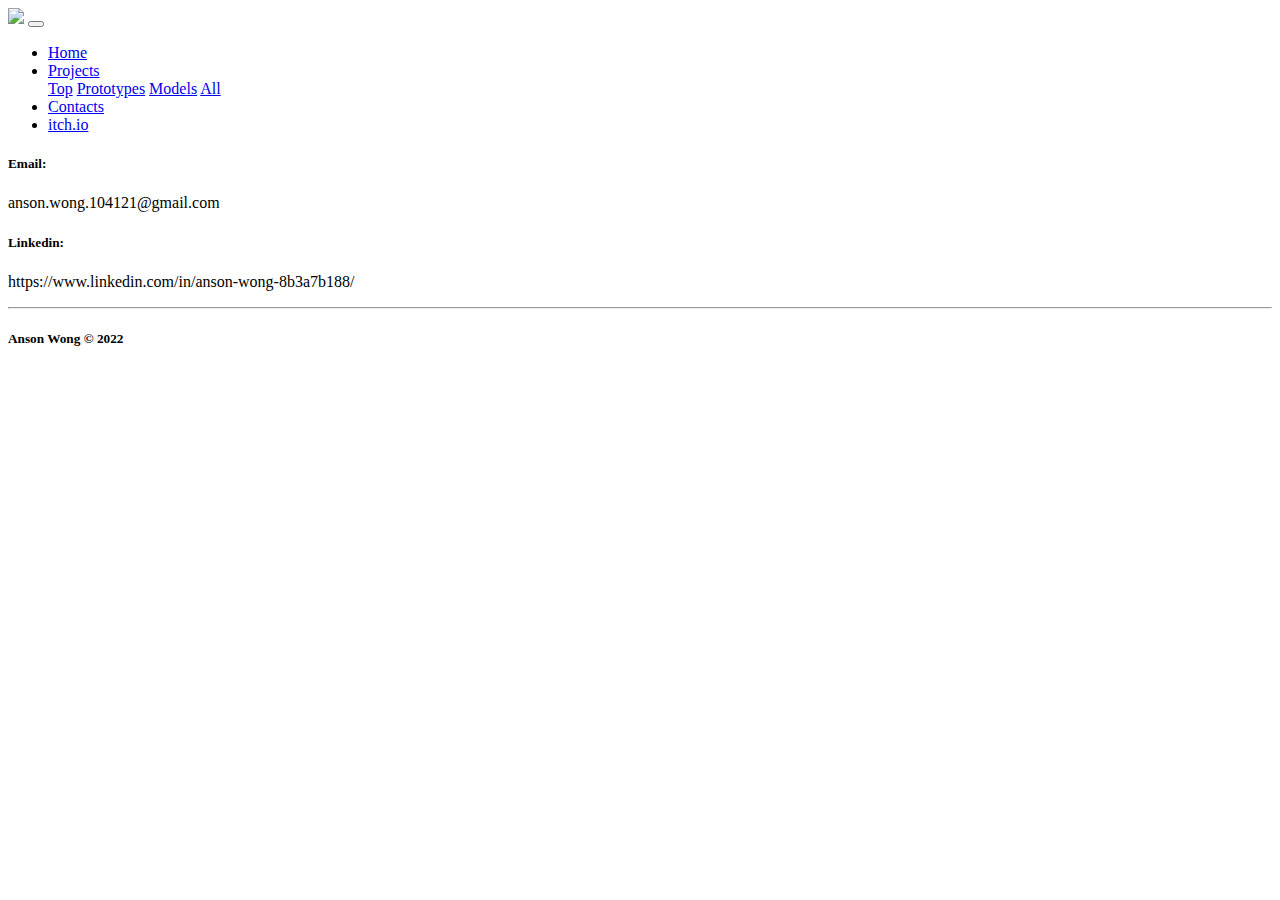
==== Contacts.html @ 91edb56d "try upload htmls" ====
<!DOCTYPE html>
<html lang="en">
<head>
    <meta charset="utf-8">
    <meta name="viewport" content="width=device-width, initial-scale=1">
    <title>NUDALZMITH</title>
    <link rel="stylesheet" href="https://cdnjs.cloudflare.com/ajax/libs/font-awesome/4.7.0/css/font-awesome.min.css">
    <link rel="stylesheet" href="sass/custom.css">
    <link rel="stylesheet" href="style.css">
    <script src="node_modules/jquery/dist/jquery.min.js"></script>
    <script src="node_modules/popper.js/dist/popper.js"></script>
    <script src="node_modules/bootstrap/dist/js/bootstrap.min.js"></script>

    <script src="https://code.iconify.design/2/2.1.2/iconify.min.js"></script>


</head>
<body class="bg-primary">

<!-- Navigation -->
<nav class="navbar navbar-expand-md navbar-orange bg-dark sticky-top">
    <div class="container-fluid">
        <a class="navbar-brand" href="#"><img src="img/icon.png"></a>
        <button class="navbar-toggler" type="button" data-toggle="collapse"
                data-target="#navbarResponsive">
            <span class="navbar-toggler-icon"> </span>
        </button>
        <div class="collapse navbar-collapse" id="navbarResponsive">
            <ul class="navbar-nav ml-auto text-orange">
                <li class="nav-item">
                    <a class="nav-link" href="index.html">Home</a>
                </li>
                <li class="nav-item dropdown">
                    <a class="nav-link dropdown-toggle" href="#" id="navbarDrop" data-toggle="dropdown">
                        Projects
                    </a>
                    <div class="dropdown-menu bg-primary ">
                        <a class="dropdown-item" href="TopProjects.html">Top</a>
                        <a class="dropdown-item" href="Projects.html">Prototypes</a>
                        <a class="dropdown-item" href="Models.html">Models</a>
                        <a class="dropdown-item" href="Projects.html">All</a>
                    </div>
                </li>
                <li class="nav-item">
                    <a class="nav-link" href="Contacts.html">Contacts</a>
                </li>
                <li class="nav-item">
                    <a class="nav-link" target="_blank" href="https://nudalzmith.itch.io/">itch.io</a>
                </li>
            </ul>
        </div>
    </div>

</nav>

<!-- Navigation_END -->

<div class="col-12 row container-fluid padding text-center">
    <div class="col-12">

        <h5>Email:</h5>
        <p>anson.wong.104121@gmail.com</p>

    </div>
    <p></p>
    <div class="col-12">

        <h5>Linkedin:</h5>
        <p>https://www.linkedin.com/in/anson-wong-8b3a7b188/</p>

    </div>
</div>


<!--- Footer -->

<footer>
    <hr class="dark-100">
    <div class="container-fluid padding footer">
        <div class="row text-center">

            <div class="col-12">
                <h5>Anson Wong &copy; 2022</h5>
            </div>
        </div>
    </div>
</footer>

</body>
</html>
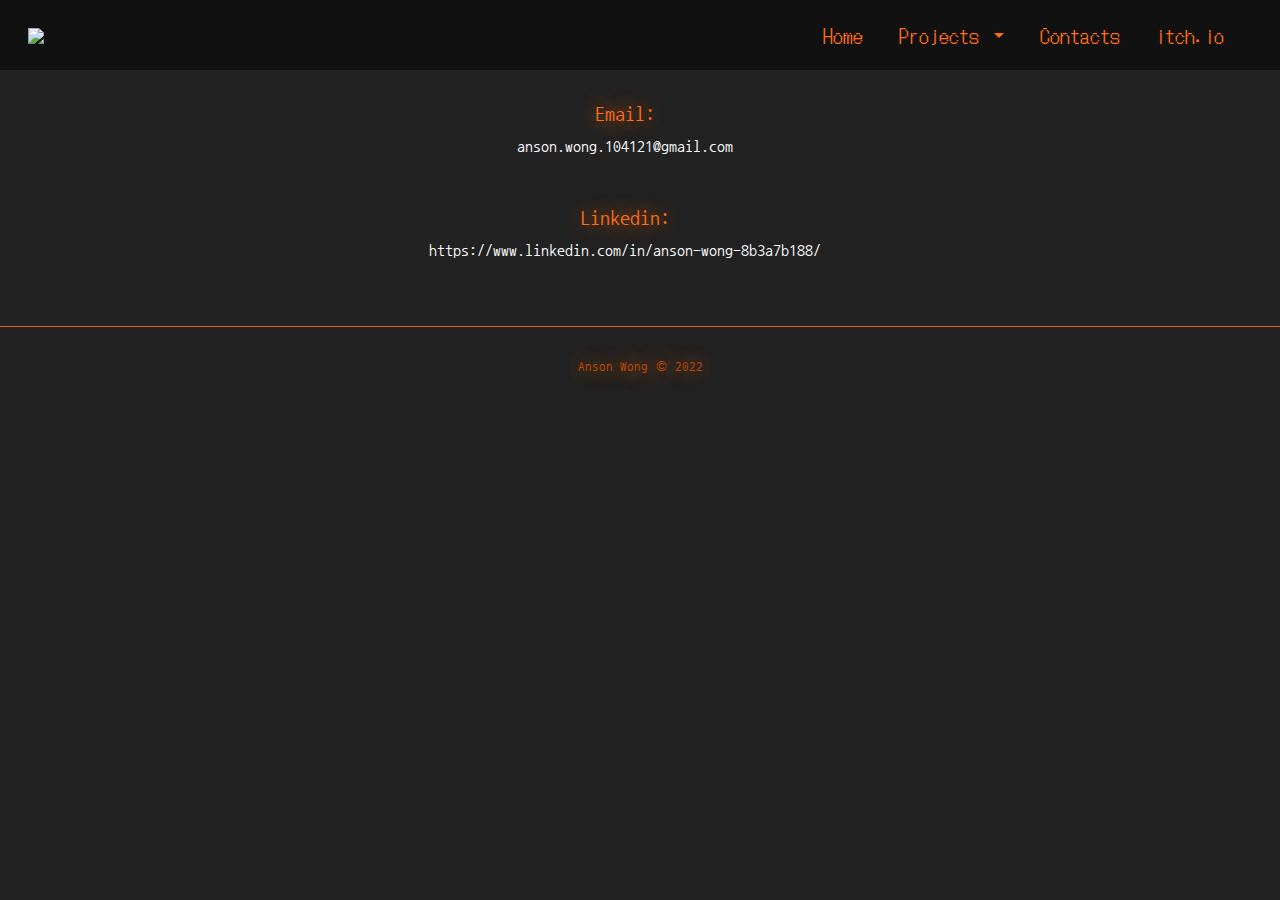
==== commit ca6ca0be: "Adding pages" ====
--- a/Contacts.html
+++ b/Contacts.html
@@ -5,7 +5,7 @@
     <meta name="viewport" content="width=device-width, initial-scale=1">
     <title>NUDALZMITH</title>
     <link rel="stylesheet" href="https://cdnjs.cloudflare.com/ajax/libs/font-awesome/4.7.0/css/font-awesome.min.css">
-    <link rel="stylesheet" href="sass/custom.css">
+    <link rel="stylesheet" href="scss/custom.css">
     <link rel="stylesheet" href="style.css">
     <script src="node_modules/jquery/dist/jquery.min.js"></script>
     <script src="node_modules/popper.js/dist/popper.js"></script>
--- a/scss/custom.css
+++ b/scss/custom.css
@@ -0,0 +1,10771 @@
+@charset "UTF-8";
+@import url("https://fonts.googleapis.com/css2?family=Nanum+Gothic+Coding&display=swap");
+@import url("https://fonts.googleapis.com/css2?family=DotGothic16&display=swap");
+/*!
+ * Bootstrap v4.6.1 (https://getbootstrap.com/)
+ * Copyright 2011-2021 The Bootstrap Authors
+ * Copyright 2011-2021 Twitter, Inc.
+ * Licensed under MIT (https://github.com/twbs/bootstrap/blob/main/LICENSE)
+ */
+:root {
+  --blue: #007bff;
+  --indigo: #6610f2;
+  --purple: #6f42c1;
+  --pink: #e83e8c;
+  --red: #dc3545;
+  --orange: #FF6D13;
+  --yellow: #ffc107;
+  --green: #28a745;
+  --teal: #20c997;
+  --cyan: #17a2b8;
+  --white: #fff;
+  --gray: #6c757d;
+  --gray-dark: #343a40;
+  --primary: #222222;
+  --secondary: #505050;
+  --success: #28a745;
+  --info: #17a2b8;
+  --warning: #ffc107;
+  --danger: #dc3545;
+  --light: #f8f9fa;
+  --dark: #111111;
+  --orange: #FF6D13;
+  --dark-orange: #be4a00;
+  --breakpoint-xs: 0;
+  --breakpoint-sm: 576px;
+  --breakpoint-md: 768px;
+  --breakpoint-lg: 992px;
+  --breakpoint-xl: 1200px;
+  --font-family-sans-serif: -apple-system, BlinkMacSystemFont, "Segoe UI", Roboto, "Helvetica Neue", Arial, "Noto Sans", "Liberation Sans", sans-serif, "Apple Color Emoji", "Segoe UI Emoji", "Segoe UI Symbol", "Noto Color Emoji";
+  --font-family-monospace: SFMono-Regular, Menlo, Monaco, Consolas, "Liberation Mono", "Courier New", monospace;
+}
+
+*,
+*::before,
+*::after {
+  box-sizing: border-box;
+}
+
+html {
+  font-family: sans-serif;
+  line-height: 1.15;
+  -webkit-text-size-adjust: 100%;
+  -webkit-tap-highlight-color: rgba(0, 0, 0, 0);
+}
+
+article, aside, figcaption, figure, footer, header, hgroup, main, nav, section {
+  display: block;
+}
+
+body {
+  margin: 0;
+  font-family: -apple-system, BlinkMacSystemFont, "Segoe UI", Roboto, "Helvetica Neue", Arial, "Noto Sans", "Liberation Sans", sans-serif, "Apple Color Emoji", "Segoe UI Emoji", "Segoe UI Symbol", "Noto Color Emoji";
+  font-size: 1rem;
+  font-weight: 400;
+  line-height: 1.5;
+  color: #212529;
+  text-align: left;
+  background-color: #fff;
+}
+
+[tabindex="-1"]:focus:not(:focus-visible) {
+  outline: 0 !important;
+}
+
+hr {
+  box-sizing: content-box;
+  height: 0;
+  overflow: visible;
+}
+
+h1, h2, h3, h4, h5, h6 {
+  margin-top: 0;
+  margin-bottom: 0.5rem;
+}
+
+p {
+  margin-top: 0;
+  margin-bottom: 1rem;
+}
+
+abbr[title],
+abbr[data-original-title] {
+  text-decoration: underline;
+  text-decoration: underline dotted;
+  cursor: help;
+  border-bottom: 0;
+  text-decoration-skip-ink: none;
+}
+
+address {
+  margin-bottom: 1rem;
+  font-style: normal;
+  line-height: inherit;
+}
+
+ol,
+ul,
+dl {
+  margin-top: 0;
+  margin-bottom: 1rem;
+}
+
+ol ol,
+ul ul,
+ol ul,
+ul ol {
+  margin-bottom: 0;
+}
+
+dt {
+  font-weight: 700;
+}
+
+dd {
+  margin-bottom: 0.5rem;
+  margin-left: 0;
+}
+
+blockquote {
+  margin: 0 0 1rem;
+}
+
+b,
+strong {
+  font-weight: bolder;
+}
+
+small {
+  font-size: 80%;
+}
+
+sub,
+sup {
+  position: relative;
+  font-size: 75%;
+  line-height: 0;
+  vertical-align: baseline;
+}
+
+sub {
+  bottom: -0.25em;
+}
+
+sup {
+  top: -0.5em;
+}
+
+a {
+  color: #222222;
+  text-decoration: none;
+  background-color: transparent;
+}
+a:hover {
+  color: black;
+  text-decoration: underline;
+}
+
+a:not([href]):not([class]) {
+  color: inherit;
+  text-decoration: none;
+}
+a:not([href]):not([class]):hover {
+  color: inherit;
+  text-decoration: none;
+}
+
+pre,
+code,
+kbd,
+samp {
+  font-family: SFMono-Regular, Menlo, Monaco, Consolas, "Liberation Mono", "Courier New", monospace;
+  font-size: 1em;
+}
+
+pre {
+  margin-top: 0;
+  margin-bottom: 1rem;
+  overflow: auto;
+  -ms-overflow-style: scrollbar;
+}
+
+figure {
+  margin: 0 0 1rem;
+}
+
+img {
+  vertical-align: middle;
+  border-style: none;
+}
+
+svg {
+  overflow: hidden;
+  vertical-align: middle;
+}
+
+table {
+  border-collapse: collapse;
+}
+
+caption {
+  padding-top: 0.75rem;
+  padding-bottom: 0.75rem;
+  color: #6c757d;
+  text-align: left;
+  caption-side: bottom;
+}
+
+th {
+  text-align: inherit;
+  text-align: -webkit-match-parent;
+}
+
+label {
+  display: inline-block;
+  margin-bottom: 0.5rem;
+}
+
+button {
+  border-radius: 0;
+}
+
+button:focus:not(:focus-visible) {
+  outline: 0;
+}
+
+input,
+button,
+select,
+optgroup,
+textarea {
+  margin: 0;
+  font-family: inherit;
+  font-size: inherit;
+  line-height: inherit;
+}
+
+button,
+input {
+  overflow: visible;
+}
+
+button,
+select {
+  text-transform: none;
+}
+
+[role=button] {
+  cursor: pointer;
+}
+
+select {
+  word-wrap: normal;
+}
+
+button,
+[type=button],
+[type=reset],
+[type=submit] {
+  -webkit-appearance: button;
+}
+
+button:not(:disabled),
+[type=button]:not(:disabled),
+[type=reset]:not(:disabled),
+[type=submit]:not(:disabled) {
+  cursor: pointer;
+}
+
+button::-moz-focus-inner,
+[type=button]::-moz-focus-inner,
+[type=reset]::-moz-focus-inner,
+[type=submit]::-moz-focus-inner {
+  padding: 0;
+  border-style: none;
+}
+
+input[type=radio],
+input[type=checkbox] {
+  box-sizing: border-box;
+  padding: 0;
+}
+
+textarea {
+  overflow: auto;
+  resize: vertical;
+}
+
+fieldset {
+  min-width: 0;
+  padding: 0;
+  margin: 0;
+  border: 0;
+}
+
+legend {
+  display: block;
+  width: 100%;
+  max-width: 100%;
+  padding: 0;
+  margin-bottom: 0.5rem;
+  font-size: 1.5rem;
+  line-height: inherit;
+  color: inherit;
+  white-space: normal;
+}
+
+progress {
+  vertical-align: baseline;
+}
+
+[type=number]::-webkit-inner-spin-button,
+[type=number]::-webkit-outer-spin-button {
+  height: auto;
+}
+
+[type=search] {
+  outline-offset: -2px;
+  -webkit-appearance: none;
+}
+
+[type=search]::-webkit-search-decoration {
+  -webkit-appearance: none;
+}
+
+::-webkit-file-upload-button {
+  font: inherit;
+  -webkit-appearance: button;
+}
+
+output {
+  display: inline-block;
+}
+
+summary {
+  display: list-item;
+  cursor: pointer;
+}
+
+template {
+  display: none;
+}
+
+[hidden] {
+  display: none !important;
+}
+
+h1, h2, h3, h4, h5, h6,
+.h1, .h2, .h3, .h4, .h5, .h6 {
+  margin-bottom: 0.5rem;
+  font-weight: 500;
+  line-height: 1.2;
+}
+
+h1, .h1 {
+  font-size: 2.5rem;
+}
+
+h2, .h2 {
+  font-size: 2rem;
+}
+
+h3, .h3 {
+  font-size: 1.75rem;
+}
+
+h4, .h4 {
+  font-size: 1.5rem;
+}
+
+h5, .h5 {
+  font-size: 1.25rem;
+}
+
+h6, .h6 {
+  font-size: 1rem;
+}
+
+.lead {
+  font-size: 1.25rem;
+  font-weight: 300;
+}
+
+.display-1 {
+  font-size: 6rem;
+  font-weight: 300;
+  line-height: 1.2;
+}
+
+.display-2 {
+  font-size: 5.5rem;
+  font-weight: 300;
+  line-height: 1.2;
+}
+
+.display-3 {
+  font-size: 4.5rem;
+  font-weight: 300;
+  line-height: 1.2;
+}
+
+.display-4 {
+  font-size: 3.5rem;
+  font-weight: 300;
+  line-height: 1.2;
+}
+
+hr {
+  margin-top: 1rem;
+  margin-bottom: 1rem;
+  border: 0;
+  border-top: 1px solid rgba(0, 0, 0, 0.1);
+}
+
+small,
+.small {
+  font-size: 80%;
+  font-weight: 400;
+}
+
+mark,
+.mark {
+  padding: 0.2em;
+  background-color: #fcf8e3;
+}
+
+.list-unstyled {
+  padding-left: 0;
+  list-style: none;
+}
+
+.list-inline {
+  padding-left: 0;
+  list-style: none;
+}
+
+.list-inline-item {
+  display: inline-block;
+}
+.list-inline-item:not(:last-child) {
+  margin-right: 0.5rem;
+}
+
+.initialism {
+  font-size: 90%;
+  text-transform: uppercase;
+}
+
+.blockquote {
+  margin-bottom: 1rem;
+  font-size: 1.25rem;
+}
+
+.blockquote-footer {
+  display: block;
+  font-size: 80%;
+  color: #6c757d;
+}
+.blockquote-footer::before {
+  content: "— ";
+}
+
+.img-fluid {
+  max-width: 100%;
+  height: auto;
+}
+
+.img-thumbnail {
+  padding: 0.25rem;
+  background-color: #fff;
+  border: 1px solid #dee2e6;
+  border-radius: 0.25rem;
+  max-width: 100%;
+  height: auto;
+}
+
+.figure {
+  display: inline-block;
+}
+
+.figure-img {
+  margin-bottom: 0.5rem;
+  line-height: 1;
+}
+
+.figure-caption {
+  font-size: 90%;
+  color: #6c757d;
+}
+
+code {
+  font-size: 87.5%;
+  color: #e83e8c;
+  word-wrap: break-word;
+}
+a > code {
+  color: inherit;
+}
+
+kbd {
+  padding: 0.2rem 0.4rem;
+  font-size: 87.5%;
+  color: #fff;
+  background-color: #212529;
+  border-radius: 0.2rem;
+}
+kbd kbd {
+  padding: 0;
+  font-size: 100%;
+  font-weight: 700;
+}
+
+pre {
+  display: block;
+  font-size: 87.5%;
+  color: #212529;
+}
+pre code {
+  font-size: inherit;
+  color: inherit;
+  word-break: normal;
+}
+
+.pre-scrollable {
+  max-height: 340px;
+  overflow-y: scroll;
+}
+
+.container,
+.container-fluid,
+.container-xl,
+.container-lg,
+.container-md,
+.container-sm {
+  width: 100%;
+  padding-right: 15px;
+  padding-left: 15px;
+  margin-right: auto;
+  margin-left: auto;
+}
+
+@media (min-width: 576px) {
+  .container-sm, .container {
+    max-width: 540px;
+  }
+}
+@media (min-width: 768px) {
+  .container-md, .container-sm, .container {
+    max-width: 720px;
+  }
+}
+@media (min-width: 992px) {
+  .container-lg, .container-md, .container-sm, .container {
+    max-width: 960px;
+  }
+}
+@media (min-width: 1200px) {
+  .container-xl, .container-lg, .container-md, .container-sm, .container {
+    max-width: 1140px;
+  }
+}
+.row {
+  display: flex;
+  flex-wrap: wrap;
+  margin-right: -15px;
+  margin-left: -15px;
+}
+
+.no-gutters {
+  margin-right: 0;
+  margin-left: 0;
+}
+.no-gutters > .col,
+.no-gutters > [class*=col-] {
+  padding-right: 0;
+  padding-left: 0;
+}
+
+.col-xl,
+.col-xl-auto, .col-xl-12, .col-xl-11, .col-xl-10, .col-xl-9, .col-xl-8, .col-xl-7, .col-xl-6, .col-xl-5, .col-xl-4, .col-xl-3, .col-xl-2, .col-xl-1, .col-lg,
+.col-lg-auto, .col-lg-12, .col-lg-11, .col-lg-10, .col-lg-9, .col-lg-8, .col-lg-7, .col-lg-6, .col-lg-5, .col-lg-4, .col-lg-3, .col-lg-2, .col-lg-1, .col-md,
+.col-md-auto, .col-md-12, .col-md-11, .col-md-10, .col-md-9, .col-md-8, .col-md-7, .col-md-6, .col-md-5, .col-md-4, .col-md-3, .col-md-2, .col-md-1, .col-sm,
+.col-sm-auto, .col-sm-12, .col-sm-11, .col-sm-10, .col-sm-9, .col-sm-8, .col-sm-7, .col-sm-6, .col-sm-5, .col-sm-4, .col-sm-3, .col-sm-2, .col-sm-1, .col,
+.col-auto, .col-12, .col-11, .col-10, .col-9, .col-8, .col-7, .col-6, .col-5, .col-4, .col-3, .col-2, .col-1 {
+  position: relative;
+  width: 100%;
+  padding-right: 15px;
+  padding-left: 15px;
+}
+
+.col {
+  flex-basis: 0;
+  flex-grow: 1;
+  max-width: 100%;
+}
+
+.row-cols-1 > * {
+  flex: 0 0 100%;
+  max-width: 100%;
+}
+
+.row-cols-2 > * {
+  flex: 0 0 50%;
+  max-width: 50%;
+}
+
+.row-cols-3 > * {
+  flex: 0 0 33.3333333333%;
+  max-width: 33.3333333333%;
+}
+
+.row-cols-4 > * {
+  flex: 0 0 25%;
+  max-width: 25%;
+}
+
+.row-cols-5 > * {
+  flex: 0 0 20%;
+  max-width: 20%;
+}
+
+.row-cols-6 > * {
+  flex: 0 0 16.6666666667%;
+  max-width: 16.6666666667%;
+}
+
+.col-auto {
+  flex: 0 0 auto;
+  width: auto;
+  max-width: 100%;
+}
+
+.col-1 {
+  flex: 0 0 8.33333333%;
+  max-width: 8.33333333%;
+}
+
+.col-2 {
+  flex: 0 0 16.66666667%;
+  max-width: 16.66666667%;
+}
+
+.col-3 {
+  flex: 0 0 25%;
+  max-width: 25%;
+}
+
+.col-4 {
+  flex: 0 0 33.33333333%;
+  max-width: 33.33333333%;
+}
+
+.col-5 {
+  flex: 0 0 41.66666667%;
+  max-width: 41.66666667%;
+}
+
+.col-6 {
+  flex: 0 0 50%;
+  max-width: 50%;
+}
+
+.col-7 {
+  flex: 0 0 58.33333333%;
+  max-width: 58.33333333%;
+}
+
+.col-8 {
+  flex: 0 0 66.66666667%;
+  max-width: 66.66666667%;
+}
+
+.col-9 {
+  flex: 0 0 75%;
+  max-width: 75%;
+}
+
+.col-10 {
+  flex: 0 0 83.33333333%;
+  max-width: 83.33333333%;
+}
+
+.col-11 {
+  flex: 0 0 91.66666667%;
+  max-width: 91.66666667%;
+}
+
+.col-12 {
+  flex: 0 0 100%;
+  max-width: 100%;
+}
+
+.order-first {
+  order: -1;
+}
+
+.order-last {
+  order: 13;
+}
+
+.order-0 {
+  order: 0;
+}
+
+.order-1 {
+  order: 1;
+}
+
+.order-2 {
+  order: 2;
+}
+
+.order-3 {
+  order: 3;
+}
+
+.order-4 {
+  order: 4;
+}
+
+.order-5 {
+  order: 5;
+}
+
+.order-6 {
+  order: 6;
+}
+
+.order-7 {
+  order: 7;
+}
+
+.order-8 {
+  order: 8;
+}
+
+.order-9 {
+  order: 9;
+}
+
+.order-10 {
+  order: 10;
+}
+
+.order-11 {
+  order: 11;
+}
+
+.order-12 {
+  order: 12;
+}
+
+.offset-1 {
+  margin-left: 8.33333333%;
+}
+
+.offset-2 {
+  margin-left: 16.66666667%;
+}
+
+.offset-3 {
+  margin-left: 25%;
+}
+
+.offset-4 {
+  margin-left: 33.33333333%;
+}
+
+.offset-5 {
+  margin-left: 41.66666667%;
+}
+
+.offset-6 {
+  margin-left: 50%;
+}
+
+.offset-7 {
+  margin-left: 58.33333333%;
+}
+
+.offset-8 {
+  margin-left: 66.66666667%;
+}
+
+.offset-9 {
+  margin-left: 75%;
+}
+
+.offset-10 {
+  margin-left: 83.33333333%;
+}
+
+.offset-11 {
+  margin-left: 91.66666667%;
+}
+
+@media (min-width: 576px) {
+  .col-sm {
+    flex-basis: 0;
+    flex-grow: 1;
+    max-width: 100%;
+  }
+
+  .row-cols-sm-1 > * {
+    flex: 0 0 100%;
+    max-width: 100%;
+  }
+
+  .row-cols-sm-2 > * {
+    flex: 0 0 50%;
+    max-width: 50%;
+  }
+
+  .row-cols-sm-3 > * {
+    flex: 0 0 33.3333333333%;
+    max-width: 33.3333333333%;
+  }
+
+  .row-cols-sm-4 > * {
+    flex: 0 0 25%;
+    max-width: 25%;
+  }
+
+  .row-cols-sm-5 > * {
+    flex: 0 0 20%;
+    max-width: 20%;
+  }
+
+  .row-cols-sm-6 > * {
+    flex: 0 0 16.6666666667%;
+    max-width: 16.6666666667%;
+  }
+
+  .col-sm-auto {
+    flex: 0 0 auto;
+    width: auto;
+    max-width: 100%;
+  }
+
+  .col-sm-1 {
+    flex: 0 0 8.33333333%;
+    max-width: 8.33333333%;
+  }
+
+  .col-sm-2 {
+    flex: 0 0 16.66666667%;
+    max-width: 16.66666667%;
+  }
+
+  .col-sm-3 {
+    flex: 0 0 25%;
+    max-width: 25%;
+  }
+
+  .col-sm-4 {
+    flex: 0 0 33.33333333%;
+    max-width: 33.33333333%;
+  }
+
+  .col-sm-5 {
+    flex: 0 0 41.66666667%;
+    max-width: 41.66666667%;
+  }
+
+  .col-sm-6 {
+    flex: 0 0 50%;
+    max-width: 50%;
+  }
+
+  .col-sm-7 {
+    flex: 0 0 58.33333333%;
+    max-width: 58.33333333%;
+  }
+
+  .col-sm-8 {
+    flex: 0 0 66.66666667%;
+    max-width: 66.66666667%;
+  }
+
+  .col-sm-9 {
+    flex: 0 0 75%;
+    max-width: 75%;
+  }
+
+  .col-sm-10 {
+    flex: 0 0 83.33333333%;
+    max-width: 83.33333333%;
+  }
+
+  .col-sm-11 {
+    flex: 0 0 91.66666667%;
+    max-width: 91.66666667%;
+  }
+
+  .col-sm-12 {
+    flex: 0 0 100%;
+    max-width: 100%;
+  }
+
+  .order-sm-first {
+    order: -1;
+  }
+
+  .order-sm-last {
+    order: 13;
+  }
+
+  .order-sm-0 {
+    order: 0;
+  }
+
+  .order-sm-1 {
+    order: 1;
+  }
+
+  .order-sm-2 {
+    order: 2;
+  }
+
+  .order-sm-3 {
+    order: 3;
+  }
+
+  .order-sm-4 {
+    order: 4;
+  }
+
+  .order-sm-5 {
+    order: 5;
+  }
+
+  .order-sm-6 {
+    order: 6;
+  }
+
+  .order-sm-7 {
+    order: 7;
+  }
+
+  .order-sm-8 {
+    order: 8;
+  }
+
+  .order-sm-9 {
+    order: 9;
+  }
+
+  .order-sm-10 {
+    order: 10;
+  }
+
+  .order-sm-11 {
+    order: 11;
+  }
+
+  .order-sm-12 {
+    order: 12;
+  }
+
+  .offset-sm-0 {
+    margin-left: 0;
+  }
+
+  .offset-sm-1 {
+    margin-left: 8.33333333%;
+  }
+
+  .offset-sm-2 {
+    margin-left: 16.66666667%;
+  }
+
+  .offset-sm-3 {
+    margin-left: 25%;
+  }
+
+  .offset-sm-4 {
+    margin-left: 33.33333333%;
+  }
+
+  .offset-sm-5 {
+    margin-left: 41.66666667%;
+  }
+
+  .offset-sm-6 {
+    margin-left: 50%;
+  }
+
+  .offset-sm-7 {
+    margin-left: 58.33333333%;
+  }
+
+  .offset-sm-8 {
+    margin-left: 66.66666667%;
+  }
+
+  .offset-sm-9 {
+    margin-left: 75%;
+  }
+
+  .offset-sm-10 {
+    margin-left: 83.33333333%;
+  }
+
+  .offset-sm-11 {
+    margin-left: 91.66666667%;
+  }
+}
+@media (min-width: 768px) {
+  .col-md {
+    flex-basis: 0;
+    flex-grow: 1;
+    max-width: 100%;
+  }
+
+  .row-cols-md-1 > * {
+    flex: 0 0 100%;
+    max-width: 100%;
+  }
+
+  .row-cols-md-2 > * {
+    flex: 0 0 50%;
+    max-width: 50%;
+  }
+
+  .row-cols-md-3 > * {
+    flex: 0 0 33.3333333333%;
+    max-width: 33.3333333333%;
+  }
+
+  .row-cols-md-4 > * {
+    flex: 0 0 25%;
+    max-width: 25%;
+  }
+
+  .row-cols-md-5 > * {
+    flex: 0 0 20%;
+    max-width: 20%;
+  }
+
+  .row-cols-md-6 > * {
+    flex: 0 0 16.6666666667%;
+    max-width: 16.6666666667%;
+  }
+
+  .col-md-auto {
+    flex: 0 0 auto;
+    width: auto;
+    max-width: 100%;
+  }
+
+  .col-md-1 {
+    flex: 0 0 8.33333333%;
+    max-width: 8.33333333%;
+  }
+
+  .col-md-2 {
+    flex: 0 0 16.66666667%;
+    max-width: 16.66666667%;
+  }
+
+  .col-md-3 {
+    flex: 0 0 25%;
+    max-width: 25%;
+  }
+
+  .col-md-4 {
+    flex: 0 0 33.33333333%;
+    max-width: 33.33333333%;
+  }
+
+  .col-md-5 {
+    flex: 0 0 41.66666667%;
+    max-width: 41.66666667%;
+  }
+
+  .col-md-6 {
+    flex: 0 0 50%;
+    max-width: 50%;
+  }
+
+  .col-md-7 {
+    flex: 0 0 58.33333333%;
+    max-width: 58.33333333%;
+  }
+
+  .col-md-8 {
+    flex: 0 0 66.66666667%;
+    max-width: 66.66666667%;
+  }
+
+  .col-md-9 {
+    flex: 0 0 75%;
+    max-width: 75%;
+  }
+
+  .col-md-10 {
+    flex: 0 0 83.33333333%;
+    max-width: 83.33333333%;
+  }
+
+  .col-md-11 {
+    flex: 0 0 91.66666667%;
+    max-width: 91.66666667%;
+  }
+
+  .col-md-12 {
+    flex: 0 0 100%;
+    max-width: 100%;
+  }
+
+  .order-md-first {
+    order: -1;
+  }
+
+  .order-md-last {
+    order: 13;
+  }
+
+  .order-md-0 {
+    order: 0;
+  }
+
+  .order-md-1 {
+    order: 1;
+  }
+
+  .order-md-2 {
+    order: 2;
+  }
+
+  .order-md-3 {
+    order: 3;
+  }
+
+  .order-md-4 {
+    order: 4;
+  }
+
+  .order-md-5 {
+    order: 5;
+  }
+
+  .order-md-6 {
+    order: 6;
+  }
+
+  .order-md-7 {
+    order: 7;
+  }
+
+  .order-md-8 {
+    order: 8;
+  }
+
+  .order-md-9 {
+    order: 9;
+  }
+
+  .order-md-10 {
+    order: 10;
+  }
+
+  .order-md-11 {
+    order: 11;
+  }
+
+  .order-md-12 {
+    order: 12;
+  }
+
+  .offset-md-0 {
+    margin-left: 0;
+  }
+
+  .offset-md-1 {
+    margin-left: 8.33333333%;
+  }
+
+  .offset-md-2 {
+    margin-left: 16.66666667%;
+  }
+
+  .offset-md-3 {
+    margin-left: 25%;
+  }
+
+  .offset-md-4 {
+    margin-left: 33.33333333%;
+  }
+
+  .offset-md-5 {
+    margin-left: 41.66666667%;
+  }
+
+  .offset-md-6 {
+    margin-left: 50%;
+  }
+
+  .offset-md-7 {
+    margin-left: 58.33333333%;
+  }
+
+  .offset-md-8 {
+    margin-left: 66.66666667%;
+  }
+
+  .offset-md-9 {
+    margin-left: 75%;
+  }
+
+  .offset-md-10 {
+    margin-left: 83.33333333%;
+  }
+
+  .offset-md-11 {
+    margin-left: 91.66666667%;
+  }
+}
+@media (min-width: 992px) {
+  .col-lg {
+    flex-basis: 0;
+    flex-grow: 1;
+    max-width: 100%;
+  }
+
+  .row-cols-lg-1 > * {
+    flex: 0 0 100%;
+    max-width: 100%;
+  }
+
+  .row-cols-lg-2 > * {
+    flex: 0 0 50%;
+    max-width: 50%;
+  }
+
+  .row-cols-lg-3 > * {
+    flex: 0 0 33.3333333333%;
+    max-width: 33.3333333333%;
+  }
+
+  .row-cols-lg-4 > * {
+    flex: 0 0 25%;
+    max-width: 25%;
+  }
+
+  .row-cols-lg-5 > * {
+    flex: 0 0 20%;
+    max-width: 20%;
+  }
+
+  .row-cols-lg-6 > * {
+    flex: 0 0 16.6666666667%;
+    max-width: 16.6666666667%;
+  }
+
+  .col-lg-auto {
+    flex: 0 0 auto;
+    width: auto;
+    max-width: 100%;
+  }
+
+  .col-lg-1 {
+    flex: 0 0 8.33333333%;
+    max-width: 8.33333333%;
+  }
+
+  .col-lg-2 {
+    flex: 0 0 16.66666667%;
+    max-width: 16.66666667%;
+  }
+
+  .col-lg-3 {
+    flex: 0 0 25%;
+    max-width: 25%;
+  }
+
+  .col-lg-4 {
+    flex: 0 0 33.33333333%;
+    max-width: 33.33333333%;
+  }
+
+  .col-lg-5 {
+    flex: 0 0 41.66666667%;
+    max-width: 41.66666667%;
+  }
+
+  .col-lg-6 {
+    flex: 0 0 50%;
+    max-width: 50%;
+  }
+
+  .col-lg-7 {
+    flex: 0 0 58.33333333%;
+    max-width: 58.33333333%;
+  }
+
+  .col-lg-8 {
+    flex: 0 0 66.66666667%;
+    max-width: 66.66666667%;
+  }
+
+  .col-lg-9 {
+    flex: 0 0 75%;
+    max-width: 75%;
+  }
+
+  .col-lg-10 {
+    flex: 0 0 83.33333333%;
+    max-width: 83.33333333%;
+  }
+
+  .col-lg-11 {
+    flex: 0 0 91.66666667%;
+    max-width: 91.66666667%;
+  }
+
+  .col-lg-12 {
+    flex: 0 0 100%;
+    max-width: 100%;
+  }
+
+  .order-lg-first {
+    order: -1;
+  }
+
+  .order-lg-last {
+    order: 13;
+  }
+
+  .order-lg-0 {
+    order: 0;
+  }
+
+  .order-lg-1 {
+    order: 1;
+  }
+
+  .order-lg-2 {
+    order: 2;
+  }
+
+  .order-lg-3 {
+    order: 3;
+  }
+
+  .order-lg-4 {
+    order: 4;
+  }
+
+  .order-lg-5 {
+    order: 5;
+  }
+
+  .order-lg-6 {
+    order: 6;
+  }
+
+  .order-lg-7 {
+    order: 7;
+  }
+
+  .order-lg-8 {
+    order: 8;
+  }
+
+  .order-lg-9 {
+    order: 9;
+  }
+
+  .order-lg-10 {
+    order: 10;
+  }
+
+  .order-lg-11 {
+    order: 11;
+  }
+
+  .order-lg-12 {
+    order: 12;
+  }
+
+  .offset-lg-0 {
+    margin-left: 0;
+  }
+
+  .offset-lg-1 {
+    margin-left: 8.33333333%;
+  }
+
+  .offset-lg-2 {
+    margin-left: 16.66666667%;
+  }
+
+  .offset-lg-3 {
+    margin-left: 25%;
+  }
+
+  .offset-lg-4 {
+    margin-left: 33.33333333%;
+  }
+
+  .offset-lg-5 {
+    margin-left: 41.66666667%;
+  }
+
+  .offset-lg-6 {
+    margin-left: 50%;
+  }
+
+  .offset-lg-7 {
+    margin-left: 58.33333333%;
+  }
+
+  .offset-lg-8 {
+    margin-left: 66.66666667%;
+  }
+
+  .offset-lg-9 {
+    margin-left: 75%;
+  }
+
+  .offset-lg-10 {
+    margin-left: 83.33333333%;
+  }
+
+  .offset-lg-11 {
+    margin-left: 91.66666667%;
+  }
+}
+@media (min-width: 1200px) {
+  .col-xl {
+    flex-basis: 0;
+    flex-grow: 1;
+    max-width: 100%;
+  }
+
+  .row-cols-xl-1 > * {
+    flex: 0 0 100%;
+    max-width: 100%;
+  }
+
+  .row-cols-xl-2 > * {
+    flex: 0 0 50%;
+    max-width: 50%;
+  }
+
+  .row-cols-xl-3 > * {
+    flex: 0 0 33.3333333333%;
+    max-width: 33.3333333333%;
+  }
+
+  .row-cols-xl-4 > * {
+    flex: 0 0 25%;
+    max-width: 25%;
+  }
+
+  .row-cols-xl-5 > * {
+    flex: 0 0 20%;
+    max-width: 20%;
+  }
+
+  .row-cols-xl-6 > * {
+    flex: 0 0 16.6666666667%;
+    max-width: 16.6666666667%;
+  }
+
+  .col-xl-auto {
+    flex: 0 0 auto;
+    width: auto;
+    max-width: 100%;
+  }
+
+  .col-xl-1 {
+    flex: 0 0 8.33333333%;
+    max-width: 8.33333333%;
+  }
+
+  .col-xl-2 {
+    flex: 0 0 16.66666667%;
+    max-width: 16.66666667%;
+  }
+
+  .col-xl-3 {
+    flex: 0 0 25%;
+    max-width: 25%;
+  }
+
+  .col-xl-4 {
+    flex: 0 0 33.33333333%;
+    max-width: 33.33333333%;
+  }
+
+  .col-xl-5 {
+    flex: 0 0 41.66666667%;
+    max-width: 41.66666667%;
+  }
+
+  .col-xl-6 {
+    flex: 0 0 50%;
+    max-width: 50%;
+  }
+
+  .col-xl-7 {
+    flex: 0 0 58.33333333%;
+    max-width: 58.33333333%;
+  }
+
+  .col-xl-8 {
+    flex: 0 0 66.66666667%;
+    max-width: 66.66666667%;
+  }
+
+  .col-xl-9 {
+    flex: 0 0 75%;
+    max-width: 75%;
+  }
+
+  .col-xl-10 {
+    flex: 0 0 83.33333333%;
+    max-width: 83.33333333%;
+  }
+
+  .col-xl-11 {
+    flex: 0 0 91.66666667%;
+    max-width: 91.66666667%;
+  }
+
+  .col-xl-12 {
+    flex: 0 0 100%;
+    max-width: 100%;
+  }
+
+  .order-xl-first {
+    order: -1;
+  }
+
+  .order-xl-last {
+    order: 13;
+  }
+
+  .order-xl-0 {
+    order: 0;
+  }
+
+  .order-xl-1 {
+    order: 1;
+  }
+
+  .order-xl-2 {
+    order: 2;
+  }
+
+  .order-xl-3 {
+    order: 3;
+  }
+
+  .order-xl-4 {
+    order: 4;
+  }
+
+  .order-xl-5 {
+    order: 5;
+  }
+
+  .order-xl-6 {
+    order: 6;
+  }
+
+  .order-xl-7 {
+    order: 7;
+  }
+
+  .order-xl-8 {
+    order: 8;
+  }
+
+  .order-xl-9 {
+    order: 9;
+  }
+
+  .order-xl-10 {
+    order: 10;
+  }
+
+  .order-xl-11 {
+    order: 11;
+  }
+
+  .order-xl-12 {
+    order: 12;
+  }
+
+  .offset-xl-0 {
+    margin-left: 0;
+  }
+
+  .offset-xl-1 {
+    margin-left: 8.33333333%;
+  }
+
+  .offset-xl-2 {
+    margin-left: 16.66666667%;
+  }
+
+  .offset-xl-3 {
+    margin-left: 25%;
+  }
+
+  .offset-xl-4 {
+    margin-left: 33.33333333%;
+  }
+
+  .offset-xl-5 {
+    margin-left: 41.66666667%;
+  }
+
+  .offset-xl-6 {
+    margin-left: 50%;
+  }
+
+  .offset-xl-7 {
+    margin-left: 58.33333333%;
+  }
+
+  .offset-xl-8 {
+    margin-left: 66.66666667%;
+  }
+
+  .offset-xl-9 {
+    margin-left: 75%;
+  }
+
+  .offset-xl-10 {
+    margin-left: 83.33333333%;
+  }
+
+  .offset-xl-11 {
+    margin-left: 91.66666667%;
+  }
+}
+.table {
+  width: 100%;
+  margin-bottom: 1rem;
+  color: #212529;
+}
+.table th,
+.table td {
+  padding: 0.75rem;
+  vertical-align: top;
+  border-top: 1px solid #dee2e6;
+}
+.table thead th {
+  vertical-align: bottom;
+  border-bottom: 2px solid #dee2e6;
+}
+.table tbody + tbody {
+  border-top: 2px solid #dee2e6;
+}
+
+.table-sm th,
+.table-sm td {
+  padding: 0.3rem;
+}
+
+.table-bordered {
+  border: 1px solid #dee2e6;
+}
+.table-bordered th,
+.table-bordered td {
+  border: 1px solid #dee2e6;
+}
+.table-bordered thead th,
+.table-bordered thead td {
+  border-bottom-width: 2px;
+}
+
+.table-borderless th,
+.table-borderless td,
+.table-borderless thead th,
+.table-borderless tbody + tbody {
+  border: 0;
+}
+
+.table-striped tbody tr:nth-of-type(odd) {
+  background-color: rgba(0, 0, 0, 0.05);
+}
+
+.table-hover tbody tr:hover {
+  color: #212529;
+  background-color: rgba(0, 0, 0, 0.075);
+}
+
+.table-primary,
+.table-primary > th,
+.table-primary > td {
+  background-color: #c1c1c1;
+}
+.table-primary th,
+.table-primary td,
+.table-primary thead th,
+.table-primary tbody + tbody {
+  border-color: #8c8c8c;
+}
+
+.table-hover .table-primary:hover {
+  background-color: #b4b4b4;
+}
+.table-hover .table-primary:hover > td,
+.table-hover .table-primary:hover > th {
+  background-color: #b4b4b4;
+}
+
+.table-secondary,
+.table-secondary > th,
+.table-secondary > td {
+  background-color: #cecece;
+}
+.table-secondary th,
+.table-secondary td,
+.table-secondary thead th,
+.table-secondary tbody + tbody {
+  border-color: #a4a4a4;
+}
+
+.table-hover .table-secondary:hover {
+  background-color: #c1c1c1;
+}
+.table-hover .table-secondary:hover > td,
+.table-hover .table-secondary:hover > th {
+  background-color: #c1c1c1;
+}
+
+.table-success,
+.table-success > th,
+.table-success > td {
+  background-color: #c3e6cb;
+}
+.table-success th,
+.table-success td,
+.table-success thead th,
+.table-success tbody + tbody {
+  border-color: #8fd19e;
+}
+
+.table-hover .table-success:hover {
+  background-color: #b1dfbb;
+}
+.table-hover .table-success:hover > td,
+.table-hover .table-success:hover > th {
+  background-color: #b1dfbb;
+}
+
+.table-info,
+.table-info > th,
+.table-info > td {
+  background-color: #bee5eb;
+}
+.table-info th,
+.table-info td,
+.table-info thead th,
+.table-info tbody + tbody {
+  border-color: #86cfda;
+}
+
+.table-hover .table-info:hover {
+  background-color: #abdde5;
+}
+.table-hover .table-info:hover > td,
+.table-hover .table-info:hover > th {
+  background-color: #abdde5;
+}
+
+.table-warning,
+.table-warning > th,
+.table-warning > td {
+  background-color: #ffeeba;
+}
+.table-warning th,
+.table-warning td,
+.table-warning thead th,
+.table-warning tbody + tbody {
+  border-color: #ffdf7e;
+}
+
+.table-hover .table-warning:hover {
+  background-color: #ffe8a1;
+}
+.table-hover .table-warning:hover > td,
+.table-hover .table-warning:hover > th {
+  background-color: #ffe8a1;
+}
+
+.table-danger,
+.table-danger > th,
+.table-danger > td {
+  background-color: #f5c6cb;
+}
+.table-danger th,
+.table-danger td,
+.table-danger thead th,
+.table-danger tbody + tbody {
+  border-color: #ed969e;
+}
+
+.table-hover .table-danger:hover {
+  background-color: #f1b0b7;
+}
+.table-hover .table-danger:hover > td,
+.table-hover .table-danger:hover > th {
+  background-color: #f1b0b7;
+}
+
+.table-light,
+.table-light > th,
+.table-light > td {
+  background-color: #fdfdfe;
+}
+.table-light th,
+.table-light td,
+.table-light thead th,
+.table-light tbody + tbody {
+  border-color: #fbfcfc;
+}
+
+.table-hover .table-light:hover {
+  background-color: #ececf6;
+}
+.table-hover .table-light:hover > td,
+.table-hover .table-light:hover > th {
+  background-color: #ececf6;
+}
+
+.table-dark,
+.table-dark > th,
+.table-dark > td {
+  background-color: #bcbcbc;
+}
+.table-dark th,
+.table-dark td,
+.table-dark thead th,
+.table-dark tbody + tbody {
+  border-color: #838383;
+}
+
+.table-hover .table-dark:hover {
+  background-color: #afafaf;
+}
+.table-hover .table-dark:hover > td,
+.table-hover .table-dark:hover > th {
+  background-color: #afafaf;
+}
+
+.table-orange,
+.table-orange > th,
+.table-orange > td {
+  background-color: #ffd6bd;
+}
+.table-orange th,
+.table-orange td,
+.table-orange thead th,
+.table-orange tbody + tbody {
+  border-color: #ffb384;
+}
+
+.table-hover .table-orange:hover {
+  background-color: #ffc6a4;
+}
+.table-hover .table-orange:hover > td,
+.table-hover .table-orange:hover > th {
+  background-color: #ffc6a4;
+}
+
+.table-dark-orange,
+.table-dark-orange > th,
+.table-dark-orange > td {
+  background-color: #edccb8;
+}
+.table-dark-orange th,
+.table-dark-orange td,
+.table-dark-orange thead th,
+.table-dark-orange tbody + tbody {
+  border-color: #dda17a;
+}
+
+.table-hover .table-dark-orange:hover {
+  background-color: #e8bda4;
+}
+.table-hover .table-dark-orange:hover > td,
+.table-hover .table-dark-orange:hover > th {
+  background-color: #e8bda4;
+}
+
+.table-active,
+.table-active > th,
+.table-active > td {
+  background-color: rgba(0, 0, 0, 0.075);
+}
+
+.table-hover .table-active:hover {
+  background-color: rgba(0, 0, 0, 0.075);
+}
+.table-hover .table-active:hover > td,
+.table-hover .table-active:hover > th {
+  background-color: rgba(0, 0, 0, 0.075);
+}
+
+.table .thead-dark th {
+  color: #fff;
+  background-color: #343a40;
+  border-color: #454d55;
+}
+.table .thead-light th {
+  color: #495057;
+  background-color: #e9ecef;
+  border-color: #dee2e6;
+}
+
+.table-dark {
+  color: #fff;
+  background-color: #343a40;
+}
+.table-dark th,
+.table-dark td,
+.table-dark thead th {
+  border-color: #454d55;
+}
+.table-dark.table-bordered {
+  border: 0;
+}
+.table-dark.table-striped tbody tr:nth-of-type(odd) {
+  background-color: rgba(255, 255, 255, 0.05);
+}
+.table-dark.table-hover tbody tr:hover {
+  color: #fff;
+  background-color: rgba(255, 255, 255, 0.075);
+}
+
+@media (max-width: 575.98px) {
+  .table-responsive-sm {
+    display: block;
+    width: 100%;
+    overflow-x: auto;
+    -webkit-overflow-scrolling: touch;
+  }
+  .table-responsive-sm > .table-bordered {
+    border: 0;
+  }
+}
+@media (max-width: 767.98px) {
+  .table-responsive-md {
+    display: block;
+    width: 100%;
+    overflow-x: auto;
+    -webkit-overflow-scrolling: touch;
+  }
+  .table-responsive-md > .table-bordered {
+    border: 0;
+  }
+}
+@media (max-width: 991.98px) {
+  .table-responsive-lg {
+    display: block;
+    width: 100%;
+    overflow-x: auto;
+    -webkit-overflow-scrolling: touch;
+  }
+  .table-responsive-lg > .table-bordered {
+    border: 0;
+  }
+}
+@media (max-width: 1199.98px) {
+  .table-responsive-xl {
+    display: block;
+    width: 100%;
+    overflow-x: auto;
+    -webkit-overflow-scrolling: touch;
+  }
+  .table-responsive-xl > .table-bordered {
+    border: 0;
+  }
+}
+.table-responsive {
+  display: block;
+  width: 100%;
+  overflow-x: auto;
+  -webkit-overflow-scrolling: touch;
+}
+.table-responsive > .table-bordered {
+  border: 0;
+}
+
+.form-control {
+  display: block;
+  width: 100%;
+  height: calc(1.5em + 0.75rem + 2px);
+  padding: 0.375rem 0.75rem;
+  font-size: 1rem;
+  font-weight: 400;
+  line-height: 1.5;
+  color: #495057;
+  background-color: #fff;
+  background-clip: padding-box;
+  border: 1px solid #ced4da;
+  border-radius: 0.25rem;
+  transition: border-color 0.15s ease-in-out, box-shadow 0.15s ease-in-out;
+}
+@media (prefers-reduced-motion: reduce) {
+  .form-control {
+    transition: none;
+  }
+}
+.form-control::-ms-expand {
+  background-color: transparent;
+  border: 0;
+}
+.form-control:focus {
+  color: #495057;
+  background-color: #fff;
+  border-color: #626262;
+  outline: 0;
+  box-shadow: 0 0 0 0.2rem rgba(34, 34, 34, 0.25);
+}
+.form-control::placeholder {
+  color: #6c757d;
+  opacity: 1;
+}
+.form-control:disabled, .form-control[readonly] {
+  background-color: #e9ecef;
+  opacity: 1;
+}
+
+input[type=date].form-control,
+input[type=time].form-control,
+input[type=datetime-local].form-control,
+input[type=month].form-control {
+  appearance: none;
+}
+
+select.form-control:-moz-focusring {
+  color: transparent;
+  text-shadow: 0 0 0 #495057;
+}
+select.form-control:focus::-ms-value {
+  color: #495057;
+  background-color: #fff;
+}
+
+.form-control-file,
+.form-control-range {
+  display: block;
+  width: 100%;
+}
+
+.col-form-label {
+  padding-top: calc(0.375rem + 1px);
+  padding-bottom: calc(0.375rem + 1px);
+  margin-bottom: 0;
+  font-size: inherit;
+  line-height: 1.5;
+}
+
+.col-form-label-lg {
+  padding-top: calc(0.5rem + 1px);
+  padding-bottom: calc(0.5rem + 1px);
+  font-size: 1.25rem;
+  line-height: 1.5;
+}
+
+.col-form-label-sm {
+  padding-top: calc(0.25rem + 1px);
+  padding-bottom: calc(0.25rem + 1px);
+  font-size: 0.875rem;
+  line-height: 1.5;
+}
+
+.form-control-plaintext {
+  display: block;
+  width: 100%;
+  padding: 0.375rem 0;
+  margin-bottom: 0;
+  font-size: 1rem;
+  line-height: 1.5;
+  color: #212529;
+  background-color: transparent;
+  border: solid transparent;
+  border-width: 1px 0;
+}
+.form-control-plaintext.form-control-sm, .form-control-plaintext.form-control-lg {
+  padding-right: 0;
+  padding-left: 0;
+}
+
+.form-control-sm {
+  height: calc(1.5em + 0.5rem + 2px);
+  padding: 0.25rem 0.5rem;
+  font-size: 0.875rem;
+  line-height: 1.5;
+  border-radius: 0.2rem;
+}
+
+.form-control-lg {
+  height: calc(1.5em + 1rem + 2px);
+  padding: 0.5rem 1rem;
+  font-size: 1.25rem;
+  line-height: 1.5;
+  border-radius: 0.3rem;
+}
+
+select.form-control[size], select.form-control[multiple] {
+  height: auto;
+}
+
+textarea.form-control {
+  height: auto;
+}
+
+.form-group {
+  margin-bottom: 1rem;
+}
+
+.form-text {
+  display: block;
+  margin-top: 0.25rem;
+}
+
+.form-row {
+  display: flex;
+  flex-wrap: wrap;
+  margin-right: -5px;
+  margin-left: -5px;
+}
+.form-row > .col,
+.form-row > [class*=col-] {
+  padding-right: 5px;
+  padding-left: 5px;
+}
+
+.form-check {
+  position: relative;
+  display: block;
+  padding-left: 1.25rem;
+}
+
+.form-check-input {
+  position: absolute;
+  margin-top: 0.3rem;
+  margin-left: -1.25rem;
+}
+.form-check-input[disabled] ~ .form-check-label, .form-check-input:disabled ~ .form-check-label {
+  color: #6c757d;
+}
+
+.form-check-label {
+  margin-bottom: 0;
+}
+
+.form-check-inline {
+  display: inline-flex;
+  align-items: center;
+  padding-left: 0;
+  margin-right: 0.75rem;
+}
+.form-check-inline .form-check-input {
+  position: static;
+  margin-top: 0;
+  margin-right: 0.3125rem;
+  margin-left: 0;
+}
+
+.valid-feedback {
+  display: none;
+  width: 100%;
+  margin-top: 0.25rem;
+  font-size: 80%;
+  color: #28a745;
+}
+
+.valid-tooltip {
+  position: absolute;
+  top: 100%;
+  left: 0;
+  z-index: 5;
+  display: none;
+  max-width: 100%;
+  padding: 0.25rem 0.5rem;
+  margin-top: 0.1rem;
+  font-size: 0.875rem;
+  line-height: 1.5;
+  color: #fff;
+  background-color: rgba(40, 167, 69, 0.9);
+  border-radius: 0.25rem;
+}
+.form-row > .col > .valid-tooltip, .form-row > [class*=col-] > .valid-tooltip {
+  left: 5px;
+}
+
+.was-validated :valid ~ .valid-feedback,
+.was-validated :valid ~ .valid-tooltip,
+.is-valid ~ .valid-feedback,
+.is-valid ~ .valid-tooltip {
+  display: block;
+}
+
+.was-validated .form-control:valid, .form-control.is-valid {
+  border-color: #28a745;
+  padding-right: calc(1.5em + 0.75rem) !important;
+  background-image: url("data:image/svg+xml,%3csvg xmlns='http://www.w3.org/2000/svg' width='8' height='8' viewBox='0 0 8 8'%3e%3cpath fill='%2328a745' d='M2.3 6.73L.6 4.53c-.4-1.04.46-1.4 1.1-.8l1.1 1.4 3.4-3.8c.6-.63 1.6-.27 1.2.7l-4 4.6c-.43.5-.8.4-1.1.1z'/%3e%3c/svg%3e");
+  background-repeat: no-repeat;
+  background-position: right calc(0.375em + 0.1875rem) center;
+  background-size: calc(0.75em + 0.375rem) calc(0.75em + 0.375rem);
+}
+.was-validated .form-control:valid:focus, .form-control.is-valid:focus {
+  border-color: #28a745;
+  box-shadow: 0 0 0 0.2rem rgba(40, 167, 69, 0.25);
+}
+
+.was-validated select.form-control:valid, select.form-control.is-valid {
+  padding-right: 3rem !important;
+  background-position: right 1.5rem center;
+}
+
+.was-validated textarea.form-control:valid, textarea.form-control.is-valid {
+  padding-right: calc(1.5em + 0.75rem);
+  background-position: top calc(0.375em + 0.1875rem) right calc(0.375em + 0.1875rem);
+}
+
+.was-validated .custom-select:valid, .custom-select.is-valid {
+  border-color: #28a745;
+  padding-right: calc(0.75em + 2.3125rem) !important;
+  background: url("data:image/svg+xml,%3csvg xmlns='http://www.w3.org/2000/svg' width='4' height='5' viewBox='0 0 4 5'%3e%3cpath fill='%23343a40' d='M2 0L0 2h4zm0 5L0 3h4z'/%3e%3c/svg%3e") right 0.75rem center/8px 10px no-repeat, #fff url("data:image/svg+xml,%3csvg xmlns='http://www.w3.org/2000/svg' width='8' height='8' viewBox='0 0 8 8'%3e%3cpath fill='%2328a745' d='M2.3 6.73L.6 4.53c-.4-1.04.46-1.4 1.1-.8l1.1 1.4 3.4-3.8c.6-.63 1.6-.27 1.2.7l-4 4.6c-.43.5-.8.4-1.1.1z'/%3e%3c/svg%3e") center right 1.75rem/calc(0.75em + 0.375rem) calc(0.75em + 0.375rem) no-repeat;
+}
+.was-validated .custom-select:valid:focus, .custom-select.is-valid:focus {
+  border-color: #28a745;
+  box-shadow: 0 0 0 0.2rem rgba(40, 167, 69, 0.25);
+}
+
+.was-validated .form-check-input:valid ~ .form-check-label, .form-check-input.is-valid ~ .form-check-label {
+  color: #28a745;
+}
+.was-validated .form-check-input:valid ~ .valid-feedback,
+.was-validated .form-check-input:valid ~ .valid-tooltip, .form-check-input.is-valid ~ .valid-feedback,
+.form-check-input.is-valid ~ .valid-tooltip {
+  display: block;
+}
+
+.was-validated .custom-control-input:valid ~ .custom-control-label, .custom-control-input.is-valid ~ .custom-control-label {
+  color: #28a745;
+}
+.was-validated .custom-control-input:valid ~ .custom-control-label::before, .custom-control-input.is-valid ~ .custom-control-label::before {
+  border-color: #28a745;
+}
+.was-validated .custom-control-input:valid:checked ~ .custom-control-label::before, .custom-control-input.is-valid:checked ~ .custom-control-label::before {
+  border-color: #34ce57;
+  background-color: #34ce57;
+}
+.was-validated .custom-control-input:valid:focus ~ .custom-control-label::before, .custom-control-input.is-valid:focus ~ .custom-control-label::before {
+  box-shadow: 0 0 0 0.2rem rgba(40, 167, 69, 0.25);
+}
+.was-validated .custom-control-input:valid:focus:not(:checked) ~ .custom-control-label::before, .custom-control-input.is-valid:focus:not(:checked) ~ .custom-control-label::before {
+  border-color: #28a745;
+}
+
+.was-validated .custom-file-input:valid ~ .custom-file-label, .custom-file-input.is-valid ~ .custom-file-label {
+  border-color: #28a745;
+}
+.was-validated .custom-file-input:valid:focus ~ .custom-file-label, .custom-file-input.is-valid:focus ~ .custom-file-label {
+  border-color: #28a745;
+  box-shadow: 0 0 0 0.2rem rgba(40, 167, 69, 0.25);
+}
+
+.invalid-feedback {
+  display: none;
+  width: 100%;
+  margin-top: 0.25rem;
+  font-size: 80%;
+  color: #dc3545;
+}
+
+.invalid-tooltip {
+  position: absolute;
+  top: 100%;
+  left: 0;
+  z-index: 5;
+  display: none;
+  max-width: 100%;
+  padding: 0.25rem 0.5rem;
+  margin-top: 0.1rem;
+  font-size: 0.875rem;
+  line-height: 1.5;
+  color: #fff;
+  background-color: rgba(220, 53, 69, 0.9);
+  border-radius: 0.25rem;
+}
+.form-row > .col > .invalid-tooltip, .form-row > [class*=col-] > .invalid-tooltip {
+  left: 5px;
+}
+
+.was-validated :invalid ~ .invalid-feedback,
+.was-validated :invalid ~ .invalid-tooltip,
+.is-invalid ~ .invalid-feedback,
+.is-invalid ~ .invalid-tooltip {
+  display: block;
+}
+
+.was-validated .form-control:invalid, .form-control.is-invalid {
+  border-color: #dc3545;
+  padding-right: calc(1.5em + 0.75rem) !important;
+  background-image: url("data:image/svg+xml,%3csvg xmlns='http://www.w3.org/2000/svg' width='12' height='12' fill='none' stroke='%23dc3545' viewBox='0 0 12 12'%3e%3ccircle cx='6' cy='6' r='4.5'/%3e%3cpath stroke-linejoin='round' d='M5.8 3.6h.4L6 6.5z'/%3e%3ccircle cx='6' cy='8.2' r='.6' fill='%23dc3545' stroke='none'/%3e%3c/svg%3e");
+  background-repeat: no-repeat;
+  background-position: right calc(0.375em + 0.1875rem) center;
+  background-size: calc(0.75em + 0.375rem) calc(0.75em + 0.375rem);
+}
+.was-validated .form-control:invalid:focus, .form-control.is-invalid:focus {
+  border-color: #dc3545;
+  box-shadow: 0 0 0 0.2rem rgba(220, 53, 69, 0.25);
+}
+
+.was-validated select.form-control:invalid, select.form-control.is-invalid {
+  padding-right: 3rem !important;
+  background-position: right 1.5rem center;
+}
+
+.was-validated textarea.form-control:invalid, textarea.form-control.is-invalid {
+  padding-right: calc(1.5em + 0.75rem);
+  background-position: top calc(0.375em + 0.1875rem) right calc(0.375em + 0.1875rem);
+}
+
+.was-validated .custom-select:invalid, .custom-select.is-invalid {
+  border-color: #dc3545;
+  padding-right: calc(0.75em + 2.3125rem) !important;
+  background: url("data:image/svg+xml,%3csvg xmlns='http://www.w3.org/2000/svg' width='4' height='5' viewBox='0 0 4 5'%3e%3cpath fill='%23343a40' d='M2 0L0 2h4zm0 5L0 3h4z'/%3e%3c/svg%3e") right 0.75rem center/8px 10px no-repeat, #fff url("data:image/svg+xml,%3csvg xmlns='http://www.w3.org/2000/svg' width='12' height='12' fill='none' stroke='%23dc3545' viewBox='0 0 12 12'%3e%3ccircle cx='6' cy='6' r='4.5'/%3e%3cpath stroke-linejoin='round' d='M5.8 3.6h.4L6 6.5z'/%3e%3ccircle cx='6' cy='8.2' r='.6' fill='%23dc3545' stroke='none'/%3e%3c/svg%3e") center right 1.75rem/calc(0.75em + 0.375rem) calc(0.75em + 0.375rem) no-repeat;
+}
+.was-validated .custom-select:invalid:focus, .custom-select.is-invalid:focus {
+  border-color: #dc3545;
+  box-shadow: 0 0 0 0.2rem rgba(220, 53, 69, 0.25);
+}
+
+.was-validated .form-check-input:invalid ~ .form-check-label, .form-check-input.is-invalid ~ .form-check-label {
+  color: #dc3545;
+}
+.was-validated .form-check-input:invalid ~ .invalid-feedback,
+.was-validated .form-check-input:invalid ~ .invalid-tooltip, .form-check-input.is-invalid ~ .invalid-feedback,
+.form-check-input.is-invalid ~ .invalid-tooltip {
+  display: block;
+}
+
+.was-validated .custom-control-input:invalid ~ .custom-control-label, .custom-control-input.is-invalid ~ .custom-control-label {
+  color: #dc3545;
+}
+.was-validated .custom-control-input:invalid ~ .custom-control-label::before, .custom-control-input.is-invalid ~ .custom-control-label::before {
+  border-color: #dc3545;
+}
+.was-validated .custom-control-input:invalid:checked ~ .custom-control-label::before, .custom-control-input.is-invalid:checked ~ .custom-control-label::before {
+  border-color: #e4606d;
+  background-color: #e4606d;
+}
+.was-validated .custom-control-input:invalid:focus ~ .custom-control-label::before, .custom-control-input.is-invalid:focus ~ .custom-control-label::before {
+  box-shadow: 0 0 0 0.2rem rgba(220, 53, 69, 0.25);
+}
+.was-validated .custom-control-input:invalid:focus:not(:checked) ~ .custom-control-label::before, .custom-control-input.is-invalid:focus:not(:checked) ~ .custom-control-label::before {
+  border-color: #dc3545;
+}
+
+.was-validated .custom-file-input:invalid ~ .custom-file-label, .custom-file-input.is-invalid ~ .custom-file-label {
+  border-color: #dc3545;
+}
+.was-validated .custom-file-input:invalid:focus ~ .custom-file-label, .custom-file-input.is-invalid:focus ~ .custom-file-label {
+  border-color: #dc3545;
+  box-shadow: 0 0 0 0.2rem rgba(220, 53, 69, 0.25);
+}
+
+.form-inline {
+  display: flex;
+  flex-flow: row wrap;
+  align-items: center;
+}
+.form-inline .form-check {
+  width: 100%;
+}
+@media (min-width: 576px) {
+  .form-inline label {
+    display: flex;
+    align-items: center;
+    justify-content: center;
+    margin-bottom: 0;
+  }
+  .form-inline .form-group {
+    display: flex;
+    flex: 0 0 auto;
+    flex-flow: row wrap;
+    align-items: center;
+    margin-bottom: 0;
+  }
+  .form-inline .form-control {
+    display: inline-block;
+    width: auto;
+    vertical-align: middle;
+  }
+  .form-inline .form-control-plaintext {
+    display: inline-block;
+  }
+  .form-inline .input-group,
+.form-inline .custom-select {
+    width: auto;
+  }
+  .form-inline .form-check {
+    display: flex;
+    align-items: center;
+    justify-content: center;
+    width: auto;
+    padding-left: 0;
+  }
+  .form-inline .form-check-input {
+    position: relative;
+    flex-shrink: 0;
+    margin-top: 0;
+    margin-right: 0.25rem;
+    margin-left: 0;
+  }
+  .form-inline .custom-control {
+    align-items: center;
+    justify-content: center;
+  }
+  .form-inline .custom-control-label {
+    margin-bottom: 0;
+  }
+}
+
+.btn {
+  display: inline-block;
+  font-weight: 400;
+  color: #212529;
+  text-align: center;
+  vertical-align: middle;
+  user-select: none;
+  background-color: transparent;
+  border: 1px solid transparent;
+  padding: 0.375rem 0.75rem;
+  font-size: 1rem;
+  line-height: 1.5;
+  border-radius: 0.25rem;
+  transition: color 0.15s ease-in-out, background-color 0.15s ease-in-out, border-color 0.15s ease-in-out, box-shadow 0.15s ease-in-out;
+}
+@media (prefers-reduced-motion: reduce) {
+  .btn {
+    transition: none;
+  }
+}
+.btn:hover {
+  color: #212529;
+  text-decoration: none;
+}
+.btn:focus, .btn.focus {
+  outline: 0;
+  box-shadow: 0 0 0 0.2rem rgba(34, 34, 34, 0.25);
+}
+.btn.disabled, .btn:disabled {
+  opacity: 0.65;
+}
+.btn:not(:disabled):not(.disabled) {
+  cursor: pointer;
+}
+a.btn.disabled,
+fieldset:disabled a.btn {
+  pointer-events: none;
+}
+
+.btn-primary {
+  color: #fff;
+  background-color: #222222;
+  border-color: #222222;
+}
+.btn-primary:hover {
+  color: #fff;
+  background-color: #0f0f0f;
+  border-color: #090909;
+}
+.btn-primary:focus, .btn-primary.focus {
+  color: #fff;
+  background-color: #0f0f0f;
+  border-color: #090909;
+  box-shadow: 0 0 0 0.2rem rgba(67, 67, 67, 0.5);
+}
+.btn-primary.disabled, .btn-primary:disabled {
+  color: #fff;
+  background-color: #222222;
+  border-color: #222222;
+}
+.btn-primary:not(:disabled):not(.disabled):active, .btn-primary:not(:disabled):not(.disabled).active, .show > .btn-primary.dropdown-toggle {
+  color: #fff;
+  background-color: #090909;
+  border-color: #020202;
+}
+.btn-primary:not(:disabled):not(.disabled):active:focus, .btn-primary:not(:disabled):not(.disabled).active:focus, .show > .btn-primary.dropdown-toggle:focus {
+  box-shadow: 0 0 0 0.2rem rgba(67, 67, 67, 0.5);
+}
+
+.btn-secondary {
+  color: #fff;
+  background-color: #505050;
+  border-color: #505050;
+}
+.btn-secondary:hover {
+  color: #fff;
+  background-color: #3d3d3d;
+  border-color: #373737;
+}
+.btn-secondary:focus, .btn-secondary.focus {
+  color: #fff;
+  background-color: #3d3d3d;
+  border-color: #373737;
+  box-shadow: 0 0 0 0.2rem rgba(106, 106, 106, 0.5);
+}
+.btn-secondary.disabled, .btn-secondary:disabled {
+  color: #fff;
+  background-color: #505050;
+  border-color: #505050;
+}
+.btn-secondary:not(:disabled):not(.disabled):active, .btn-secondary:not(:disabled):not(.disabled).active, .show > .btn-secondary.dropdown-toggle {
+  color: #fff;
+  background-color: #373737;
+  border-color: #303030;
+}
+.btn-secondary:not(:disabled):not(.disabled):active:focus, .btn-secondary:not(:disabled):not(.disabled).active:focus, .show > .btn-secondary.dropdown-toggle:focus {
+  box-shadow: 0 0 0 0.2rem rgba(106, 106, 106, 0.5);
+}
+
+.btn-success {
+  color: #fff;
+  background-color: #28a745;
+  border-color: #28a745;
+}
+.btn-success:hover {
+  color: #fff;
+  background-color: #218838;
+  border-color: #1e7e34;
+}
+.btn-success:focus, .btn-success.focus {
+  color: #fff;
+  background-color: #218838;
+  border-color: #1e7e34;
+  box-shadow: 0 0 0 0.2rem rgba(72, 180, 97, 0.5);
+}
+.btn-success.disabled, .btn-success:disabled {
+  color: #fff;
+  background-color: #28a745;
+  border-color: #28a745;
+}
+.btn-success:not(:disabled):not(.disabled):active, .btn-success:not(:disabled):not(.disabled).active, .show > .btn-success.dropdown-toggle {
+  color: #fff;
+  background-color: #1e7e34;
+  border-color: #1c7430;
+}
+.btn-success:not(:disabled):not(.disabled):active:focus, .btn-success:not(:disabled):not(.disabled).active:focus, .show > .btn-success.dropdown-toggle:focus {
+  box-shadow: 0 0 0 0.2rem rgba(72, 180, 97, 0.5);
+}
+
+.btn-info {
+  color: #fff;
+  background-color: #17a2b8;
+  border-color: #17a2b8;
+}
+.btn-info:hover {
+  color: #fff;
+  background-color: #138496;
+  border-color: #117a8b;
+}
+.btn-info:focus, .btn-info.focus {
+  color: #fff;
+  background-color: #138496;
+  border-color: #117a8b;
+  box-shadow: 0 0 0 0.2rem rgba(58, 176, 195, 0.5);
+}
+.btn-info.disabled, .btn-info:disabled {
+  color: #fff;
+  background-color: #17a2b8;
+  border-color: #17a2b8;
+}
+.btn-info:not(:disabled):not(.disabled):active, .btn-info:not(:disabled):not(.disabled).active, .show > .btn-info.dropdown-toggle {
+  color: #fff;
+  background-color: #117a8b;
+  border-color: #10707f;
+}
+.btn-info:not(:disabled):not(.disabled):active:focus, .btn-info:not(:disabled):not(.disabled).active:focus, .show > .btn-info.dropdown-toggle:focus {
+  box-shadow: 0 0 0 0.2rem rgba(58, 176, 195, 0.5);
+}
+
+.btn-warning {
+  color: #212529;
+  background-color: #ffc107;
+  border-color: #ffc107;
+}
+.btn-warning:hover {
+  color: #212529;
+  background-color: #e0a800;
+  border-color: #d39e00;
+}
+.btn-warning:focus, .btn-warning.focus {
+  color: #212529;
+  background-color: #e0a800;
+  border-color: #d39e00;
+  box-shadow: 0 0 0 0.2rem rgba(222, 170, 12, 0.5);
+}
+.btn-warning.disabled, .btn-warning:disabled {
+  color: #212529;
+  background-color: #ffc107;
+  border-color: #ffc107;
+}
+.btn-warning:not(:disabled):not(.disabled):active, .btn-warning:not(:disabled):not(.disabled).active, .show > .btn-warning.dropdown-toggle {
+  color: #212529;
+  background-color: #d39e00;
+  border-color: #c69500;
+}
+.btn-warning:not(:disabled):not(.disabled):active:focus, .btn-warning:not(:disabled):not(.disabled).active:focus, .show > .btn-warning.dropdown-toggle:focus {
+  box-shadow: 0 0 0 0.2rem rgba(222, 170, 12, 0.5);
+}
+
+.btn-danger {
+  color: #fff;
+  background-color: #dc3545;
+  border-color: #dc3545;
+}
+.btn-danger:hover {
+  color: #fff;
+  background-color: #c82333;
+  border-color: #bd2130;
+}
+.btn-danger:focus, .btn-danger.focus {
+  color: #fff;
+  background-color: #c82333;
+  border-color: #bd2130;
+  box-shadow: 0 0 0 0.2rem rgba(225, 83, 97, 0.5);
+}
+.btn-danger.disabled, .btn-danger:disabled {
+  color: #fff;
+  background-color: #dc3545;
+  border-color: #dc3545;
+}
+.btn-danger:not(:disabled):not(.disabled):active, .btn-danger:not(:disabled):not(.disabled).active, .show > .btn-danger.dropdown-toggle {
+  color: #fff;
+  background-color: #bd2130;
+  border-color: #b21f2d;
+}
+.btn-danger:not(:disabled):not(.disabled):active:focus, .btn-danger:not(:disabled):not(.disabled).active:focus, .show > .btn-danger.dropdown-toggle:focus {
+  box-shadow: 0 0 0 0.2rem rgba(225, 83, 97, 0.5);
+}
+
+.btn-light {
+  color: #212529;
+  background-color: #f8f9fa;
+  border-color: #f8f9fa;
+}
+.btn-light:hover {
+  color: #212529;
+  background-color: #e2e6ea;
+  border-color: #dae0e5;
+}
+.btn-light:focus, .btn-light.focus {
+  color: #212529;
+  background-color: #e2e6ea;
+  border-color: #dae0e5;
+  box-shadow: 0 0 0 0.2rem rgba(216, 217, 219, 0.5);
+}
+.btn-light.disabled, .btn-light:disabled {
+  color: #212529;
+  background-color: #f8f9fa;
+  border-color: #f8f9fa;
+}
+.btn-light:not(:disabled):not(.disabled):active, .btn-light:not(:disabled):not(.disabled).active, .show > .btn-light.dropdown-toggle {
+  color: #212529;
+  background-color: #dae0e5;
+  border-color: #d3d9df;
+}
+.btn-light:not(:disabled):not(.disabled):active:focus, .btn-light:not(:disabled):not(.disabled).active:focus, .show > .btn-light.dropdown-toggle:focus {
+  box-shadow: 0 0 0 0.2rem rgba(216, 217, 219, 0.5);
+}
+
+.btn-dark {
+  color: #fff;
+  background-color: #111111;
+  border-color: #111111;
+}
+.btn-dark:hover {
+  color: #fff;
+  background-color: black;
+  border-color: black;
+}
+.btn-dark:focus, .btn-dark.focus {
+  color: #fff;
+  background-color: black;
+  border-color: black;
+  box-shadow: 0 0 0 0.2rem rgba(53, 53, 53, 0.5);
+}
+.btn-dark.disabled, .btn-dark:disabled {
+  color: #fff;
+  background-color: #111111;
+  border-color: #111111;
+}
+.btn-dark:not(:disabled):not(.disabled):active, .btn-dark:not(:disabled):not(.disabled).active, .show > .btn-dark.dropdown-toggle {
+  color: #fff;
+  background-color: black;
+  border-color: black;
+}
+.btn-dark:not(:disabled):not(.disabled):active:focus, .btn-dark:not(:disabled):not(.disabled).active:focus, .show > .btn-dark.dropdown-toggle:focus {
+  box-shadow: 0 0 0 0.2rem rgba(53, 53, 53, 0.5);
+}
+
+.btn-orange {
+  color: #fff;
+  background-color: #FF6D13;
+  border-color: #FF6D13;
+}
+.btn-orange:hover {
+  color: #fff;
+  background-color: #ec5a00;
+  border-color: #df5500;
+}
+.btn-orange:focus, .btn-orange.focus {
+  color: #fff;
+  background-color: #ec5a00;
+  border-color: #df5500;
+  box-shadow: 0 0 0 0.2rem rgba(255, 131, 54, 0.5);
+}
+.btn-orange.disabled, .btn-orange:disabled {
+  color: #fff;
+  background-color: #FF6D13;
+  border-color: #FF6D13;
+}
+.btn-orange:not(:disabled):not(.disabled):active, .btn-orange:not(:disabled):not(.disabled).active, .show > .btn-orange.dropdown-toggle {
+  color: #fff;
+  background-color: #df5500;
+  border-color: #d25000;
+}
+.btn-orange:not(:disabled):not(.disabled):active:focus, .btn-orange:not(:disabled):not(.disabled).active:focus, .show > .btn-orange.dropdown-toggle:focus {
+  box-shadow: 0 0 0 0.2rem rgba(255, 131, 54, 0.5);
+}
+
+.btn-dark-orange {
+  color: #fff;
+  background-color: #be4a00;
+  border-color: #be4a00;
+}
+.btn-dark-orange:hover {
+  color: #fff;
+  background-color: #983b00;
+  border-color: #8b3600;
+}
+.btn-dark-orange:focus, .btn-dark-orange.focus {
+  color: #fff;
+  background-color: #983b00;
+  border-color: #8b3600;
+  box-shadow: 0 0 0 0.2rem rgba(200, 101, 38, 0.5);
+}
+.btn-dark-orange.disabled, .btn-dark-orange:disabled {
+  color: #fff;
+  background-color: #be4a00;
+  border-color: #be4a00;
+}
+.btn-dark-orange:not(:disabled):not(.disabled):active, .btn-dark-orange:not(:disabled):not(.disabled).active, .show > .btn-dark-orange.dropdown-toggle {
+  color: #fff;
+  background-color: #8b3600;
+  border-color: #7e3100;
+}
+.btn-dark-orange:not(:disabled):not(.disabled):active:focus, .btn-dark-orange:not(:disabled):not(.disabled).active:focus, .show > .btn-dark-orange.dropdown-toggle:focus {
+  box-shadow: 0 0 0 0.2rem rgba(200, 101, 38, 0.5);
+}
+
+.btn-outline-primary {
+  color: #222222;
+  border-color: #222222;
+}
+.btn-outline-primary:hover {
+  color: #fff;
+  background-color: #222222;
+  border-color: #222222;
+}
+.btn-outline-primary:focus, .btn-outline-primary.focus {
+  box-shadow: 0 0 0 0.2rem rgba(34, 34, 34, 0.5);
+}
+.btn-outline-primary.disabled, .btn-outline-primary:disabled {
+  color: #222222;
+  background-color: transparent;
+}
+.btn-outline-primary:not(:disabled):not(.disabled):active, .btn-outline-primary:not(:disabled):not(.disabled).active, .show > .btn-outline-primary.dropdown-toggle {
+  color: #fff;
+  background-color: #222222;
+  border-color: #222222;
+}
+.btn-outline-primary:not(:disabled):not(.disabled):active:focus, .btn-outline-primary:not(:disabled):not(.disabled).active:focus, .show > .btn-outline-primary.dropdown-toggle:focus {
+  box-shadow: 0 0 0 0.2rem rgba(34, 34, 34, 0.5);
+}
+
+.btn-outline-secondary {
+  color: #505050;
+  border-color: #505050;
+}
+.btn-outline-secondary:hover {
+  color: #fff;
+  background-color: #505050;
+  border-color: #505050;
+}
+.btn-outline-secondary:focus, .btn-outline-secondary.focus {
+  box-shadow: 0 0 0 0.2rem rgba(80, 80, 80, 0.5);
+}
+.btn-outline-secondary.disabled, .btn-outline-secondary:disabled {
+  color: #505050;
+  background-color: transparent;
+}
+.btn-outline-secondary:not(:disabled):not(.disabled):active, .btn-outline-secondary:not(:disabled):not(.disabled).active, .show > .btn-outline-secondary.dropdown-toggle {
+  color: #fff;
+  background-color: #505050;
+  border-color: #505050;
+}
+.btn-outline-secondary:not(:disabled):not(.disabled):active:focus, .btn-outline-secondary:not(:disabled):not(.disabled).active:focus, .show > .btn-outline-secondary.dropdown-toggle:focus {
+  box-shadow: 0 0 0 0.2rem rgba(80, 80, 80, 0.5);
+}
+
+.btn-outline-success {
+  color: #28a745;
+  border-color: #28a745;
+}
+.btn-outline-success:hover {
+  color: #fff;
+  background-color: #28a745;
+  border-color: #28a745;
+}
+.btn-outline-success:focus, .btn-outline-success.focus {
+  box-shadow: 0 0 0 0.2rem rgba(40, 167, 69, 0.5);
+}
+.btn-outline-success.disabled, .btn-outline-success:disabled {
+  color: #28a745;
+  background-color: transparent;
+}
+.btn-outline-success:not(:disabled):not(.disabled):active, .btn-outline-success:not(:disabled):not(.disabled).active, .show > .btn-outline-success.dropdown-toggle {
+  color: #fff;
+  background-color: #28a745;
+  border-color: #28a745;
+}
+.btn-outline-success:not(:disabled):not(.disabled):active:focus, .btn-outline-success:not(:disabled):not(.disabled).active:focus, .show > .btn-outline-success.dropdown-toggle:focus {
+  box-shadow: 0 0 0 0.2rem rgba(40, 167, 69, 0.5);
+}
+
+.btn-outline-info {
+  color: #17a2b8;
+  border-color: #17a2b8;
+}
+.btn-outline-info:hover {
+  color: #fff;
+  background-color: #17a2b8;
+  border-color: #17a2b8;
+}
+.btn-outline-info:focus, .btn-outline-info.focus {
+  box-shadow: 0 0 0 0.2rem rgba(23, 162, 184, 0.5);
+}
+.btn-outline-info.disabled, .btn-outline-info:disabled {
+  color: #17a2b8;
+  background-color: transparent;
+}
+.btn-outline-info:not(:disabled):not(.disabled):active, .btn-outline-info:not(:disabled):not(.disabled).active, .show > .btn-outline-info.dropdown-toggle {
+  color: #fff;
+  background-color: #17a2b8;
+  border-color: #17a2b8;
+}
+.btn-outline-info:not(:disabled):not(.disabled):active:focus, .btn-outline-info:not(:disabled):not(.disabled).active:focus, .show > .btn-outline-info.dropdown-toggle:focus {
+  box-shadow: 0 0 0 0.2rem rgba(23, 162, 184, 0.5);
+}
+
+.btn-outline-warning {
+  color: #ffc107;
+  border-color: #ffc107;
+}
+.btn-outline-warning:hover {
+  color: #212529;
+  background-color: #ffc107;
+  border-color: #ffc107;
+}
+.btn-outline-warning:focus, .btn-outline-warning.focus {
+  box-shadow: 0 0 0 0.2rem rgba(255, 193, 7, 0.5);
+}
+.btn-outline-warning.disabled, .btn-outline-warning:disabled {
+  color: #ffc107;
+  background-color: transparent;
+}
+.btn-outline-warning:not(:disabled):not(.disabled):active, .btn-outline-warning:not(:disabled):not(.disabled).active, .show > .btn-outline-warning.dropdown-toggle {
+  color: #212529;
+  background-color: #ffc107;
+  border-color: #ffc107;
+}
+.btn-outline-warning:not(:disabled):not(.disabled):active:focus, .btn-outline-warning:not(:disabled):not(.disabled).active:focus, .show > .btn-outline-warning.dropdown-toggle:focus {
+  box-shadow: 0 0 0 0.2rem rgba(255, 193, 7, 0.5);
+}
+
+.btn-outline-danger {
+  color: #dc3545;
+  border-color: #dc3545;
+}
+.btn-outline-danger:hover {
+  color: #fff;
+  background-color: #dc3545;
+  border-color: #dc3545;
+}
+.btn-outline-danger:focus, .btn-outline-danger.focus {
+  box-shadow: 0 0 0 0.2rem rgba(220, 53, 69, 0.5);
+}
+.btn-outline-danger.disabled, .btn-outline-danger:disabled {
+  color: #dc3545;
+  background-color: transparent;
+}
+.btn-outline-danger:not(:disabled):not(.disabled):active, .btn-outline-danger:not(:disabled):not(.disabled).active, .show > .btn-outline-danger.dropdown-toggle {
+  color: #fff;
+  background-color: #dc3545;
+  border-color: #dc3545;
+}
+.btn-outline-danger:not(:disabled):not(.disabled):active:focus, .btn-outline-danger:not(:disabled):not(.disabled).active:focus, .show > .btn-outline-danger.dropdown-toggle:focus {
+  box-shadow: 0 0 0 0.2rem rgba(220, 53, 69, 0.5);
+}
+
+.btn-outline-light {
+  color: #f8f9fa;
+  border-color: #f8f9fa;
+}
+.btn-outline-light:hover {
+  color: #212529;
+  background-color: #f8f9fa;
+  border-color: #f8f9fa;
+}
+.btn-outline-light:focus, .btn-outline-light.focus {
+  box-shadow: 0 0 0 0.2rem rgba(248, 249, 250, 0.5);
+}
+.btn-outline-light.disabled, .btn-outline-light:disabled {
+  color: #f8f9fa;
+  background-color: transparent;
+}
+.btn-outline-light:not(:disabled):not(.disabled):active, .btn-outline-light:not(:disabled):not(.disabled).active, .show > .btn-outline-light.dropdown-toggle {
+  color: #212529;
+  background-color: #f8f9fa;
+  border-color: #f8f9fa;
+}
+.btn-outline-light:not(:disabled):not(.disabled):active:focus, .btn-outline-light:not(:disabled):not(.disabled).active:focus, .show > .btn-outline-light.dropdown-toggle:focus {
+  box-shadow: 0 0 0 0.2rem rgba(248, 249, 250, 0.5);
+}
+
+.btn-outline-dark {
+  color: #111111;
+  border-color: #111111;
+}
+.btn-outline-dark:hover {
+  color: #fff;
+  background-color: #111111;
+  border-color: #111111;
+}
+.btn-outline-dark:focus, .btn-outline-dark.focus {
+  box-shadow: 0 0 0 0.2rem rgba(17, 17, 17, 0.5);
+}
+.btn-outline-dark.disabled, .btn-outline-dark:disabled {
+  color: #111111;
+  background-color: transparent;
+}
+.btn-outline-dark:not(:disabled):not(.disabled):active, .btn-outline-dark:not(:disabled):not(.disabled).active, .show > .btn-outline-dark.dropdown-toggle {
+  color: #fff;
+  background-color: #111111;
+  border-color: #111111;
+}
+.btn-outline-dark:not(:disabled):not(.disabled):active:focus, .btn-outline-dark:not(:disabled):not(.disabled).active:focus, .show > .btn-outline-dark.dropdown-toggle:focus {
+  box-shadow: 0 0 0 0.2rem rgba(17, 17, 17, 0.5);
+}
+
+.btn-outline-orange {
+  color: #FF6D13;
+  border-color: #FF6D13;
+}
+.btn-outline-orange:hover {
+  color: #fff;
+  background-color: #FF6D13;
+  border-color: #FF6D13;
+}
+.btn-outline-orange:focus, .btn-outline-orange.focus {
+  box-shadow: 0 0 0 0.2rem rgba(255, 109, 19, 0.5);
+}
+.btn-outline-orange.disabled, .btn-outline-orange:disabled {
+  color: #FF6D13;
+  background-color: transparent;
+}
+.btn-outline-orange:not(:disabled):not(.disabled):active, .btn-outline-orange:not(:disabled):not(.disabled).active, .show > .btn-outline-orange.dropdown-toggle {
+  color: #fff;
+  background-color: #FF6D13;
+  border-color: #FF6D13;
+}
+.btn-outline-orange:not(:disabled):not(.disabled):active:focus, .btn-outline-orange:not(:disabled):not(.disabled).active:focus, .show > .btn-outline-orange.dropdown-toggle:focus {
+  box-shadow: 0 0 0 0.2rem rgba(255, 109, 19, 0.5);
+}
+
+.btn-outline-dark-orange {
+  color: #be4a00;
+  border-color: #be4a00;
+}
+.btn-outline-dark-orange:hover {
+  color: #fff;
+  background-color: #be4a00;
+  border-color: #be4a00;
+}
+.btn-outline-dark-orange:focus, .btn-outline-dark-orange.focus {
+  box-shadow: 0 0 0 0.2rem rgba(190, 74, 0, 0.5);
+}
+.btn-outline-dark-orange.disabled, .btn-outline-dark-orange:disabled {
+  color: #be4a00;
+  background-color: transparent;
+}
+.btn-outline-dark-orange:not(:disabled):not(.disabled):active, .btn-outline-dark-orange:not(:disabled):not(.disabled).active, .show > .btn-outline-dark-orange.dropdown-toggle {
+  color: #fff;
+  background-color: #be4a00;
+  border-color: #be4a00;
+}
+.btn-outline-dark-orange:not(:disabled):not(.disabled):active:focus, .btn-outline-dark-orange:not(:disabled):not(.disabled).active:focus, .show > .btn-outline-dark-orange.dropdown-toggle:focus {
+  box-shadow: 0 0 0 0.2rem rgba(190, 74, 0, 0.5);
+}
+
+.btn-link {
+  font-weight: 400;
+  color: #222222;
+  text-decoration: none;
+}
+.btn-link:hover {
+  color: black;
+  text-decoration: underline;
+}
+.btn-link:focus, .btn-link.focus {
+  text-decoration: underline;
+}
+.btn-link:disabled, .btn-link.disabled {
+  color: #6c757d;
+  pointer-events: none;
+}
+
+.btn-lg, .btn-group-lg > .btn {
+  padding: 0.5rem 1rem;
+  font-size: 1.25rem;
+  line-height: 1.5;
+  border-radius: 0.3rem;
+}
+
+.btn-sm, .btn-group-sm > .btn {
+  padding: 0.25rem 0.5rem;
+  font-size: 0.875rem;
+  line-height: 1.5;
+  border-radius: 0.2rem;
+}
+
+.btn-block {
+  display: block;
+  width: 100%;
+}
+.btn-block + .btn-block {
+  margin-top: 0.5rem;
+}
+
+input[type=submit].btn-block,
+input[type=reset].btn-block,
+input[type=button].btn-block {
+  width: 100%;
+}
+
+.fade {
+  transition: opacity 0.15s linear;
+}
+@media (prefers-reduced-motion: reduce) {
+  .fade {
+    transition: none;
+  }
+}
+.fade:not(.show) {
+  opacity: 0;
+}
+
+.collapse:not(.show) {
+  display: none;
+}
+
+.collapsing {
+  position: relative;
+  height: 0;
+  overflow: hidden;
+  transition: height 0.35s ease;
+}
+@media (prefers-reduced-motion: reduce) {
+  .collapsing {
+    transition: none;
+  }
+}
+
+.dropup,
+.dropright,
+.dropdown,
+.dropleft {
+  position: relative;
+}
+
+.dropdown-toggle {
+  white-space: nowrap;
+}
+.dropdown-toggle::after {
+  display: inline-block;
+  margin-left: 0.255em;
+  vertical-align: 0.255em;
+  content: "";
+  border-top: 0.3em solid;
+  border-right: 0.3em solid transparent;
+  border-bottom: 0;
+  border-left: 0.3em solid transparent;
+}
+.dropdown-toggle:empty::after {
+  margin-left: 0;
+}
+
+.dropdown-menu {
+  position: absolute;
+  top: 100%;
+  left: 0;
+  z-index: 1000;
+  display: none;
+  float: left;
+  min-width: 10rem;
+  padding: 0.5rem 0;
+  margin: 0.125rem 0 0;
+  font-size: 1rem;
+  color: #212529;
+  text-align: left;
+  list-style: none;
+  background-color: #fff;
+  background-clip: padding-box;
+  border: 1px solid rgba(0, 0, 0, 0.15);
+  border-radius: 0.25rem;
+}
+
+.dropdown-menu-left {
+  right: auto;
+  left: 0;
+}
+
+.dropdown-menu-right {
+  right: 0;
+  left: auto;
+}
+
+@media (min-width: 576px) {
+  .dropdown-menu-sm-left {
+    right: auto;
+    left: 0;
+  }
+
+  .dropdown-menu-sm-right {
+    right: 0;
+    left: auto;
+  }
+}
+@media (min-width: 768px) {
+  .dropdown-menu-md-left {
+    right: auto;
+    left: 0;
+  }
+
+  .dropdown-menu-md-right {
+    right: 0;
+    left: auto;
+  }
+}
+@media (min-width: 992px) {
+  .dropdown-menu-lg-left {
+    right: auto;
+    left: 0;
+  }
+
+  .dropdown-menu-lg-right {
+    right: 0;
+    left: auto;
+  }
+}
+@media (min-width: 1200px) {
+  .dropdown-menu-xl-left {
+    right: auto;
+    left: 0;
+  }
+
+  .dropdown-menu-xl-right {
+    right: 0;
+    left: auto;
+  }
+}
+.dropup .dropdown-menu {
+  top: auto;
+  bottom: 100%;
+  margin-top: 0;
+  margin-bottom: 0.125rem;
+}
+.dropup .dropdown-toggle::after {
+  display: inline-block;
+  margin-left: 0.255em;
+  vertical-align: 0.255em;
+  content: "";
+  border-top: 0;
+  border-right: 0.3em solid transparent;
+  border-bottom: 0.3em solid;
+  border-left: 0.3em solid transparent;
+}
+.dropup .dropdown-toggle:empty::after {
+  margin-left: 0;
+}
+
+.dropright .dropdown-menu {
+  top: 0;
+  right: auto;
+  left: 100%;
+  margin-top: 0;
+  margin-left: 0.125rem;
+}
+.dropright .dropdown-toggle::after {
+  display: inline-block;
+  margin-left: 0.255em;
+  vertical-align: 0.255em;
+  content: "";
+  border-top: 0.3em solid transparent;
+  border-right: 0;
+  border-bottom: 0.3em solid transparent;
+  border-left: 0.3em solid;
+}
+.dropright .dropdown-toggle:empty::after {
+  margin-left: 0;
+}
+.dropright .dropdown-toggle::after {
+  vertical-align: 0;
+}
+
+.dropleft .dropdown-menu {
+  top: 0;
+  right: 100%;
+  left: auto;
+  margin-top: 0;
+  margin-right: 0.125rem;
+}
+.dropleft .dropdown-toggle::after {
+  display: inline-block;
+  margin-left: 0.255em;
+  vertical-align: 0.255em;
+  content: "";
+}
+.dropleft .dropdown-toggle::after {
+  display: none;
+}
+.dropleft .dropdown-toggle::before {
+  display: inline-block;
+  margin-right: 0.255em;
+  vertical-align: 0.255em;
+  content: "";
+  border-top: 0.3em solid transparent;
+  border-right: 0.3em solid;
+  border-bottom: 0.3em solid transparent;
+}
+.dropleft .dropdown-toggle:empty::after {
+  margin-left: 0;
+}
+.dropleft .dropdown-toggle::before {
+  vertical-align: 0;
+}
+
+.dropdown-menu[x-placement^=top], .dropdown-menu[x-placement^=right], .dropdown-menu[x-placement^=bottom], .dropdown-menu[x-placement^=left] {
+  right: auto;
+  bottom: auto;
+}
+
+.dropdown-divider {
+  height: 0;
+  margin: 0.5rem 0;
+  overflow: hidden;
+  border-top: 1px solid #e9ecef;
+}
+
+.dropdown-item {
+  display: block;
+  width: 100%;
+  padding: 0.25rem 1.5rem;
+  clear: both;
+  font-weight: 400;
+  color: #212529;
+  text-align: inherit;
+  white-space: nowrap;
+  background-color: transparent;
+  border: 0;
+}
+.dropdown-item:hover, .dropdown-item:focus {
+  color: #16181b;
+  text-decoration: none;
+  background-color: #e9ecef;
+}
+.dropdown-item.active, .dropdown-item:active {
+  color: #fff;
+  text-decoration: none;
+  background-color: #222222;
+}
+.dropdown-item.disabled, .dropdown-item:disabled {
+  color: #adb5bd;
+  pointer-events: none;
+  background-color: transparent;
+}
+
+.dropdown-menu.show {
+  display: block;
+}
+
+.dropdown-header {
+  display: block;
+  padding: 0.5rem 1.5rem;
+  margin-bottom: 0;
+  font-size: 0.875rem;
+  color: #6c757d;
+  white-space: nowrap;
+}
+
+.dropdown-item-text {
+  display: block;
+  padding: 0.25rem 1.5rem;
+  color: #212529;
+}
+
+.btn-group,
+.btn-group-vertical {
+  position: relative;
+  display: inline-flex;
+  vertical-align: middle;
+}
+.btn-group > .btn,
+.btn-group-vertical > .btn {
+  position: relative;
+  flex: 1 1 auto;
+}
+.btn-group > .btn:hover,
+.btn-group-vertical > .btn:hover {
+  z-index: 1;
+}
+.btn-group > .btn:focus, .btn-group > .btn:active, .btn-group > .btn.active,
+.btn-group-vertical > .btn:focus,
+.btn-group-vertical > .btn:active,
+.btn-group-vertical > .btn.active {
+  z-index: 1;
+}
+
+.btn-toolbar {
+  display: flex;
+  flex-wrap: wrap;
+  justify-content: flex-start;
+}
+.btn-toolbar .input-group {
+  width: auto;
+}
+
+.btn-group > .btn:not(:first-child),
+.btn-group > .btn-group:not(:first-child) {
+  margin-left: -1px;
+}
+.btn-group > .btn:not(:last-child):not(.dropdown-toggle),
+.btn-group > .btn-group:not(:last-child) > .btn {
+  border-top-right-radius: 0;
+  border-bottom-right-radius: 0;
+}
+.btn-group > .btn:not(:first-child),
+.btn-group > .btn-group:not(:first-child) > .btn {
+  border-top-left-radius: 0;
+  border-bottom-left-radius: 0;
+}
+
+.dropdown-toggle-split {
+  padding-right: 0.5625rem;
+  padding-left: 0.5625rem;
+}
+.dropdown-toggle-split::after, .dropup .dropdown-toggle-split::after, .dropright .dropdown-toggle-split::after {
+  margin-left: 0;
+}
+.dropleft .dropdown-toggle-split::before {
+  margin-right: 0;
+}
+
+.btn-sm + .dropdown-toggle-split, .btn-group-sm > .btn + .dropdown-toggle-split {
+  padding-right: 0.375rem;
+  padding-left: 0.375rem;
+}
+
+.btn-lg + .dropdown-toggle-split, .btn-group-lg > .btn + .dropdown-toggle-split {
+  padding-right: 0.75rem;
+  padding-left: 0.75rem;
+}
+
+.btn-group-vertical {
+  flex-direction: column;
+  align-items: flex-start;
+  justify-content: center;
+}
+.btn-group-vertical > .btn,
+.btn-group-vertical > .btn-group {
+  width: 100%;
+}
+.btn-group-vertical > .btn:not(:first-child),
+.btn-group-vertical > .btn-group:not(:first-child) {
+  margin-top: -1px;
+}
+.btn-group-vertical > .btn:not(:last-child):not(.dropdown-toggle),
+.btn-group-vertical > .btn-group:not(:last-child) > .btn {
+  border-bottom-right-radius: 0;
+  border-bottom-left-radius: 0;
+}
+.btn-group-vertical > .btn:not(:first-child),
+.btn-group-vertical > .btn-group:not(:first-child) > .btn {
+  border-top-left-radius: 0;
+  border-top-right-radius: 0;
+}
+
+.btn-group-toggle > .btn,
+.btn-group-toggle > .btn-group > .btn {
+  margin-bottom: 0;
+}
+.btn-group-toggle > .btn input[type=radio],
+.btn-group-toggle > .btn input[type=checkbox],
+.btn-group-toggle > .btn-group > .btn input[type=radio],
+.btn-group-toggle > .btn-group > .btn input[type=checkbox] {
+  position: absolute;
+  clip: rect(0, 0, 0, 0);
+  pointer-events: none;
+}
+
+.input-group {
+  position: relative;
+  display: flex;
+  flex-wrap: wrap;
+  align-items: stretch;
+  width: 100%;
+}
+.input-group > .form-control,
+.input-group > .form-control-plaintext,
+.input-group > .custom-select,
+.input-group > .custom-file {
+  position: relative;
+  flex: 1 1 auto;
+  width: 1%;
+  min-width: 0;
+  margin-bottom: 0;
+}
+.input-group > .form-control + .form-control,
+.input-group > .form-control + .custom-select,
+.input-group > .form-control + .custom-file,
+.input-group > .form-control-plaintext + .form-control,
+.input-group > .form-control-plaintext + .custom-select,
+.input-group > .form-control-plaintext + .custom-file,
+.input-group > .custom-select + .form-control,
+.input-group > .custom-select + .custom-select,
+.input-group > .custom-select + .custom-file,
+.input-group > .custom-file + .form-control,
+.input-group > .custom-file + .custom-select,
+.input-group > .custom-file + .custom-file {
+  margin-left: -1px;
+}
+.input-group > .form-control:focus,
+.input-group > .custom-select:focus,
+.input-group > .custom-file .custom-file-input:focus ~ .custom-file-label {
+  z-index: 3;
+}
+.input-group > .custom-file .custom-file-input:focus {
+  z-index: 4;
+}
+.input-group > .form-control:not(:first-child),
+.input-group > .custom-select:not(:first-child) {
+  border-top-left-radius: 0;
+  border-bottom-left-radius: 0;
+}
+.input-group > .custom-file {
+  display: flex;
+  align-items: center;
+}
+.input-group > .custom-file:not(:last-child) .custom-file-label, .input-group > .custom-file:not(:last-child) .custom-file-label::after {
+  border-top-right-radius: 0;
+  border-bottom-right-radius: 0;
+}
+.input-group > .custom-file:not(:first-child) .custom-file-label {
+  border-top-left-radius: 0;
+  border-bottom-left-radius: 0;
+}
+.input-group:not(.has-validation) > .form-control:not(:last-child),
+.input-group:not(.has-validation) > .custom-select:not(:last-child),
+.input-group:not(.has-validation) > .custom-file:not(:last-child) .custom-file-label,
+.input-group:not(.has-validation) > .custom-file:not(:last-child) .custom-file-label::after {
+  border-top-right-radius: 0;
+  border-bottom-right-radius: 0;
+}
+.input-group.has-validation > .form-control:nth-last-child(n+3),
+.input-group.has-validation > .custom-select:nth-last-child(n+3),
+.input-group.has-validation > .custom-file:nth-last-child(n+3) .custom-file-label,
+.input-group.has-validation > .custom-file:nth-last-child(n+3) .custom-file-label::after {
+  border-top-right-radius: 0;
+  border-bottom-right-radius: 0;
+}
+
+.input-group-prepend,
+.input-group-append {
+  display: flex;
+}
+.input-group-prepend .btn,
+.input-group-append .btn {
+  position: relative;
+  z-index: 2;
+}
+.input-group-prepend .btn:focus,
+.input-group-append .btn:focus {
+  z-index: 3;
+}
+.input-group-prepend .btn + .btn,
+.input-group-prepend .btn + .input-group-text,
+.input-group-prepend .input-group-text + .input-group-text,
+.input-group-prepend .input-group-text + .btn,
+.input-group-append .btn + .btn,
+.input-group-append .btn + .input-group-text,
+.input-group-append .input-group-text + .input-group-text,
+.input-group-append .input-group-text + .btn {
+  margin-left: -1px;
+}
+
+.input-group-prepend {
+  margin-right: -1px;
+}
+
+.input-group-append {
+  margin-left: -1px;
+}
+
+.input-group-text {
+  display: flex;
+  align-items: center;
+  padding: 0.375rem 0.75rem;
+  margin-bottom: 0;
+  font-size: 1rem;
+  font-weight: 400;
+  line-height: 1.5;
+  color: #495057;
+  text-align: center;
+  white-space: nowrap;
+  background-color: #e9ecef;
+  border: 1px solid #ced4da;
+  border-radius: 0.25rem;
+}
+.input-group-text input[type=radio],
+.input-group-text input[type=checkbox] {
+  margin-top: 0;
+}
+
+.input-group-lg > .form-control:not(textarea),
+.input-group-lg > .custom-select {
+  height: calc(1.5em + 1rem + 2px);
+}
+
+.input-group-lg > .form-control,
+.input-group-lg > .custom-select,
+.input-group-lg > .input-group-prepend > .input-group-text,
+.input-group-lg > .input-group-append > .input-group-text,
+.input-group-lg > .input-group-prepend > .btn,
+.input-group-lg > .input-group-append > .btn {
+  padding: 0.5rem 1rem;
+  font-size: 1.25rem;
+  line-height: 1.5;
+  border-radius: 0.3rem;
+}
+
+.input-group-sm > .form-control:not(textarea),
+.input-group-sm > .custom-select {
+  height: calc(1.5em + 0.5rem + 2px);
+}
+
+.input-group-sm > .form-control,
+.input-group-sm > .custom-select,
+.input-group-sm > .input-group-prepend > .input-group-text,
+.input-group-sm > .input-group-append > .input-group-text,
+.input-group-sm > .input-group-prepend > .btn,
+.input-group-sm > .input-group-append > .btn {
+  padding: 0.25rem 0.5rem;
+  font-size: 0.875rem;
+  line-height: 1.5;
+  border-radius: 0.2rem;
+}
+
+.input-group-lg > .custom-select,
+.input-group-sm > .custom-select {
+  padding-right: 1.75rem;
+}
+
+.input-group > .input-group-prepend > .btn,
+.input-group > .input-group-prepend > .input-group-text,
+.input-group:not(.has-validation) > .input-group-append:not(:last-child) > .btn,
+.input-group:not(.has-validation) > .input-group-append:not(:last-child) > .input-group-text,
+.input-group.has-validation > .input-group-append:nth-last-child(n+3) > .btn,
+.input-group.has-validation > .input-group-append:nth-last-child(n+3) > .input-group-text,
+.input-group > .input-group-append:last-child > .btn:not(:last-child):not(.dropdown-toggle),
+.input-group > .input-group-append:last-child > .input-group-text:not(:last-child) {
+  border-top-right-radius: 0;
+  border-bottom-right-radius: 0;
+}
+
+.input-group > .input-group-append > .btn,
+.input-group > .input-group-append > .input-group-text,
+.input-group > .input-group-prepend:not(:first-child) > .btn,
+.input-group > .input-group-prepend:not(:first-child) > .input-group-text,
+.input-group > .input-group-prepend:first-child > .btn:not(:first-child),
+.input-group > .input-group-prepend:first-child > .input-group-text:not(:first-child) {
+  border-top-left-radius: 0;
+  border-bottom-left-radius: 0;
+}
+
+.custom-control {
+  position: relative;
+  z-index: 1;
+  display: block;
+  min-height: 1.5rem;
+  padding-left: 1.5rem;
+  color-adjust: exact;
+}
+
+.custom-control-inline {
+  display: inline-flex;
+  margin-right: 1rem;
+}
+
+.custom-control-input {
+  position: absolute;
+  left: 0;
+  z-index: -1;
+  width: 1rem;
+  height: 1.25rem;
+  opacity: 0;
+}
+.custom-control-input:checked ~ .custom-control-label::before {
+  color: #fff;
+  border-color: #222222;
+  background-color: #222222;
+}
+.custom-control-input:focus ~ .custom-control-label::before {
+  box-shadow: 0 0 0 0.2rem rgba(34, 34, 34, 0.25);
+}
+.custom-control-input:focus:not(:checked) ~ .custom-control-label::before {
+  border-color: #626262;
+}
+.custom-control-input:not(:disabled):active ~ .custom-control-label::before {
+  color: #fff;
+  background-color: #7b7b7b;
+  border-color: #7b7b7b;
+}
+.custom-control-input[disabled] ~ .custom-control-label, .custom-control-input:disabled ~ .custom-control-label {
+  color: #6c757d;
+}
+.custom-control-input[disabled] ~ .custom-control-label::before, .custom-control-input:disabled ~ .custom-control-label::before {
+  background-color: #e9ecef;
+}
+
+.custom-control-label {
+  position: relative;
+  margin-bottom: 0;
+  vertical-align: top;
+}
+.custom-control-label::before {
+  position: absolute;
+  top: 0.25rem;
+  left: -1.5rem;
+  display: block;
+  width: 1rem;
+  height: 1rem;
+  pointer-events: none;
+  content: "";
+  background-color: #fff;
+  border: #adb5bd solid 1px;
+}
+.custom-control-label::after {
+  position: absolute;
+  top: 0.25rem;
+  left: -1.5rem;
+  display: block;
+  width: 1rem;
+  height: 1rem;
+  content: "";
+  background: 50%/50% 50% no-repeat;
+}
+
+.custom-checkbox .custom-control-label::before {
+  border-radius: 0.25rem;
+}
+.custom-checkbox .custom-control-input:checked ~ .custom-control-label::after {
+  background-image: url("data:image/svg+xml,%3csvg xmlns='http://www.w3.org/2000/svg' width='8' height='8' viewBox='0 0 8 8'%3e%3cpath fill='%23fff' d='M6.564.75l-3.59 3.612-1.538-1.55L0 4.26l2.974 2.99L8 2.193z'/%3e%3c/svg%3e");
+}
+.custom-checkbox .custom-control-input:indeterminate ~ .custom-control-label::before {
+  border-color: #222222;
+  background-color: #222222;
+}
+.custom-checkbox .custom-control-input:indeterminate ~ .custom-control-label::after {
+  background-image: url("data:image/svg+xml,%3csvg xmlns='http://www.w3.org/2000/svg' width='4' height='4' viewBox='0 0 4 4'%3e%3cpath stroke='%23fff' d='M0 2h4'/%3e%3c/svg%3e");
+}
+.custom-checkbox .custom-control-input:disabled:checked ~ .custom-control-label::before {
+  background-color: rgba(34, 34, 34, 0.5);
+}
+.custom-checkbox .custom-control-input:disabled:indeterminate ~ .custom-control-label::before {
+  background-color: rgba(34, 34, 34, 0.5);
+}
+
+.custom-radio .custom-control-label::before {
+  border-radius: 50%;
+}
+.custom-radio .custom-control-input:checked ~ .custom-control-label::after {
+  background-image: url("data:image/svg+xml,%3csvg xmlns='http://www.w3.org/2000/svg' width='12' height='12' viewBox='-4 -4 8 8'%3e%3ccircle r='3' fill='%23fff'/%3e%3c/svg%3e");
+}
+.custom-radio .custom-control-input:disabled:checked ~ .custom-control-label::before {
+  background-color: rgba(34, 34, 34, 0.5);
+}
+
+.custom-switch {
+  padding-left: 2.25rem;
+}
+.custom-switch .custom-control-label::before {
+  left: -2.25rem;
+  width: 1.75rem;
+  pointer-events: all;
+  border-radius: 0.5rem;
+}
+.custom-switch .custom-control-label::after {
+  top: calc(0.25rem + 2px);
+  left: calc(-2.25rem + 2px);
+  width: calc(1rem - 4px);
+  height: calc(1rem - 4px);
+  background-color: #adb5bd;
+  border-radius: 0.5rem;
+  transition: transform 0.15s ease-in-out, background-color 0.15s ease-in-out, border-color 0.15s ease-in-out, box-shadow 0.15s ease-in-out;
+}
+@media (prefers-reduced-motion: reduce) {
+  .custom-switch .custom-control-label::after {
+    transition: none;
+  }
+}
+.custom-switch .custom-control-input:checked ~ .custom-control-label::after {
+  background-color: #fff;
+  transform: translateX(0.75rem);
+}
+.custom-switch .custom-control-input:disabled:checked ~ .custom-control-label::before {
+  background-color: rgba(34, 34, 34, 0.5);
+}
+
+.custom-select {
+  display: inline-block;
+  width: 100%;
+  height: calc(1.5em + 0.75rem + 2px);
+  padding: 0.375rem 1.75rem 0.375rem 0.75rem;
+  font-size: 1rem;
+  font-weight: 400;
+  line-height: 1.5;
+  color: #495057;
+  vertical-align: middle;
+  background: #fff url("data:image/svg+xml,%3csvg xmlns='http://www.w3.org/2000/svg' width='4' height='5' viewBox='0 0 4 5'%3e%3cpath fill='%23343a40' d='M2 0L0 2h4zm0 5L0 3h4z'/%3e%3c/svg%3e") right 0.75rem center/8px 10px no-repeat;
+  border: 1px solid #ced4da;
+  border-radius: 0.25rem;
+  appearance: none;
+}
+.custom-select:focus {
+  border-color: #626262;
+  outline: 0;
+  box-shadow: 0 0 0 0.2rem rgba(34, 34, 34, 0.25);
+}
+.custom-select:focus::-ms-value {
+  color: #495057;
+  background-color: #fff;
+}
+.custom-select[multiple], .custom-select[size]:not([size="1"]) {
+  height: auto;
+  padding-right: 0.75rem;
+  background-image: none;
+}
+.custom-select:disabled {
+  color: #6c757d;
+  background-color: #e9ecef;
+}
+.custom-select::-ms-expand {
+  display: none;
+}
+.custom-select:-moz-focusring {
+  color: transparent;
+  text-shadow: 0 0 0 #495057;
+}
+
+.custom-select-sm {
+  height: calc(1.5em + 0.5rem + 2px);
+  padding-top: 0.25rem;
+  padding-bottom: 0.25rem;
+  padding-left: 0.5rem;
+  font-size: 0.875rem;
+}
+
+.custom-select-lg {
+  height: calc(1.5em + 1rem + 2px);
+  padding-top: 0.5rem;
+  padding-bottom: 0.5rem;
+  padding-left: 1rem;
+  font-size: 1.25rem;
+}
+
+.custom-file {
+  position: relative;
+  display: inline-block;
+  width: 100%;
+  height: calc(1.5em + 0.75rem + 2px);
+  margin-bottom: 0;
+}
+
+.custom-file-input {
+  position: relative;
+  z-index: 2;
+  width: 100%;
+  height: calc(1.5em + 0.75rem + 2px);
+  margin: 0;
+  overflow: hidden;
+  opacity: 0;
+}
+.custom-file-input:focus ~ .custom-file-label {
+  border-color: #626262;
+  box-shadow: 0 0 0 0.2rem rgba(34, 34, 34, 0.25);
+}
+.custom-file-input[disabled] ~ .custom-file-label, .custom-file-input:disabled ~ .custom-file-label {
+  background-color: #e9ecef;
+}
+.custom-file-input:lang(en) ~ .custom-file-label::after {
+  content: "Browse";
+}
+.custom-file-input ~ .custom-file-label[data-browse]::after {
+  content: attr(data-browse);
+}
+
+.custom-file-label {
+  position: absolute;
+  top: 0;
+  right: 0;
+  left: 0;
+  z-index: 1;
+  height: calc(1.5em + 0.75rem + 2px);
+  padding: 0.375rem 0.75rem;
+  overflow: hidden;
+  font-weight: 400;
+  line-height: 1.5;
+  color: #495057;
+  background-color: #fff;
+  border: 1px solid #ced4da;
+  border-radius: 0.25rem;
+}
+.custom-file-label::after {
+  position: absolute;
+  top: 0;
+  right: 0;
+  bottom: 0;
+  z-index: 3;
+  display: block;
+  height: calc(1.5em + 0.75rem);
+  padding: 0.375rem 0.75rem;
+  line-height: 1.5;
+  color: #495057;
+  content: "Browse";
+  background-color: #e9ecef;
+  border-left: inherit;
+  border-radius: 0 0.25rem 0.25rem 0;
+}
+
+.custom-range {
+  width: 100%;
+  height: 1.4rem;
+  padding: 0;
+  background-color: transparent;
+  appearance: none;
+}
+.custom-range:focus {
+  outline: 0;
+}
+.custom-range:focus::-webkit-slider-thumb {
+  box-shadow: 0 0 0 1px #fff, 0 0 0 0.2rem rgba(34, 34, 34, 0.25);
+}
+.custom-range:focus::-moz-range-thumb {
+  box-shadow: 0 0 0 1px #fff, 0 0 0 0.2rem rgba(34, 34, 34, 0.25);
+}
+.custom-range:focus::-ms-thumb {
+  box-shadow: 0 0 0 1px #fff, 0 0 0 0.2rem rgba(34, 34, 34, 0.25);
+}
+.custom-range::-moz-focus-outer {
+  border: 0;
+}
+.custom-range::-webkit-slider-thumb {
+  width: 1rem;
+  height: 1rem;
+  margin-top: -0.25rem;
+  background-color: #222222;
+  border: 0;
+  border-radius: 1rem;
+  transition: background-color 0.15s ease-in-out, border-color 0.15s ease-in-out, box-shadow 0.15s ease-in-out;
+  appearance: none;
+}
+@media (prefers-reduced-motion: reduce) {
+  .custom-range::-webkit-slider-thumb {
+    transition: none;
+  }
+}
+.custom-range::-webkit-slider-thumb:active {
+  background-color: #7b7b7b;
+}
+.custom-range::-webkit-slider-runnable-track {
+  width: 100%;
+  height: 0.5rem;
+  color: transparent;
+  cursor: pointer;
+  background-color: #dee2e6;
+  border-color: transparent;
+  border-radius: 1rem;
+}
+.custom-range::-moz-range-thumb {
+  width: 1rem;
+  height: 1rem;
+  background-color: #222222;
+  border: 0;
+  border-radius: 1rem;
+  transition: background-color 0.15s ease-in-out, border-color 0.15s ease-in-out, box-shadow 0.15s ease-in-out;
+  appearance: none;
+}
+@media (prefers-reduced-motion: reduce) {
+  .custom-range::-moz-range-thumb {
+    transition: none;
+  }
+}
+.custom-range::-moz-range-thumb:active {
+  background-color: #7b7b7b;
+}
+.custom-range::-moz-range-track {
+  width: 100%;
+  height: 0.5rem;
+  color: transparent;
+  cursor: pointer;
+  background-color: #dee2e6;
+  border-color: transparent;
+  border-radius: 1rem;
+}
+.custom-range::-ms-thumb {
+  width: 1rem;
+  height: 1rem;
+  margin-top: 0;
+  margin-right: 0.2rem;
+  margin-left: 0.2rem;
+  background-color: #222222;
+  border: 0;
+  border-radius: 1rem;
+  transition: background-color 0.15s ease-in-out, border-color 0.15s ease-in-out, box-shadow 0.15s ease-in-out;
+  appearance: none;
+}
+@media (prefers-reduced-motion: reduce) {
+  .custom-range::-ms-thumb {
+    transition: none;
+  }
+}
+.custom-range::-ms-thumb:active {
+  background-color: #7b7b7b;
+}
+.custom-range::-ms-track {
+  width: 100%;
+  height: 0.5rem;
+  color: transparent;
+  cursor: pointer;
+  background-color: transparent;
+  border-color: transparent;
+  border-width: 0.5rem;
+}
+.custom-range::-ms-fill-lower {
+  background-color: #dee2e6;
+  border-radius: 1rem;
+}
+.custom-range::-ms-fill-upper {
+  margin-right: 15px;
+  background-color: #dee2e6;
+  border-radius: 1rem;
+}
+.custom-range:disabled::-webkit-slider-thumb {
+  background-color: #adb5bd;
+}
+.custom-range:disabled::-webkit-slider-runnable-track {
+  cursor: default;
+}
+.custom-range:disabled::-moz-range-thumb {
+  background-color: #adb5bd;
+}
+.custom-range:disabled::-moz-range-track {
+  cursor: default;
+}
+.custom-range:disabled::-ms-thumb {
+  background-color: #adb5bd;
+}
+
+.custom-control-label::before,
+.custom-file-label,
+.custom-select {
+  transition: background-color 0.15s ease-in-out, border-color 0.15s ease-in-out, box-shadow 0.15s ease-in-out;
+}
+@media (prefers-reduced-motion: reduce) {
+  .custom-control-label::before,
+.custom-file-label,
+.custom-select {
+    transition: none;
+  }
+}
+
+.nav {
+  display: flex;
+  flex-wrap: wrap;
+  padding-left: 0;
+  margin-bottom: 0;
+  list-style: none;
+}
+
+.nav-link {
+  display: block;
+  padding: 0.5rem 1rem;
+}
+.nav-link:hover, .nav-link:focus {
+  text-decoration: none;
+}
+.nav-link.disabled {
+  color: #6c757d;
+  pointer-events: none;
+  cursor: default;
+}
+
+.nav-tabs {
+  border-bottom: 1px solid #dee2e6;
+}
+.nav-tabs .nav-link {
+  margin-bottom: -1px;
+  border: 1px solid transparent;
+  border-top-left-radius: 0.25rem;
+  border-top-right-radius: 0.25rem;
+}
+.nav-tabs .nav-link:hover, .nav-tabs .nav-link:focus {
+  border-color: #e9ecef #e9ecef #dee2e6;
+}
+.nav-tabs .nav-link.disabled {
+  color: #6c757d;
+  background-color: transparent;
+  border-color: transparent;
+}
+.nav-tabs .nav-link.active,
+.nav-tabs .nav-item.show .nav-link {
+  color: #495057;
+  background-color: #fff;
+  border-color: #dee2e6 #dee2e6 #fff;
+}
+.nav-tabs .dropdown-menu {
+  margin-top: -1px;
+  border-top-left-radius: 0;
+  border-top-right-radius: 0;
+}
+
+.nav-pills .nav-link {
+  border-radius: 0.25rem;
+}
+.nav-pills .nav-link.active,
+.nav-pills .show > .nav-link {
+  color: #fff;
+  background-color: #222222;
+}
+
+.nav-fill > .nav-link,
+.nav-fill .nav-item {
+  flex: 1 1 auto;
+  text-align: center;
+}
+
+.nav-justified > .nav-link,
+.nav-justified .nav-item {
+  flex-basis: 0;
+  flex-grow: 1;
+  text-align: center;
+}
+
+.tab-content > .tab-pane {
+  display: none;
+}
+.tab-content > .active {
+  display: block;
+}
+
+.navbar {
+  position: relative;
+  display: flex;
+  flex-wrap: wrap;
+  align-items: center;
+  justify-content: space-between;
+  padding: 0.5rem 1rem;
+}
+.navbar .container,
+.navbar .container-fluid,
+.navbar .container-sm,
+.navbar .container-md,
+.navbar .container-lg,
+.navbar .container-xl {
+  display: flex;
+  flex-wrap: wrap;
+  align-items: center;
+  justify-content: space-between;
+}
+.navbar-brand {
+  display: inline-block;
+  padding-top: 0.3125rem;
+  padding-bottom: 0.3125rem;
+  margin-right: 1rem;
+  font-size: 1.25rem;
+  line-height: inherit;
+  white-space: nowrap;
+}
+.navbar-brand:hover, .navbar-brand:focus {
+  text-decoration: none;
+}
+
+.navbar-nav {
+  display: flex;
+  flex-direction: column;
+  padding-left: 0;
+  margin-bottom: 0;
+  list-style: none;
+}
+.navbar-nav .nav-link {
+  padding-right: 0;
+  padding-left: 0;
+}
+.navbar-nav .dropdown-menu {
+  position: static;
+  float: none;
+}
+
+.navbar-text {
+  display: inline-block;
+  padding-top: 0.5rem;
+  padding-bottom: 0.5rem;
+}
+
+.navbar-collapse {
+  flex-basis: 100%;
+  flex-grow: 1;
+  align-items: center;
+}
+
+.navbar-toggler {
+  padding: 0.25rem 0.75rem;
+  font-size: 1.25rem;
+  line-height: 1;
+  background-color: transparent;
+  border: 1px solid transparent;
+  border-radius: 0.25rem;
+}
+.navbar-toggler:hover, .navbar-toggler:focus {
+  text-decoration: none;
+}
+
+.navbar-toggler-icon {
+  display: inline-block;
+  width: 1.5em;
+  height: 1.5em;
+  vertical-align: middle;
+  content: "";
+  background: 50%/100% 100% no-repeat;
+}
+
+.navbar-nav-scroll {
+  max-height: 75vh;
+  overflow-y: auto;
+}
+
+@media (max-width: 575.98px) {
+  .navbar-expand-sm > .container,
+.navbar-expand-sm > .container-fluid,
+.navbar-expand-sm > .container-sm,
+.navbar-expand-sm > .container-md,
+.navbar-expand-sm > .container-lg,
+.navbar-expand-sm > .container-xl {
+    padding-right: 0;
+    padding-left: 0;
+  }
+}
+@media (min-width: 576px) {
+  .navbar-expand-sm {
+    flex-flow: row nowrap;
+    justify-content: flex-start;
+  }
+  .navbar-expand-sm .navbar-nav {
+    flex-direction: row;
+  }
+  .navbar-expand-sm .navbar-nav .dropdown-menu {
+    position: absolute;
+  }
+  .navbar-expand-sm .navbar-nav .nav-link {
+    padding-right: 0.5rem;
+    padding-left: 0.5rem;
+  }
+  .navbar-expand-sm > .container,
+.navbar-expand-sm > .container-fluid,
+.navbar-expand-sm > .container-sm,
+.navbar-expand-sm > .container-md,
+.navbar-expand-sm > .container-lg,
+.navbar-expand-sm > .container-xl {
+    flex-wrap: nowrap;
+  }
+  .navbar-expand-sm .navbar-nav-scroll {
+    overflow: visible;
+  }
+  .navbar-expand-sm .navbar-collapse {
+    display: flex !important;
+    flex-basis: auto;
+  }
+  .navbar-expand-sm .navbar-toggler {
+    display: none;
+  }
+}
+@media (max-width: 767.98px) {
+  .navbar-expand-md > .container,
+.navbar-expand-md > .container-fluid,
+.navbar-expand-md > .container-sm,
+.navbar-expand-md > .container-md,
+.navbar-expand-md > .container-lg,
+.navbar-expand-md > .container-xl {
+    padding-right: 0;
+    padding-left: 0;
+  }
+}
+@media (min-width: 768px) {
+  .navbar-expand-md {
+    flex-flow: row nowrap;
+    justify-content: flex-start;
+  }
+  .navbar-expand-md .navbar-nav {
+    flex-direction: row;
+  }
+  .navbar-expand-md .navbar-nav .dropdown-menu {
+    position: absolute;
+  }
+  .navbar-expand-md .navbar-nav .nav-link {
+    padding-right: 0.5rem;
+    padding-left: 0.5rem;
+  }
+  .navbar-expand-md > .container,
+.navbar-expand-md > .container-fluid,
+.navbar-expand-md > .container-sm,
+.navbar-expand-md > .container-md,
+.navbar-expand-md > .container-lg,
+.navbar-expand-md > .container-xl {
+    flex-wrap: nowrap;
+  }
+  .navbar-expand-md .navbar-nav-scroll {
+    overflow: visible;
+  }
+  .navbar-expand-md .navbar-collapse {
+    display: flex !important;
+    flex-basis: auto;
+  }
+  .navbar-expand-md .navbar-toggler {
+    display: none;
+  }
+}
+@media (max-width: 991.98px) {
+  .navbar-expand-lg > .container,
+.navbar-expand-lg > .container-fluid,
+.navbar-expand-lg > .container-sm,
+.navbar-expand-lg > .container-md,
+.navbar-expand-lg > .container-lg,
+.navbar-expand-lg > .container-xl {
+    padding-right: 0;
+    padding-left: 0;
+  }
+}
+@media (min-width: 992px) {
+  .navbar-expand-lg {
+    flex-flow: row nowrap;
+    justify-content: flex-start;
+  }
+  .navbar-expand-lg .navbar-nav {
+    flex-direction: row;
+  }
+  .navbar-expand-lg .navbar-nav .dropdown-menu {
+    position: absolute;
+  }
+  .navbar-expand-lg .navbar-nav .nav-link {
+    padding-right: 0.5rem;
+    padding-left: 0.5rem;
+  }
+  .navbar-expand-lg > .container,
+.navbar-expand-lg > .container-fluid,
+.navbar-expand-lg > .container-sm,
+.navbar-expand-lg > .container-md,
+.navbar-expand-lg > .container-lg,
+.navbar-expand-lg > .container-xl {
+    flex-wrap: nowrap;
+  }
+  .navbar-expand-lg .navbar-nav-scroll {
+    overflow: visible;
+  }
+  .navbar-expand-lg .navbar-collapse {
+    display: flex !important;
+    flex-basis: auto;
+  }
+  .navbar-expand-lg .navbar-toggler {
+    display: none;
+  }
+}
+@media (max-width: 1199.98px) {
+  .navbar-expand-xl > .container,
+.navbar-expand-xl > .container-fluid,
+.navbar-expand-xl > .container-sm,
+.navbar-expand-xl > .container-md,
+.navbar-expand-xl > .container-lg,
+.navbar-expand-xl > .container-xl {
+    padding-right: 0;
+    padding-left: 0;
+  }
+}
+@media (min-width: 1200px) {
+  .navbar-expand-xl {
+    flex-flow: row nowrap;
+    justify-content: flex-start;
+  }
+  .navbar-expand-xl .navbar-nav {
+    flex-direction: row;
+  }
+  .navbar-expand-xl .navbar-nav .dropdown-menu {
+    position: absolute;
+  }
+  .navbar-expand-xl .navbar-nav .nav-link {
+    padding-right: 0.5rem;
+    padding-left: 0.5rem;
+  }
+  .navbar-expand-xl > .container,
+.navbar-expand-xl > .container-fluid,
+.navbar-expand-xl > .container-sm,
+.navbar-expand-xl > .container-md,
+.navbar-expand-xl > .container-lg,
+.navbar-expand-xl > .container-xl {
+    flex-wrap: nowrap;
+  }
+  .navbar-expand-xl .navbar-nav-scroll {
+    overflow: visible;
+  }
+  .navbar-expand-xl .navbar-collapse {
+    display: flex !important;
+    flex-basis: auto;
+  }
+  .navbar-expand-xl .navbar-toggler {
+    display: none;
+  }
+}
+.navbar-expand {
+  flex-flow: row nowrap;
+  justify-content: flex-start;
+}
+.navbar-expand > .container,
+.navbar-expand > .container-fluid,
+.navbar-expand > .container-sm,
+.navbar-expand > .container-md,
+.navbar-expand > .container-lg,
+.navbar-expand > .container-xl {
+  padding-right: 0;
+  padding-left: 0;
+}
+.navbar-expand .navbar-nav {
+  flex-direction: row;
+}
+.navbar-expand .navbar-nav .dropdown-menu {
+  position: absolute;
+}
+.navbar-expand .navbar-nav .nav-link {
+  padding-right: 0.5rem;
+  padding-left: 0.5rem;
+}
+.navbar-expand > .container,
+.navbar-expand > .container-fluid,
+.navbar-expand > .container-sm,
+.navbar-expand > .container-md,
+.navbar-expand > .container-lg,
+.navbar-expand > .container-xl {
+  flex-wrap: nowrap;
+}
+.navbar-expand .navbar-nav-scroll {
+  overflow: visible;
+}
+.navbar-expand .navbar-collapse {
+  display: flex !important;
+  flex-basis: auto;
+}
+.navbar-expand .navbar-toggler {
+  display: none;
+}
+
+.navbar-light .navbar-brand {
+  color: rgba(0, 0, 0, 0.9);
+}
+.navbar-light .navbar-brand:hover, .navbar-light .navbar-brand:focus {
+  color: rgba(0, 0, 0, 0.9);
+}
+.navbar-light .navbar-nav .nav-link {
+  color: rgba(0, 0, 0, 0.5);
+}
+.navbar-light .navbar-nav .nav-link:hover, .navbar-light .navbar-nav .nav-link:focus {
+  color: rgba(0, 0, 0, 0.7);
+}
+.navbar-light .navbar-nav .nav-link.disabled {
+  color: rgba(0, 0, 0, 0.3);
+}
+.navbar-light .navbar-nav .show > .nav-link,
+.navbar-light .navbar-nav .active > .nav-link,
+.navbar-light .navbar-nav .nav-link.show,
+.navbar-light .navbar-nav .nav-link.active {
+  color: rgba(0, 0, 0, 0.9);
+}
+.navbar-light .navbar-toggler {
+  color: rgba(0, 0, 0, 0.5);
+  border-color: rgba(0, 0, 0, 0.1);
+}
+.navbar-light .navbar-toggler-icon {
+  background-image: url("data:image/svg+xml,%3csvg xmlns='http://www.w3.org/2000/svg' width='30' height='30' viewBox='0 0 30 30'%3e%3cpath stroke='rgba%280, 0, 0, 0.5%29' stroke-linecap='round' stroke-miterlimit='10' stroke-width='2' d='M4 7h22M4 15h22M4 23h22'/%3e%3c/svg%3e");
+}
+.navbar-light .navbar-text {
+  color: rgba(0, 0, 0, 0.5);
+}
+.navbar-light .navbar-text a {
+  color: rgba(0, 0, 0, 0.9);
+}
+.navbar-light .navbar-text a:hover, .navbar-light .navbar-text a:focus {
+  color: rgba(0, 0, 0, 0.9);
+}
+
+.navbar-dark .navbar-brand {
+  color: #fff;
+}
+.navbar-dark .navbar-brand:hover, .navbar-dark .navbar-brand:focus {
+  color: #fff;
+}
+.navbar-dark .navbar-nav .nav-link {
+  color: rgba(255, 255, 255, 0.5);
+}
+.navbar-dark .navbar-nav .nav-link:hover, .navbar-dark .navbar-nav .nav-link:focus {
+  color: rgba(255, 255, 255, 0.75);
+}
+.navbar-dark .navbar-nav .nav-link.disabled {
+  color: rgba(255, 255, 255, 0.25);
+}
+.navbar-dark .navbar-nav .show > .nav-link,
+.navbar-dark .navbar-nav .active > .nav-link,
+.navbar-dark .navbar-nav .nav-link.show,
+.navbar-dark .navbar-nav .nav-link.active {
+  color: #fff;
+}
+.navbar-dark .navbar-toggler {
+  color: rgba(255, 255, 255, 0.5);
+  border-color: rgba(255, 255, 255, 0.1);
+}
+.navbar-dark .navbar-toggler-icon {
+  background-image: url("data:image/svg+xml,%3csvg xmlns='http://www.w3.org/2000/svg' width='30' height='30' viewBox='0 0 30 30'%3e%3cpath stroke='rgba%28255, 255, 255, 0.5%29' stroke-linecap='round' stroke-miterlimit='10' stroke-width='2' d='M4 7h22M4 15h22M4 23h22'/%3e%3c/svg%3e");
+}
+.navbar-dark .navbar-text {
+  color: rgba(255, 255, 255, 0.5);
+}
+.navbar-dark .navbar-text a {
+  color: #fff;
+}
+.navbar-dark .navbar-text a:hover, .navbar-dark .navbar-text a:focus {
+  color: #fff;
+}
+
+.card {
+  position: relative;
+  display: flex;
+  flex-direction: column;
+  min-width: 0;
+  word-wrap: break-word;
+  background-color: #fff;
+  background-clip: border-box;
+  border: 1px solid rgba(0, 0, 0, 0.125);
+  border-radius: 0.25rem;
+}
+.card > hr {
+  margin-right: 0;
+  margin-left: 0;
+}
+.card > .list-group {
+  border-top: inherit;
+  border-bottom: inherit;
+}
+.card > .list-group:first-child {
+  border-top-width: 0;
+  border-top-left-radius: calc(0.25rem - 1px);
+  border-top-right-radius: calc(0.25rem - 1px);
+}
+.card > .list-group:last-child {
+  border-bottom-width: 0;
+  border-bottom-right-radius: calc(0.25rem - 1px);
+  border-bottom-left-radius: calc(0.25rem - 1px);
+}
+.card > .card-header + .list-group,
+.card > .list-group + .card-footer {
+  border-top: 0;
+}
+
+.card-body {
+  flex: 1 1 auto;
+  min-height: 1px;
+  padding: 1.25rem;
+}
+
+.card-title {
+  margin-bottom: 0.75rem;
+}
+
+.card-subtitle {
+  margin-top: -0.375rem;
+  margin-bottom: 0;
+}
+
+.card-text:last-child {
+  margin-bottom: 0;
+}
+
+.card-link:hover {
+  text-decoration: none;
+}
+.card-link + .card-link {
+  margin-left: 1.25rem;
+}
+
+.card-header {
+  padding: 0.75rem 1.25rem;
+  margin-bottom: 0;
+  background-color: rgba(0, 0, 0, 0.03);
+  border-bottom: 1px solid rgba(0, 0, 0, 0.125);
+}
+.card-header:first-child {
+  border-radius: calc(0.25rem - 1px) calc(0.25rem - 1px) 0 0;
+}
+
+.card-footer {
+  padding: 0.75rem 1.25rem;
+  background-color: rgba(0, 0, 0, 0.03);
+  border-top: 1px solid rgba(0, 0, 0, 0.125);
+}
+.card-footer:last-child {
+  border-radius: 0 0 calc(0.25rem - 1px) calc(0.25rem - 1px);
+}
+
+.card-header-tabs {
+  margin-right: -0.625rem;
+  margin-bottom: -0.75rem;
+  margin-left: -0.625rem;
+  border-bottom: 0;
+}
+
+.card-header-pills {
+  margin-right: -0.625rem;
+  margin-left: -0.625rem;
+}
+
+.card-img-overlay {
+  position: absolute;
+  top: 0;
+  right: 0;
+  bottom: 0;
+  left: 0;
+  padding: 1.25rem;
+  border-radius: calc(0.25rem - 1px);
+}
+
+.card-img,
+.card-img-top,
+.card-img-bottom {
+  flex-shrink: 0;
+  width: 100%;
+}
+
+.card-img,
+.card-img-top {
+  border-top-left-radius: calc(0.25rem - 1px);
+  border-top-right-radius: calc(0.25rem - 1px);
+}
+
+.card-img,
+.card-img-bottom {
+  border-bottom-right-radius: calc(0.25rem - 1px);
+  border-bottom-left-radius: calc(0.25rem - 1px);
+}
+
+.card-deck .card {
+  margin-bottom: 15px;
+}
+@media (min-width: 576px) {
+  .card-deck {
+    display: flex;
+    flex-flow: row wrap;
+    margin-right: -15px;
+    margin-left: -15px;
+  }
+  .card-deck .card {
+    flex: 1 0 0%;
+    margin-right: 15px;
+    margin-bottom: 0;
+    margin-left: 15px;
+  }
+}
+
+.card-group > .card {
+  margin-bottom: 15px;
+}
+@media (min-width: 576px) {
+  .card-group {
+    display: flex;
+    flex-flow: row wrap;
+  }
+  .card-group > .card {
+    flex: 1 0 0%;
+    margin-bottom: 0;
+  }
+  .card-group > .card + .card {
+    margin-left: 0;
+    border-left: 0;
+  }
+  .card-group > .card:not(:last-child) {
+    border-top-right-radius: 0;
+    border-bottom-right-radius: 0;
+  }
+  .card-group > .card:not(:last-child) .card-img-top,
+.card-group > .card:not(:last-child) .card-header {
+    border-top-right-radius: 0;
+  }
+  .card-group > .card:not(:last-child) .card-img-bottom,
+.card-group > .card:not(:last-child) .card-footer {
+    border-bottom-right-radius: 0;
+  }
+  .card-group > .card:not(:first-child) {
+    border-top-left-radius: 0;
+    border-bottom-left-radius: 0;
+  }
+  .card-group > .card:not(:first-child) .card-img-top,
+.card-group > .card:not(:first-child) .card-header {
+    border-top-left-radius: 0;
+  }
+  .card-group > .card:not(:first-child) .card-img-bottom,
+.card-group > .card:not(:first-child) .card-footer {
+    border-bottom-left-radius: 0;
+  }
+}
+
+.card-columns .card {
+  margin-bottom: 0.75rem;
+}
+@media (min-width: 576px) {
+  .card-columns {
+    column-count: 3;
+    column-gap: 1.25rem;
+    orphans: 1;
+    widows: 1;
+  }
+  .card-columns .card {
+    display: inline-block;
+    width: 100%;
+  }
+}
+
+.accordion {
+  overflow-anchor: none;
+}
+.accordion > .card {
+  overflow: hidden;
+}
+.accordion > .card:not(:last-of-type) {
+  border-bottom: 0;
+  border-bottom-right-radius: 0;
+  border-bottom-left-radius: 0;
+}
+.accordion > .card:not(:first-of-type) {
+  border-top-left-radius: 0;
+  border-top-right-radius: 0;
+}
+.accordion > .card > .card-header {
+  border-radius: 0;
+  margin-bottom: -1px;
+}
+
+.breadcrumb {
+  display: flex;
+  flex-wrap: wrap;
+  padding: 0.75rem 1rem;
+  margin-bottom: 1rem;
+  list-style: none;
+  background-color: #e9ecef;
+  border-radius: 0.25rem;
+}
+
+.breadcrumb-item + .breadcrumb-item {
+  padding-left: 0.5rem;
+}
+.breadcrumb-item + .breadcrumb-item::before {
+  float: left;
+  padding-right: 0.5rem;
+  color: #6c757d;
+  content: "/";
+}
+.breadcrumb-item + .breadcrumb-item:hover::before {
+  text-decoration: underline;
+}
+.breadcrumb-item + .breadcrumb-item:hover::before {
+  text-decoration: none;
+}
+.breadcrumb-item.active {
+  color: #6c757d;
+}
+
+.pagination {
+  display: flex;
+  padding-left: 0;
+  list-style: none;
+  border-radius: 0.25rem;
+}
+
+.page-link {
+  position: relative;
+  display: block;
+  padding: 0.5rem 0.75rem;
+  margin-left: -1px;
+  line-height: 1.25;
+  color: #222222;
+  background-color: #fff;
+  border: 1px solid #dee2e6;
+}
+.page-link:hover {
+  z-index: 2;
+  color: black;
+  text-decoration: none;
+  background-color: #e9ecef;
+  border-color: #dee2e6;
+}
+.page-link:focus {
+  z-index: 3;
+  outline: 0;
+  box-shadow: 0 0 0 0.2rem rgba(34, 34, 34, 0.25);
+}
+
+.page-item:first-child .page-link {
+  margin-left: 0;
+  border-top-left-radius: 0.25rem;
+  border-bottom-left-radius: 0.25rem;
+}
+.page-item:last-child .page-link {
+  border-top-right-radius: 0.25rem;
+  border-bottom-right-radius: 0.25rem;
+}
+.page-item.active .page-link {
+  z-index: 3;
+  color: #fff;
+  background-color: #222222;
+  border-color: #222222;
+}
+.page-item.disabled .page-link {
+  color: #6c757d;
+  pointer-events: none;
+  cursor: auto;
+  background-color: #fff;
+  border-color: #dee2e6;
+}
+
+.pagination-lg .page-link {
+  padding: 0.75rem 1.5rem;
+  font-size: 1.25rem;
+  line-height: 1.5;
+}
+.pagination-lg .page-item:first-child .page-link {
+  border-top-left-radius: 0.3rem;
+  border-bottom-left-radius: 0.3rem;
+}
+.pagination-lg .page-item:last-child .page-link {
+  border-top-right-radius: 0.3rem;
+  border-bottom-right-radius: 0.3rem;
+}
+
+.pagination-sm .page-link {
+  padding: 0.25rem 0.5rem;
+  font-size: 0.875rem;
+  line-height: 1.5;
+}
+.pagination-sm .page-item:first-child .page-link {
+  border-top-left-radius: 0.2rem;
+  border-bottom-left-radius: 0.2rem;
+}
+.pagination-sm .page-item:last-child .page-link {
+  border-top-right-radius: 0.2rem;
+  border-bottom-right-radius: 0.2rem;
+}
+
+.badge {
+  display: inline-block;
+  padding: 0.25em 0.4em;
+  font-size: 75%;
+  font-weight: 700;
+  line-height: 1;
+  text-align: center;
+  white-space: nowrap;
+  vertical-align: baseline;
+  border-radius: 0.25rem;
+  transition: color 0.15s ease-in-out, background-color 0.15s ease-in-out, border-color 0.15s ease-in-out, box-shadow 0.15s ease-in-out;
+}
+@media (prefers-reduced-motion: reduce) {
+  .badge {
+    transition: none;
+  }
+}
+a.badge:hover, a.badge:focus {
+  text-decoration: none;
+}
+
+.badge:empty {
+  display: none;
+}
+
+.btn .badge {
+  position: relative;
+  top: -1px;
+}
+
+.badge-pill {
+  padding-right: 0.6em;
+  padding-left: 0.6em;
+  border-radius: 10rem;
+}
+
+.badge-primary {
+  color: #fff;
+  background-color: #222222;
+}
+a.badge-primary:hover, a.badge-primary:focus {
+  color: #fff;
+  background-color: #090909;
+}
+a.badge-primary:focus, a.badge-primary.focus {
+  outline: 0;
+  box-shadow: 0 0 0 0.2rem rgba(34, 34, 34, 0.5);
+}
+
+.badge-secondary {
+  color: #fff;
+  background-color: #505050;
+}
+a.badge-secondary:hover, a.badge-secondary:focus {
+  color: #fff;
+  background-color: #373737;
+}
+a.badge-secondary:focus, a.badge-secondary.focus {
+  outline: 0;
+  box-shadow: 0 0 0 0.2rem rgba(80, 80, 80, 0.5);
+}
+
+.badge-success {
+  color: #fff;
+  background-color: #28a745;
+}
+a.badge-success:hover, a.badge-success:focus {
+  color: #fff;
+  background-color: #1e7e34;
+}
+a.badge-success:focus, a.badge-success.focus {
+  outline: 0;
+  box-shadow: 0 0 0 0.2rem rgba(40, 167, 69, 0.5);
+}
+
+.badge-info {
+  color: #fff;
+  background-color: #17a2b8;
+}
+a.badge-info:hover, a.badge-info:focus {
+  color: #fff;
+  background-color: #117a8b;
+}
+a.badge-info:focus, a.badge-info.focus {
+  outline: 0;
+  box-shadow: 0 0 0 0.2rem rgba(23, 162, 184, 0.5);
+}
+
+.badge-warning {
+  color: #212529;
+  background-color: #ffc107;
+}
+a.badge-warning:hover, a.badge-warning:focus {
+  color: #212529;
+  background-color: #d39e00;
+}
+a.badge-warning:focus, a.badge-warning.focus {
+  outline: 0;
+  box-shadow: 0 0 0 0.2rem rgba(255, 193, 7, 0.5);
+}
+
+.badge-danger {
+  color: #fff;
+  background-color: #dc3545;
+}
+a.badge-danger:hover, a.badge-danger:focus {
+  color: #fff;
+  background-color: #bd2130;
+}
+a.badge-danger:focus, a.badge-danger.focus {
+  outline: 0;
+  box-shadow: 0 0 0 0.2rem rgba(220, 53, 69, 0.5);
+}
+
+.badge-light {
+  color: #212529;
+  background-color: #f8f9fa;
+}
+a.badge-light:hover, a.badge-light:focus {
+  color: #212529;
+  background-color: #dae0e5;
+}
+a.badge-light:focus, a.badge-light.focus {
+  outline: 0;
+  box-shadow: 0 0 0 0.2rem rgba(248, 249, 250, 0.5);
+}
+
+.badge-dark {
+  color: #fff;
+  background-color: #111111;
+}
+a.badge-dark:hover, a.badge-dark:focus {
+  color: #fff;
+  background-color: black;
+}
+a.badge-dark:focus, a.badge-dark.focus {
+  outline: 0;
+  box-shadow: 0 0 0 0.2rem rgba(17, 17, 17, 0.5);
+}
+
+.badge-orange {
+  color: #fff;
+  background-color: #FF6D13;
+}
+a.badge-orange:hover, a.badge-orange:focus {
+  color: #fff;
+  background-color: #df5500;
+}
+a.badge-orange:focus, a.badge-orange.focus {
+  outline: 0;
+  box-shadow: 0 0 0 0.2rem rgba(255, 109, 19, 0.5);
+}
+
+.badge-dark-orange {
+  color: #fff;
+  background-color: #be4a00;
+}
+a.badge-dark-orange:hover, a.badge-dark-orange:focus {
+  color: #fff;
+  background-color: #8b3600;
+}
+a.badge-dark-orange:focus, a.badge-dark-orange.focus {
+  outline: 0;
+  box-shadow: 0 0 0 0.2rem rgba(190, 74, 0, 0.5);
+}
+
+.jumbotron {
+  padding: 2rem 1rem;
+  margin-bottom: 2rem;
+  background-color: #e9ecef;
+  border-radius: 0.3rem;
+}
+@media (min-width: 576px) {
+  .jumbotron {
+    padding: 4rem 2rem;
+  }
+}
+
+.jumbotron-fluid {
+  padding-right: 0;
+  padding-left: 0;
+  border-radius: 0;
+}
+
+.alert {
+  position: relative;
+  padding: 0.75rem 1.25rem;
+  margin-bottom: 1rem;
+  border: 1px solid transparent;
+  border-radius: 0.25rem;
+}
+
+.alert-heading {
+  color: inherit;
+}
+
+.alert-link {
+  font-weight: 700;
+}
+
+.alert-dismissible {
+  padding-right: 4rem;
+}
+.alert-dismissible .close {
+  position: absolute;
+  top: 0;
+  right: 0;
+  z-index: 2;
+  padding: 0.75rem 1.25rem;
+  color: inherit;
+}
+
+.alert-primary {
+  color: #121212;
+  background-color: lightgray;
+  border-color: #c1c1c1;
+}
+.alert-primary hr {
+  border-top-color: #b4b4b4;
+}
+.alert-primary .alert-link {
+  color: black;
+}
+
+.alert-secondary {
+  color: #2a2a2a;
+  background-color: gainsboro;
+  border-color: #cecece;
+}
+.alert-secondary hr {
+  border-top-color: #c1c1c1;
+}
+.alert-secondary .alert-link {
+  color: #111111;
+}
+
+.alert-success {
+  color: #155724;
+  background-color: #d4edda;
+  border-color: #c3e6cb;
+}
+.alert-success hr {
+  border-top-color: #b1dfbb;
+}
+.alert-success .alert-link {
+  color: #0b2e13;
+}
+
+.alert-info {
+  color: #0c5460;
+  background-color: #d1ecf1;
+  border-color: #bee5eb;
+}
+.alert-info hr {
+  border-top-color: #abdde5;
+}
+.alert-info .alert-link {
+  color: #062c33;
+}
+
+.alert-warning {
+  color: #856404;
+  background-color: #fff3cd;
+  border-color: #ffeeba;
+}
+.alert-warning hr {
+  border-top-color: #ffe8a1;
+}
+.alert-warning .alert-link {
+  color: #533f03;
+}
+
+.alert-danger {
+  color: #721c24;
+  background-color: #f8d7da;
+  border-color: #f5c6cb;
+}
+.alert-danger hr {
+  border-top-color: #f1b0b7;
+}
+.alert-danger .alert-link {
+  color: #491217;
+}
+
+.alert-light {
+  color: #818182;
+  background-color: #fefefe;
+  border-color: #fdfdfe;
+}
+.alert-light hr {
+  border-top-color: #ececf6;
+}
+.alert-light .alert-link {
+  color: #686868;
+}
+
+.alert-dark {
+  color: #090909;
+  background-color: #cfcfcf;
+  border-color: #bcbcbc;
+}
+.alert-dark hr {
+  border-top-color: #afafaf;
+}
+.alert-dark .alert-link {
+  color: black;
+}
+
+.alert-orange {
+  color: #85390a;
+  background-color: #ffe2d0;
+  border-color: #ffd6bd;
+}
+.alert-orange hr {
+  border-top-color: #ffc6a4;
+}
+.alert-orange .alert-link {
+  color: #562506;
+}
+
+.alert-dark-orange {
+  color: #632600;
+  background-color: #f2dbcc;
+  border-color: #edccb8;
+}
+.alert-dark-orange hr {
+  border-top-color: #e8bda4;
+}
+.alert-dark-orange .alert-link {
+  color: #301200;
+}
+
+@keyframes progress-bar-stripes {
+  from {
+    background-position: 1rem 0;
+  }
+  to {
+    background-position: 0 0;
+  }
+}
+.progress {
+  display: flex;
+  height: 1rem;
+  overflow: hidden;
+  line-height: 0;
+  font-size: 0.75rem;
+  background-color: #e9ecef;
+  border-radius: 0.25rem;
+}
+
+.progress-bar {
+  display: flex;
+  flex-direction: column;
+  justify-content: center;
+  overflow: hidden;
+  color: #fff;
+  text-align: center;
+  white-space: nowrap;
+  background-color: #222222;
+  transition: width 0.6s ease;
+}
+@media (prefers-reduced-motion: reduce) {
+  .progress-bar {
+    transition: none;
+  }
+}
+
+.progress-bar-striped {
+  background-image: linear-gradient(45deg, rgba(255, 255, 255, 0.15) 25%, transparent 25%, transparent 50%, rgba(255, 255, 255, 0.15) 50%, rgba(255, 255, 255, 0.15) 75%, transparent 75%, transparent);
+  background-size: 1rem 1rem;
+}
+
+.progress-bar-animated {
+  animation: 1s linear infinite progress-bar-stripes;
+}
+@media (prefers-reduced-motion: reduce) {
+  .progress-bar-animated {
+    animation: none;
+  }
+}
+
+.media {
+  display: flex;
+  align-items: flex-start;
+}
+
+.media-body {
+  flex: 1;
+}
+
+.list-group {
+  display: flex;
+  flex-direction: column;
+  padding-left: 0;
+  margin-bottom: 0;
+  border-radius: 0.25rem;
+}
+
+.list-group-item-action {
+  width: 100%;
+  color: #495057;
+  text-align: inherit;
+}
+.list-group-item-action:hover, .list-group-item-action:focus {
+  z-index: 1;
+  color: #495057;
+  text-decoration: none;
+  background-color: #f8f9fa;
+}
+.list-group-item-action:active {
+  color: #212529;
+  background-color: #e9ecef;
+}
+
+.list-group-item {
+  position: relative;
+  display: block;
+  padding: 0.75rem 1.25rem;
+  background-color: #fff;
+  border: 1px solid rgba(0, 0, 0, 0.125);
+}
+.list-group-item:first-child {
+  border-top-left-radius: inherit;
+  border-top-right-radius: inherit;
+}
+.list-group-item:last-child {
+  border-bottom-right-radius: inherit;
+  border-bottom-left-radius: inherit;
+}
+.list-group-item.disabled, .list-group-item:disabled {
+  color: #6c757d;
+  pointer-events: none;
+  background-color: #fff;
+}
+.list-group-item.active {
+  z-index: 2;
+  color: #fff;
+  background-color: #222222;
+  border-color: #222222;
+}
+.list-group-item + .list-group-item {
+  border-top-width: 0;
+}
+.list-group-item + .list-group-item.active {
+  margin-top: -1px;
+  border-top-width: 1px;
+}
+
+.list-group-horizontal {
+  flex-direction: row;
+}
+.list-group-horizontal > .list-group-item:first-child {
+  border-bottom-left-radius: 0.25rem;
+  border-top-right-radius: 0;
+}
+.list-group-horizontal > .list-group-item:last-child {
+  border-top-right-radius: 0.25rem;
+  border-bottom-left-radius: 0;
+}
+.list-group-horizontal > .list-group-item.active {
+  margin-top: 0;
+}
+.list-group-horizontal > .list-group-item + .list-group-item {
+  border-top-width: 1px;
+  border-left-width: 0;
+}
+.list-group-horizontal > .list-group-item + .list-group-item.active {
+  margin-left: -1px;
+  border-left-width: 1px;
+}
+
+@media (min-width: 576px) {
+  .list-group-horizontal-sm {
+    flex-direction: row;
+  }
+  .list-group-horizontal-sm > .list-group-item:first-child {
+    border-bottom-left-radius: 0.25rem;
+    border-top-right-radius: 0;
+  }
+  .list-group-horizontal-sm > .list-group-item:last-child {
+    border-top-right-radius: 0.25rem;
+    border-bottom-left-radius: 0;
+  }
+  .list-group-horizontal-sm > .list-group-item.active {
+    margin-top: 0;
+  }
+  .list-group-horizontal-sm > .list-group-item + .list-group-item {
+    border-top-width: 1px;
+    border-left-width: 0;
+  }
+  .list-group-horizontal-sm > .list-group-item + .list-group-item.active {
+    margin-left: -1px;
+    border-left-width: 1px;
+  }
+}
+@media (min-width: 768px) {
+  .list-group-horizontal-md {
+    flex-direction: row;
+  }
+  .list-group-horizontal-md > .list-group-item:first-child {
+    border-bottom-left-radius: 0.25rem;
+    border-top-right-radius: 0;
+  }
+  .list-group-horizontal-md > .list-group-item:last-child {
+    border-top-right-radius: 0.25rem;
+    border-bottom-left-radius: 0;
+  }
+  .list-group-horizontal-md > .list-group-item.active {
+    margin-top: 0;
+  }
+  .list-group-horizontal-md > .list-group-item + .list-group-item {
+    border-top-width: 1px;
+    border-left-width: 0;
+  }
+  .list-group-horizontal-md > .list-group-item + .list-group-item.active {
+    margin-left: -1px;
+    border-left-width: 1px;
+  }
+}
+@media (min-width: 992px) {
+  .list-group-horizontal-lg {
+    flex-direction: row;
+  }
+  .list-group-horizontal-lg > .list-group-item:first-child {
+    border-bottom-left-radius: 0.25rem;
+    border-top-right-radius: 0;
+  }
+  .list-group-horizontal-lg > .list-group-item:last-child {
+    border-top-right-radius: 0.25rem;
+    border-bottom-left-radius: 0;
+  }
+  .list-group-horizontal-lg > .list-group-item.active {
+    margin-top: 0;
+  }
+  .list-group-horizontal-lg > .list-group-item + .list-group-item {
+    border-top-width: 1px;
+    border-left-width: 0;
+  }
+  .list-group-horizontal-lg > .list-group-item + .list-group-item.active {
+    margin-left: -1px;
+    border-left-width: 1px;
+  }
+}
+@media (min-width: 1200px) {
+  .list-group-horizontal-xl {
+    flex-direction: row;
+  }
+  .list-group-horizontal-xl > .list-group-item:first-child {
+    border-bottom-left-radius: 0.25rem;
+    border-top-right-radius: 0;
+  }
+  .list-group-horizontal-xl > .list-group-item:last-child {
+    border-top-right-radius: 0.25rem;
+    border-bottom-left-radius: 0;
+  }
+  .list-group-horizontal-xl > .list-group-item.active {
+    margin-top: 0;
+  }
+  .list-group-horizontal-xl > .list-group-item + .list-group-item {
+    border-top-width: 1px;
+    border-left-width: 0;
+  }
+  .list-group-horizontal-xl > .list-group-item + .list-group-item.active {
+    margin-left: -1px;
+    border-left-width: 1px;
+  }
+}
+.list-group-flush {
+  border-radius: 0;
+}
+.list-group-flush > .list-group-item {
+  border-width: 0 0 1px;
+}
+.list-group-flush > .list-group-item:last-child {
+  border-bottom-width: 0;
+}
+
+.list-group-item-primary {
+  color: #121212;
+  background-color: #c1c1c1;
+}
+.list-group-item-primary.list-group-item-action:hover, .list-group-item-primary.list-group-item-action:focus {
+  color: #121212;
+  background-color: #b4b4b4;
+}
+.list-group-item-primary.list-group-item-action.active {
+  color: #fff;
+  background-color: #121212;
+  border-color: #121212;
+}
+
+.list-group-item-secondary {
+  color: #2a2a2a;
+  background-color: #cecece;
+}
+.list-group-item-secondary.list-group-item-action:hover, .list-group-item-secondary.list-group-item-action:focus {
+  color: #2a2a2a;
+  background-color: #c1c1c1;
+}
+.list-group-item-secondary.list-group-item-action.active {
+  color: #fff;
+  background-color: #2a2a2a;
+  border-color: #2a2a2a;
+}
+
+.list-group-item-success {
+  color: #155724;
+  background-color: #c3e6cb;
+}
+.list-group-item-success.list-group-item-action:hover, .list-group-item-success.list-group-item-action:focus {
+  color: #155724;
+  background-color: #b1dfbb;
+}
+.list-group-item-success.list-group-item-action.active {
+  color: #fff;
+  background-color: #155724;
+  border-color: #155724;
+}
+
+.list-group-item-info {
+  color: #0c5460;
+  background-color: #bee5eb;
+}
+.list-group-item-info.list-group-item-action:hover, .list-group-item-info.list-group-item-action:focus {
+  color: #0c5460;
+  background-color: #abdde5;
+}
+.list-group-item-info.list-group-item-action.active {
+  color: #fff;
+  background-color: #0c5460;
+  border-color: #0c5460;
+}
+
+.list-group-item-warning {
+  color: #856404;
+  background-color: #ffeeba;
+}
+.list-group-item-warning.list-group-item-action:hover, .list-group-item-warning.list-group-item-action:focus {
+  color: #856404;
+  background-color: #ffe8a1;
+}
+.list-group-item-warning.list-group-item-action.active {
+  color: #fff;
+  background-color: #856404;
+  border-color: #856404;
+}
+
+.list-group-item-danger {
+  color: #721c24;
+  background-color: #f5c6cb;
+}
+.list-group-item-danger.list-group-item-action:hover, .list-group-item-danger.list-group-item-action:focus {
+  color: #721c24;
+  background-color: #f1b0b7;
+}
+.list-group-item-danger.list-group-item-action.active {
+  color: #fff;
+  background-color: #721c24;
+  border-color: #721c24;
+}
+
+.list-group-item-light {
+  color: #818182;
+  background-color: #fdfdfe;
+}
+.list-group-item-light.list-group-item-action:hover, .list-group-item-light.list-group-item-action:focus {
+  color: #818182;
+  background-color: #ececf6;
+}
+.list-group-item-light.list-group-item-action.active {
+  color: #fff;
+  background-color: #818182;
+  border-color: #818182;
+}
+
+.list-group-item-dark {
+  color: #090909;
+  background-color: #bcbcbc;
+}
+.list-group-item-dark.list-group-item-action:hover, .list-group-item-dark.list-group-item-action:focus {
+  color: #090909;
+  background-color: #afafaf;
+}
+.list-group-item-dark.list-group-item-action.active {
+  color: #fff;
+  background-color: #090909;
+  border-color: #090909;
+}
+
+.list-group-item-orange {
+  color: #85390a;
+  background-color: #ffd6bd;
+}
+.list-group-item-orange.list-group-item-action:hover, .list-group-item-orange.list-group-item-action:focus {
+  color: #85390a;
+  background-color: #ffc6a4;
+}
+.list-group-item-orange.list-group-item-action.active {
+  color: #fff;
+  background-color: #85390a;
+  border-color: #85390a;
+}
+
+.list-group-item-dark-orange {
+  color: #632600;
+  background-color: #edccb8;
+}
+.list-group-item-dark-orange.list-group-item-action:hover, .list-group-item-dark-orange.list-group-item-action:focus {
+  color: #632600;
+  background-color: #e8bda4;
+}
+.list-group-item-dark-orange.list-group-item-action.active {
+  color: #fff;
+  background-color: #632600;
+  border-color: #632600;
+}
+
+.close {
+  float: right;
+  font-size: 1.5rem;
+  font-weight: 700;
+  line-height: 1;
+  color: #000;
+  text-shadow: 0 1px 0 #fff;
+  opacity: 0.5;
+}
+.close:hover {
+  color: #000;
+  text-decoration: none;
+}
+.close:not(:disabled):not(.disabled):hover, .close:not(:disabled):not(.disabled):focus {
+  opacity: 0.75;
+}
+
+button.close {
+  padding: 0;
+  background-color: transparent;
+  border: 0;
+}
+
+a.close.disabled {
+  pointer-events: none;
+}
+
+.toast {
+  flex-basis: 350px;
+  max-width: 350px;
+  font-size: 0.875rem;
+  background-color: rgba(255, 255, 255, 0.85);
+  background-clip: padding-box;
+  border: 1px solid rgba(0, 0, 0, 0.1);
+  box-shadow: 0 0.25rem 0.75rem rgba(0, 0, 0, 0.1);
+  opacity: 0;
+  border-radius: 0.25rem;
+}
+.toast:not(:last-child) {
+  margin-bottom: 0.75rem;
+}
+.toast.showing {
+  opacity: 1;
+}
+.toast.show {
+  display: block;
+  opacity: 1;
+}
+.toast.hide {
+  display: none;
+}
+
+.toast-header {
+  display: flex;
+  align-items: center;
+  padding: 0.25rem 0.75rem;
+  color: #6c757d;
+  background-color: rgba(255, 255, 255, 0.85);
+  background-clip: padding-box;
+  border-bottom: 1px solid rgba(0, 0, 0, 0.05);
+  border-top-left-radius: calc(0.25rem - 1px);
+  border-top-right-radius: calc(0.25rem - 1px);
+}
+
+.toast-body {
+  padding: 0.75rem;
+}
+
+.modal-open {
+  overflow: hidden;
+}
+.modal-open .modal {
+  overflow-x: hidden;
+  overflow-y: auto;
+}
+
+.modal {
+  position: fixed;
+  top: 0;
+  left: 0;
+  z-index: 1050;
+  display: none;
+  width: 100%;
+  height: 100%;
+  overflow: hidden;
+  outline: 0;
+}
+
+.modal-dialog {
+  position: relative;
+  width: auto;
+  margin: 0.5rem;
+  pointer-events: none;
+}
+.modal.fade .modal-dialog {
+  transition: transform 0.3s ease-out;
+  transform: translate(0, -50px);
+}
+@media (prefers-reduced-motion: reduce) {
+  .modal.fade .modal-dialog {
+    transition: none;
+  }
+}
+.modal.show .modal-dialog {
+  transform: none;
+}
+.modal.modal-static .modal-dialog {
+  transform: scale(1.02);
+}
+
+.modal-dialog-scrollable {
+  display: flex;
+  max-height: calc(100% - 1rem);
+}
+.modal-dialog-scrollable .modal-content {
+  max-height: calc(100vh - 1rem);
+  overflow: hidden;
+}
+.modal-dialog-scrollable .modal-header,
+.modal-dialog-scrollable .modal-footer {
+  flex-shrink: 0;
+}
+.modal-dialog-scrollable .modal-body {
+  overflow-y: auto;
+}
+
+.modal-dialog-centered {
+  display: flex;
+  align-items: center;
+  min-height: calc(100% - 1rem);
+}
+.modal-dialog-centered::before {
+  display: block;
+  height: calc(100vh - 1rem);
+  height: min-content;
+  content: "";
+}
+.modal-dialog-centered.modal-dialog-scrollable {
+  flex-direction: column;
+  justify-content: center;
+  height: 100%;
+}
+.modal-dialog-centered.modal-dialog-scrollable .modal-content {
+  max-height: none;
+}
+.modal-dialog-centered.modal-dialog-scrollable::before {
+  content: none;
+}
+
+.modal-content {
+  position: relative;
+  display: flex;
+  flex-direction: column;
+  width: 100%;
+  pointer-events: auto;
+  background-color: #fff;
+  background-clip: padding-box;
+  border: 1px solid rgba(0, 0, 0, 0.2);
+  border-radius: 0.3rem;
+  outline: 0;
+}
+
+.modal-backdrop {
+  position: fixed;
+  top: 0;
+  left: 0;
+  z-index: 1040;
+  width: 100vw;
+  height: 100vh;
+  background-color: #000;
+}
+.modal-backdrop.fade {
+  opacity: 0;
+}
+.modal-backdrop.show {
+  opacity: 0.5;
+}
+
+.modal-header {
+  display: flex;
+  align-items: flex-start;
+  justify-content: space-between;
+  padding: 1rem 1rem;
+  border-bottom: 1px solid #dee2e6;
+  border-top-left-radius: calc(0.3rem - 1px);
+  border-top-right-radius: calc(0.3rem - 1px);
+}
+.modal-header .close {
+  padding: 1rem 1rem;
+  margin: -1rem -1rem -1rem auto;
+}
+
+.modal-title {
+  margin-bottom: 0;
+  line-height: 1.5;
+}
+
+.modal-body {
+  position: relative;
+  flex: 1 1 auto;
+  padding: 1rem;
+}
+
+.modal-footer {
+  display: flex;
+  flex-wrap: wrap;
+  align-items: center;
+  justify-content: flex-end;
+  padding: 0.75rem;
+  border-top: 1px solid #dee2e6;
+  border-bottom-right-radius: calc(0.3rem - 1px);
+  border-bottom-left-radius: calc(0.3rem - 1px);
+}
+.modal-footer > * {
+  margin: 0.25rem;
+}
+
+.modal-scrollbar-measure {
+  position: absolute;
+  top: -9999px;
+  width: 50px;
+  height: 50px;
+  overflow: scroll;
+}
+
+@media (min-width: 576px) {
+  .modal-dialog {
+    max-width: 500px;
+    margin: 1.75rem auto;
+  }
+
+  .modal-dialog-scrollable {
+    max-height: calc(100% - 3.5rem);
+  }
+  .modal-dialog-scrollable .modal-content {
+    max-height: calc(100vh - 3.5rem);
+  }
+
+  .modal-dialog-centered {
+    min-height: calc(100% - 3.5rem);
+  }
+  .modal-dialog-centered::before {
+    height: calc(100vh - 3.5rem);
+    height: min-content;
+  }
+
+  .modal-sm {
+    max-width: 300px;
+  }
+}
+@media (min-width: 992px) {
+  .modal-lg,
+.modal-xl {
+    max-width: 800px;
+  }
+}
+@media (min-width: 1200px) {
+  .modal-xl {
+    max-width: 1140px;
+  }
+}
+.tooltip {
+  position: absolute;
+  z-index: 1070;
+  display: block;
+  margin: 0;
+  font-family: -apple-system, BlinkMacSystemFont, "Segoe UI", Roboto, "Helvetica Neue", Arial, "Noto Sans", "Liberation Sans", sans-serif, "Apple Color Emoji", "Segoe UI Emoji", "Segoe UI Symbol", "Noto Color Emoji";
+  font-style: normal;
+  font-weight: 400;
+  line-height: 1.5;
+  text-align: left;
+  text-align: start;
+  text-decoration: none;
+  text-shadow: none;
+  text-transform: none;
+  letter-spacing: normal;
+  word-break: normal;
+  word-spacing: normal;
+  white-space: normal;
+  line-break: auto;
+  font-size: 0.875rem;
+  word-wrap: break-word;
+  opacity: 0;
+}
+.tooltip.show {
+  opacity: 0.9;
+}
+.tooltip .arrow {
+  position: absolute;
+  display: block;
+  width: 0.8rem;
+  height: 0.4rem;
+}
+.tooltip .arrow::before {
+  position: absolute;
+  content: "";
+  border-color: transparent;
+  border-style: solid;
+}
+
+.bs-tooltip-top, .bs-tooltip-auto[x-placement^=top] {
+  padding: 0.4rem 0;
+}
+.bs-tooltip-top .arrow, .bs-tooltip-auto[x-placement^=top] .arrow {
+  bottom: 0;
+}
+.bs-tooltip-top .arrow::before, .bs-tooltip-auto[x-placement^=top] .arrow::before {
+  top: 0;
+  border-width: 0.4rem 0.4rem 0;
+  border-top-color: #000;
+}
+
+.bs-tooltip-right, .bs-tooltip-auto[x-placement^=right] {
+  padding: 0 0.4rem;
+}
+.bs-tooltip-right .arrow, .bs-tooltip-auto[x-placement^=right] .arrow {
+  left: 0;
+  width: 0.4rem;
+  height: 0.8rem;
+}
+.bs-tooltip-right .arrow::before, .bs-tooltip-auto[x-placement^=right] .arrow::before {
+  right: 0;
+  border-width: 0.4rem 0.4rem 0.4rem 0;
+  border-right-color: #000;
+}
+
+.bs-tooltip-bottom, .bs-tooltip-auto[x-placement^=bottom] {
+  padding: 0.4rem 0;
+}
+.bs-tooltip-bottom .arrow, .bs-tooltip-auto[x-placement^=bottom] .arrow {
+  top: 0;
+}
+.bs-tooltip-bottom .arrow::before, .bs-tooltip-auto[x-placement^=bottom] .arrow::before {
+  bottom: 0;
+  border-width: 0 0.4rem 0.4rem;
+  border-bottom-color: #000;
+}
+
+.bs-tooltip-left, .bs-tooltip-auto[x-placement^=left] {
+  padding: 0 0.4rem;
+}
+.bs-tooltip-left .arrow, .bs-tooltip-auto[x-placement^=left] .arrow {
+  right: 0;
+  width: 0.4rem;
+  height: 0.8rem;
+}
+.bs-tooltip-left .arrow::before, .bs-tooltip-auto[x-placement^=left] .arrow::before {
+  left: 0;
+  border-width: 0.4rem 0 0.4rem 0.4rem;
+  border-left-color: #000;
+}
+
+.tooltip-inner {
+  max-width: 200px;
+  padding: 0.25rem 0.5rem;
+  color: #fff;
+  text-align: center;
+  background-color: #000;
+  border-radius: 0.25rem;
+}
+
+.popover {
+  position: absolute;
+  top: 0;
+  left: 0;
+  z-index: 1060;
+  display: block;
+  max-width: 276px;
+  font-family: -apple-system, BlinkMacSystemFont, "Segoe UI", Roboto, "Helvetica Neue", Arial, "Noto Sans", "Liberation Sans", sans-serif, "Apple Color Emoji", "Segoe UI Emoji", "Segoe UI Symbol", "Noto Color Emoji";
+  font-style: normal;
+  font-weight: 400;
+  line-height: 1.5;
+  text-align: left;
+  text-align: start;
+  text-decoration: none;
+  text-shadow: none;
+  text-transform: none;
+  letter-spacing: normal;
+  word-break: normal;
+  word-spacing: normal;
+  white-space: normal;
+  line-break: auto;
+  font-size: 0.875rem;
+  word-wrap: break-word;
+  background-color: #fff;
+  background-clip: padding-box;
+  border: 1px solid rgba(0, 0, 0, 0.2);
+  border-radius: 0.3rem;
+}
+.popover .arrow {
+  position: absolute;
+  display: block;
+  width: 1rem;
+  height: 0.5rem;
+  margin: 0 0.3rem;
+}
+.popover .arrow::before, .popover .arrow::after {
+  position: absolute;
+  display: block;
+  content: "";
+  border-color: transparent;
+  border-style: solid;
+}
+
+.bs-popover-top, .bs-popover-auto[x-placement^=top] {
+  margin-bottom: 0.5rem;
+}
+.bs-popover-top > .arrow, .bs-popover-auto[x-placement^=top] > .arrow {
+  bottom: calc(-0.5rem - 1px);
+}
+.bs-popover-top > .arrow::before, .bs-popover-auto[x-placement^=top] > .arrow::before {
+  bottom: 0;
+  border-width: 0.5rem 0.5rem 0;
+  border-top-color: rgba(0, 0, 0, 0.25);
+}
+.bs-popover-top > .arrow::after, .bs-popover-auto[x-placement^=top] > .arrow::after {
+  bottom: 1px;
+  border-width: 0.5rem 0.5rem 0;
+  border-top-color: #fff;
+}
+
+.bs-popover-right, .bs-popover-auto[x-placement^=right] {
+  margin-left: 0.5rem;
+}
+.bs-popover-right > .arrow, .bs-popover-auto[x-placement^=right] > .arrow {
+  left: calc(-0.5rem - 1px);
+  width: 0.5rem;
+  height: 1rem;
+  margin: 0.3rem 0;
+}
+.bs-popover-right > .arrow::before, .bs-popover-auto[x-placement^=right] > .arrow::before {
+  left: 0;
+  border-width: 0.5rem 0.5rem 0.5rem 0;
+  border-right-color: rgba(0, 0, 0, 0.25);
+}
+.bs-popover-right > .arrow::after, .bs-popover-auto[x-placement^=right] > .arrow::after {
+  left: 1px;
+  border-width: 0.5rem 0.5rem 0.5rem 0;
+  border-right-color: #fff;
+}
+
+.bs-popover-bottom, .bs-popover-auto[x-placement^=bottom] {
+  margin-top: 0.5rem;
+}
+.bs-popover-bottom > .arrow, .bs-popover-auto[x-placement^=bottom] > .arrow {
+  top: calc(-0.5rem - 1px);
+}
+.bs-popover-bottom > .arrow::before, .bs-popover-auto[x-placement^=bottom] > .arrow::before {
+  top: 0;
+  border-width: 0 0.5rem 0.5rem 0.5rem;
+  border-bottom-color: rgba(0, 0, 0, 0.25);
+}
+.bs-popover-bottom > .arrow::after, .bs-popover-auto[x-placement^=bottom] > .arrow::after {
+  top: 1px;
+  border-width: 0 0.5rem 0.5rem 0.5rem;
+  border-bottom-color: #fff;
+}
+.bs-popover-bottom .popover-header::before, .bs-popover-auto[x-placement^=bottom] .popover-header::before {
+  position: absolute;
+  top: 0;
+  left: 50%;
+  display: block;
+  width: 1rem;
+  margin-left: -0.5rem;
+  content: "";
+  border-bottom: 1px solid #f7f7f7;
+}
+
+.bs-popover-left, .bs-popover-auto[x-placement^=left] {
+  margin-right: 0.5rem;
+}
+.bs-popover-left > .arrow, .bs-popover-auto[x-placement^=left] > .arrow {
+  right: calc(-0.5rem - 1px);
+  width: 0.5rem;
+  height: 1rem;
+  margin: 0.3rem 0;
+}
+.bs-popover-left > .arrow::before, .bs-popover-auto[x-placement^=left] > .arrow::before {
+  right: 0;
+  border-width: 0.5rem 0 0.5rem 0.5rem;
+  border-left-color: rgba(0, 0, 0, 0.25);
+}
+.bs-popover-left > .arrow::after, .bs-popover-auto[x-placement^=left] > .arrow::after {
+  right: 1px;
+  border-width: 0.5rem 0 0.5rem 0.5rem;
+  border-left-color: #fff;
+}
+
+.popover-header {
+  padding: 0.5rem 0.75rem;
+  margin-bottom: 0;
+  font-size: 1rem;
+  background-color: #f7f7f7;
+  border-bottom: 1px solid #ebebeb;
+  border-top-left-radius: calc(0.3rem - 1px);
+  border-top-right-radius: calc(0.3rem - 1px);
+}
+.popover-header:empty {
+  display: none;
+}
+
+.popover-body {
+  padding: 0.5rem 0.75rem;
+  color: #212529;
+}
+
+.carousel {
+  position: relative;
+}
+
+.carousel.pointer-event {
+  touch-action: pan-y;
+}
+
+.carousel-inner {
+  position: relative;
+  width: 100%;
+  overflow: hidden;
+}
+.carousel-inner::after {
+  display: block;
+  clear: both;
+  content: "";
+}
+
+.carousel-item {
+  position: relative;
+  display: none;
+  float: left;
+  width: 100%;
+  margin-right: -100%;
+  backface-visibility: hidden;
+  transition: transform 0.6s ease-in-out;
+}
+@media (prefers-reduced-motion: reduce) {
+  .carousel-item {
+    transition: none;
+  }
+}
+
+.carousel-item.active,
+.carousel-item-next,
+.carousel-item-prev {
+  display: block;
+}
+
+.carousel-item-next:not(.carousel-item-left),
+.active.carousel-item-right {
+  transform: translateX(100%);
+}
+
+.carousel-item-prev:not(.carousel-item-right),
+.active.carousel-item-left {
+  transform: translateX(-100%);
+}
+
+.carousel-fade .carousel-item {
+  opacity: 0;
+  transition-property: opacity;
+  transform: none;
+}
+.carousel-fade .carousel-item.active,
+.carousel-fade .carousel-item-next.carousel-item-left,
+.carousel-fade .carousel-item-prev.carousel-item-right {
+  z-index: 1;
+  opacity: 1;
+}
+.carousel-fade .active.carousel-item-left,
+.carousel-fade .active.carousel-item-right {
+  z-index: 0;
+  opacity: 0;
+  transition: opacity 0s 0.6s;
+}
+@media (prefers-reduced-motion: reduce) {
+  .carousel-fade .active.carousel-item-left,
+.carousel-fade .active.carousel-item-right {
+    transition: none;
+  }
+}
+
+.carousel-control-prev,
+.carousel-control-next {
+  position: absolute;
+  top: 0;
+  bottom: 0;
+  z-index: 1;
+  display: flex;
+  align-items: center;
+  justify-content: center;
+  width: 15%;
+  padding: 0;
+  color: #fff;
+  text-align: center;
+  background: none;
+  border: 0;
+  opacity: 0.5;
+  transition: opacity 0.15s ease;
+}
+@media (prefers-reduced-motion: reduce) {
+  .carousel-control-prev,
+.carousel-control-next {
+    transition: none;
+  }
+}
+.carousel-control-prev:hover, .carousel-control-prev:focus,
+.carousel-control-next:hover,
+.carousel-control-next:focus {
+  color: #fff;
+  text-decoration: none;
+  outline: 0;
+  opacity: 0.9;
+}
+
+.carousel-control-prev {
+  left: 0;
+}
+
+.carousel-control-next {
+  right: 0;
+}
+
+.carousel-control-prev-icon,
+.carousel-control-next-icon {
+  display: inline-block;
+  width: 20px;
+  height: 20px;
+  background: 50%/100% 100% no-repeat;
+}
+
+.carousel-control-prev-icon {
+  background-image: url("data:image/svg+xml,%3csvg xmlns='http://www.w3.org/2000/svg' fill='%23fff' width='8' height='8' viewBox='0 0 8 8'%3e%3cpath d='M5.25 0l-4 4 4 4 1.5-1.5L4.25 4l2.5-2.5L5.25 0z'/%3e%3c/svg%3e");
+}
+
+.carousel-control-next-icon {
+  background-image: url("data:image/svg+xml,%3csvg xmlns='http://www.w3.org/2000/svg' fill='%23fff' width='8' height='8' viewBox='0 0 8 8'%3e%3cpath d='M2.75 0l-1.5 1.5L3.75 4l-2.5 2.5L2.75 8l4-4-4-4z'/%3e%3c/svg%3e");
+}
+
+.carousel-indicators {
+  position: absolute;
+  right: 0;
+  bottom: 0;
+  left: 0;
+  z-index: 15;
+  display: flex;
+  justify-content: center;
+  padding-left: 0;
+  margin-right: 15%;
+  margin-left: 15%;
+  list-style: none;
+}
+.carousel-indicators li {
+  box-sizing: content-box;
+  flex: 0 1 auto;
+  width: 30px;
+  height: 3px;
+  margin-right: 3px;
+  margin-left: 3px;
+  text-indent: -999px;
+  cursor: pointer;
+  background-color: #fff;
+  background-clip: padding-box;
+  border-top: 10px solid transparent;
+  border-bottom: 10px solid transparent;
+  opacity: 0.5;
+  transition: opacity 0.6s ease;
+}
+@media (prefers-reduced-motion: reduce) {
+  .carousel-indicators li {
+    transition: none;
+  }
+}
+.carousel-indicators .active {
+  opacity: 1;
+}
+
+.carousel-caption {
+  position: absolute;
+  right: 15%;
+  bottom: 20px;
+  left: 15%;
+  z-index: 10;
+  padding-top: 20px;
+  padding-bottom: 20px;
+  color: #fff;
+  text-align: center;
+}
+
+@keyframes spinner-border {
+  to {
+    transform: rotate(360deg);
+  }
+}
+.spinner-border {
+  display: inline-block;
+  width: 2rem;
+  height: 2rem;
+  vertical-align: -0.125em;
+  border: 0.25em solid currentColor;
+  border-right-color: transparent;
+  border-radius: 50%;
+  animation: 0.75s linear infinite spinner-border;
+}
+
+.spinner-border-sm {
+  width: 1rem;
+  height: 1rem;
+  border-width: 0.2em;
+}
+
+@keyframes spinner-grow {
+  0% {
+    transform: scale(0);
+  }
+  50% {
+    opacity: 1;
+    transform: none;
+  }
+}
+.spinner-grow {
+  display: inline-block;
+  width: 2rem;
+  height: 2rem;
+  vertical-align: -0.125em;
+  background-color: currentColor;
+  border-radius: 50%;
+  opacity: 0;
+  animation: 0.75s linear infinite spinner-grow;
+}
+
+.spinner-grow-sm {
+  width: 1rem;
+  height: 1rem;
+}
+
+@media (prefers-reduced-motion: reduce) {
+  .spinner-border,
+.spinner-grow {
+    animation-duration: 1.5s;
+  }
+}
+.align-baseline {
+  vertical-align: baseline !important;
+}
+
+.align-top {
+  vertical-align: top !important;
+}
+
+.align-middle {
+  vertical-align: middle !important;
+}
+
+.align-bottom {
+  vertical-align: bottom !important;
+}
+
+.align-text-bottom {
+  vertical-align: text-bottom !important;
+}
+
+.align-text-top {
+  vertical-align: text-top !important;
+}
+
+.bg-primary {
+  background-color: #222222 !important;
+}
+
+a.bg-primary:hover, a.bg-primary:focus,
+button.bg-primary:hover,
+button.bg-primary:focus {
+  background-color: #090909 !important;
+}
+
+.bg-secondary {
+  background-color: #505050 !important;
+}
+
+a.bg-secondary:hover, a.bg-secondary:focus,
+button.bg-secondary:hover,
+button.bg-secondary:focus {
+  background-color: #373737 !important;
+}
+
+.bg-success {
+  background-color: #28a745 !important;
+}
+
+a.bg-success:hover, a.bg-success:focus,
+button.bg-success:hover,
+button.bg-success:focus {
+  background-color: #1e7e34 !important;
+}
+
+.bg-info {
+  background-color: #17a2b8 !important;
+}
+
+a.bg-info:hover, a.bg-info:focus,
+button.bg-info:hover,
+button.bg-info:focus {
+  background-color: #117a8b !important;
+}
+
+.bg-warning {
+  background-color: #ffc107 !important;
+}
+
+a.bg-warning:hover, a.bg-warning:focus,
+button.bg-warning:hover,
+button.bg-warning:focus {
+  background-color: #d39e00 !important;
+}
+
+.bg-danger {
+  background-color: #dc3545 !important;
+}
+
+a.bg-danger:hover, a.bg-danger:focus,
+button.bg-danger:hover,
+button.bg-danger:focus {
+  background-color: #bd2130 !important;
+}
+
+.bg-light {
+  background-color: #f8f9fa !important;
+}
+
+a.bg-light:hover, a.bg-light:focus,
+button.bg-light:hover,
+button.bg-light:focus {
+  background-color: #dae0e5 !important;
+}
+
+.bg-dark {
+  background-color: #111111 !important;
+}
+
+a.bg-dark:hover, a.bg-dark:focus,
+button.bg-dark:hover,
+button.bg-dark:focus {
+  background-color: black !important;
+}
+
+.bg-orange {
+  background-color: #FF6D13 !important;
+}
+
+a.bg-orange:hover, a.bg-orange:focus,
+button.bg-orange:hover,
+button.bg-orange:focus {
+  background-color: #df5500 !important;
+}
+
+.bg-dark-orange {
+  background-color: #be4a00 !important;
+}
+
+a.bg-dark-orange:hover, a.bg-dark-orange:focus,
+button.bg-dark-orange:hover,
+button.bg-dark-orange:focus {
+  background-color: #8b3600 !important;
+}
+
+.bg-white {
+  background-color: #fff !important;
+}
+
+.bg-transparent {
+  background-color: transparent !important;
+}
+
+.border {
+  border: 1px solid #dee2e6 !important;
+}
+
+.border-top {
+  border-top: 1px solid #dee2e6 !important;
+}
+
+.border-right {
+  border-right: 1px solid #dee2e6 !important;
+}
+
+.border-bottom {
+  border-bottom: 1px solid #dee2e6 !important;
+}
+
+.border-left {
+  border-left: 1px solid #dee2e6 !important;
+}
+
+.border-0 {
+  border: 0 !important;
+}
+
+.border-top-0 {
+  border-top: 0 !important;
+}
+
+.border-right-0 {
+  border-right: 0 !important;
+}
+
+.border-bottom-0 {
+  border-bottom: 0 !important;
+}
+
+.border-left-0 {
+  border-left: 0 !important;
+}
+
+.border-primary {
+  border-color: #222222 !important;
+}
+
+.border-secondary {
+  border-color: #505050 !important;
+}
+
+.border-success {
+  border-color: #28a745 !important;
+}
+
+.border-info {
+  border-color: #17a2b8 !important;
+}
+
+.border-warning {
+  border-color: #ffc107 !important;
+}
+
+.border-danger {
+  border-color: #dc3545 !important;
+}
+
+.border-light {
+  border-color: #f8f9fa !important;
+}
+
+.border-dark {
+  border-color: #111111 !important;
+}
+
+.border-orange {
+  border-color: #FF6D13 !important;
+}
+
+.border-dark-orange {
+  border-color: #be4a00 !important;
+}
+
+.border-white {
+  border-color: #fff !important;
+}
+
+.rounded-sm {
+  border-radius: 0.2rem !important;
+}
+
+.rounded {
+  border-radius: 0.25rem !important;
+}
+
+.rounded-top {
+  border-top-left-radius: 0.25rem !important;
+  border-top-right-radius: 0.25rem !important;
+}
+
+.rounded-right {
+  border-top-right-radius: 0.25rem !important;
+  border-bottom-right-radius: 0.25rem !important;
+}
+
+.rounded-bottom {
+  border-bottom-right-radius: 0.25rem !important;
+  border-bottom-left-radius: 0.25rem !important;
+}
+
+.rounded-left {
+  border-top-left-radius: 0.25rem !important;
+  border-bottom-left-radius: 0.25rem !important;
+}
+
+.rounded-lg {
+  border-radius: 0.3rem !important;
+}
+
+.rounded-circle {
+  border-radius: 50% !important;
+}
+
+.rounded-pill {
+  border-radius: 50rem !important;
+}
+
+.rounded-0 {
+  border-radius: 0 !important;
+}
+
+.clearfix::after {
+  display: block;
+  clear: both;
+  content: "";
+}
+
+.d-none {
+  display: none !important;
+}
+
+.d-inline {
+  display: inline !important;
+}
+
+.d-inline-block {
+  display: inline-block !important;
+}
+
+.d-block {
+  display: block !important;
+}
+
+.d-table {
+  display: table !important;
+}
+
+.d-table-row {
+  display: table-row !important;
+}
+
+.d-table-cell {
+  display: table-cell !important;
+}
+
+.d-flex {
+  display: flex !important;
+}
+
+.d-inline-flex {
+  display: inline-flex !important;
+}
+
+@media (min-width: 576px) {
+  .d-sm-none {
+    display: none !important;
+  }
+
+  .d-sm-inline {
+    display: inline !important;
+  }
+
+  .d-sm-inline-block {
+    display: inline-block !important;
+  }
+
+  .d-sm-block {
+    display: block !important;
+  }
+
+  .d-sm-table {
+    display: table !important;
+  }
+
+  .d-sm-table-row {
+    display: table-row !important;
+  }
+
+  .d-sm-table-cell {
+    display: table-cell !important;
+  }
+
+  .d-sm-flex {
+    display: flex !important;
+  }
+
+  .d-sm-inline-flex {
+    display: inline-flex !important;
+  }
+}
+@media (min-width: 768px) {
+  .d-md-none {
+    display: none !important;
+  }
+
+  .d-md-inline {
+    display: inline !important;
+  }
+
+  .d-md-inline-block {
+    display: inline-block !important;
+  }
+
+  .d-md-block {
+    display: block !important;
+  }
+
+  .d-md-table {
+    display: table !important;
+  }
+
+  .d-md-table-row {
+    display: table-row !important;
+  }
+
+  .d-md-table-cell {
+    display: table-cell !important;
+  }
+
+  .d-md-flex {
+    display: flex !important;
+  }
+
+  .d-md-inline-flex {
+    display: inline-flex !important;
+  }
+}
+@media (min-width: 992px) {
+  .d-lg-none {
+    display: none !important;
+  }
+
+  .d-lg-inline {
+    display: inline !important;
+  }
+
+  .d-lg-inline-block {
+    display: inline-block !important;
+  }
+
+  .d-lg-block {
+    display: block !important;
+  }
+
+  .d-lg-table {
+    display: table !important;
+  }
+
+  .d-lg-table-row {
+    display: table-row !important;
+  }
+
+  .d-lg-table-cell {
+    display: table-cell !important;
+  }
+
+  .d-lg-flex {
+    display: flex !important;
+  }
+
+  .d-lg-inline-flex {
+    display: inline-flex !important;
+  }
+}
+@media (min-width: 1200px) {
+  .d-xl-none {
+    display: none !important;
+  }
+
+  .d-xl-inline {
+    display: inline !important;
+  }
+
+  .d-xl-inline-block {
+    display: inline-block !important;
+  }
+
+  .d-xl-block {
+    display: block !important;
+  }
+
+  .d-xl-table {
+    display: table !important;
+  }
+
+  .d-xl-table-row {
+    display: table-row !important;
+  }
+
+  .d-xl-table-cell {
+    display: table-cell !important;
+  }
+
+  .d-xl-flex {
+    display: flex !important;
+  }
+
+  .d-xl-inline-flex {
+    display: inline-flex !important;
+  }
+}
+@media print {
+  .d-print-none {
+    display: none !important;
+  }
+
+  .d-print-inline {
+    display: inline !important;
+  }
+
+  .d-print-inline-block {
+    display: inline-block !important;
+  }
+
+  .d-print-block {
+    display: block !important;
+  }
+
+  .d-print-table {
+    display: table !important;
+  }
+
+  .d-print-table-row {
+    display: table-row !important;
+  }
+
+  .d-print-table-cell {
+    display: table-cell !important;
+  }
+
+  .d-print-flex {
+    display: flex !important;
+  }
+
+  .d-print-inline-flex {
+    display: inline-flex !important;
+  }
+}
+.embed-responsive {
+  position: relative;
+  display: block;
+  width: 100%;
+  padding: 0;
+  overflow: hidden;
+}
+.embed-responsive::before {
+  display: block;
+  content: "";
+}
+.embed-responsive .embed-responsive-item,
+.embed-responsive iframe,
+.embed-responsive embed,
+.embed-responsive object,
+.embed-responsive video {
+  position: absolute;
+  top: 0;
+  bottom: 0;
+  left: 0;
+  width: 100%;
+  height: 100%;
+  border: 0;
+}
+
+.embed-responsive-21by9::before {
+  padding-top: 42.85714286%;
+}
+
+.embed-responsive-16by9::before {
+  padding-top: 56.25%;
+}
+
+.embed-responsive-4by3::before {
+  padding-top: 75%;
+}
+
+.embed-responsive-1by1::before {
+  padding-top: 100%;
+}
+
+.flex-row {
+  flex-direction: row !important;
+}
+
+.flex-column {
+  flex-direction: column !important;
+}
+
+.flex-row-reverse {
+  flex-direction: row-reverse !important;
+}
+
+.flex-column-reverse {
+  flex-direction: column-reverse !important;
+}
+
+.flex-wrap {
+  flex-wrap: wrap !important;
+}
+
+.flex-nowrap {
+  flex-wrap: nowrap !important;
+}
+
+.flex-wrap-reverse {
+  flex-wrap: wrap-reverse !important;
+}
+
+.flex-fill {
+  flex: 1 1 auto !important;
+}
+
+.flex-grow-0 {
+  flex-grow: 0 !important;
+}
+
+.flex-grow-1 {
+  flex-grow: 1 !important;
+}
+
+.flex-shrink-0 {
+  flex-shrink: 0 !important;
+}
+
+.flex-shrink-1 {
+  flex-shrink: 1 !important;
+}
+
+.justify-content-start {
+  justify-content: flex-start !important;
+}
+
+.justify-content-end {
+  justify-content: flex-end !important;
+}
+
+.justify-content-center {
+  justify-content: center !important;
+}
+
+.justify-content-between {
+  justify-content: space-between !important;
+}
+
+.justify-content-around {
+  justify-content: space-around !important;
+}
+
+.align-items-start {
+  align-items: flex-start !important;
+}
+
+.align-items-end {
+  align-items: flex-end !important;
+}
+
+.align-items-center {
+  align-items: center !important;
+}
+
+.align-items-baseline {
+  align-items: baseline !important;
+}
+
+.align-items-stretch {
+  align-items: stretch !important;
+}
+
+.align-content-start {
+  align-content: flex-start !important;
+}
+
+.align-content-end {
+  align-content: flex-end !important;
+}
+
+.align-content-center {
+  align-content: center !important;
+}
+
+.align-content-between {
+  align-content: space-between !important;
+}
+
+.align-content-around {
+  align-content: space-around !important;
+}
+
+.align-content-stretch {
+  align-content: stretch !important;
+}
+
+.align-self-auto {
+  align-self: auto !important;
+}
+
+.align-self-start {
+  align-self: flex-start !important;
+}
+
+.align-self-end {
+  align-self: flex-end !important;
+}
+
+.align-self-center {
+  align-self: center !important;
+}
+
+.align-self-baseline {
+  align-self: baseline !important;
+}
+
+.align-self-stretch {
+  align-self: stretch !important;
+}
+
+@media (min-width: 576px) {
+  .flex-sm-row {
+    flex-direction: row !important;
+  }
+
+  .flex-sm-column {
+    flex-direction: column !important;
+  }
+
+  .flex-sm-row-reverse {
+    flex-direction: row-reverse !important;
+  }
+
+  .flex-sm-column-reverse {
+    flex-direction: column-reverse !important;
+  }
+
+  .flex-sm-wrap {
+    flex-wrap: wrap !important;
+  }
+
+  .flex-sm-nowrap {
+    flex-wrap: nowrap !important;
+  }
+
+  .flex-sm-wrap-reverse {
+    flex-wrap: wrap-reverse !important;
+  }
+
+  .flex-sm-fill {
+    flex: 1 1 auto !important;
+  }
+
+  .flex-sm-grow-0 {
+    flex-grow: 0 !important;
+  }
+
+  .flex-sm-grow-1 {
+    flex-grow: 1 !important;
+  }
+
+  .flex-sm-shrink-0 {
+    flex-shrink: 0 !important;
+  }
+
+  .flex-sm-shrink-1 {
+    flex-shrink: 1 !important;
+  }
+
+  .justify-content-sm-start {
+    justify-content: flex-start !important;
+  }
+
+  .justify-content-sm-end {
+    justify-content: flex-end !important;
+  }
+
+  .justify-content-sm-center {
+    justify-content: center !important;
+  }
+
+  .justify-content-sm-between {
+    justify-content: space-between !important;
+  }
+
+  .justify-content-sm-around {
+    justify-content: space-around !important;
+  }
+
+  .align-items-sm-start {
+    align-items: flex-start !important;
+  }
+
+  .align-items-sm-end {
+    align-items: flex-end !important;
+  }
+
+  .align-items-sm-center {
+    align-items: center !important;
+  }
+
+  .align-items-sm-baseline {
+    align-items: baseline !important;
+  }
+
+  .align-items-sm-stretch {
+    align-items: stretch !important;
+  }
+
+  .align-content-sm-start {
+    align-content: flex-start !important;
+  }
+
+  .align-content-sm-end {
+    align-content: flex-end !important;
+  }
+
+  .align-content-sm-center {
+    align-content: center !important;
+  }
+
+  .align-content-sm-between {
+    align-content: space-between !important;
+  }
+
+  .align-content-sm-around {
+    align-content: space-around !important;
+  }
+
+  .align-content-sm-stretch {
+    align-content: stretch !important;
+  }
+
+  .align-self-sm-auto {
+    align-self: auto !important;
+  }
+
+  .align-self-sm-start {
+    align-self: flex-start !important;
+  }
+
+  .align-self-sm-end {
+    align-self: flex-end !important;
+  }
+
+  .align-self-sm-center {
+    align-self: center !important;
+  }
+
+  .align-self-sm-baseline {
+    align-self: baseline !important;
+  }
+
+  .align-self-sm-stretch {
+    align-self: stretch !important;
+  }
+}
+@media (min-width: 768px) {
+  .flex-md-row {
+    flex-direction: row !important;
+  }
+
+  .flex-md-column {
+    flex-direction: column !important;
+  }
+
+  .flex-md-row-reverse {
+    flex-direction: row-reverse !important;
+  }
+
+  .flex-md-column-reverse {
+    flex-direction: column-reverse !important;
+  }
+
+  .flex-md-wrap {
+    flex-wrap: wrap !important;
+  }
+
+  .flex-md-nowrap {
+    flex-wrap: nowrap !important;
+  }
+
+  .flex-md-wrap-reverse {
+    flex-wrap: wrap-reverse !important;
+  }
+
+  .flex-md-fill {
+    flex: 1 1 auto !important;
+  }
+
+  .flex-md-grow-0 {
+    flex-grow: 0 !important;
+  }
+
+  .flex-md-grow-1 {
+    flex-grow: 1 !important;
+  }
+
+  .flex-md-shrink-0 {
+    flex-shrink: 0 !important;
+  }
+
+  .flex-md-shrink-1 {
+    flex-shrink: 1 !important;
+  }
+
+  .justify-content-md-start {
+    justify-content: flex-start !important;
+  }
+
+  .justify-content-md-end {
+    justify-content: flex-end !important;
+  }
+
+  .justify-content-md-center {
+    justify-content: center !important;
+  }
+
+  .justify-content-md-between {
+    justify-content: space-between !important;
+  }
+
+  .justify-content-md-around {
+    justify-content: space-around !important;
+  }
+
+  .align-items-md-start {
+    align-items: flex-start !important;
+  }
+
+  .align-items-md-end {
+    align-items: flex-end !important;
+  }
+
+  .align-items-md-center {
+    align-items: center !important;
+  }
+
+  .align-items-md-baseline {
+    align-items: baseline !important;
+  }
+
+  .align-items-md-stretch {
+    align-items: stretch !important;
+  }
+
+  .align-content-md-start {
+    align-content: flex-start !important;
+  }
+
+  .align-content-md-end {
+    align-content: flex-end !important;
+  }
+
+  .align-content-md-center {
+    align-content: center !important;
+  }
+
+  .align-content-md-between {
+    align-content: space-between !important;
+  }
+
+  .align-content-md-around {
+    align-content: space-around !important;
+  }
+
+  .align-content-md-stretch {
+    align-content: stretch !important;
+  }
+
+  .align-self-md-auto {
+    align-self: auto !important;
+  }
+
+  .align-self-md-start {
+    align-self: flex-start !important;
+  }
+
+  .align-self-md-end {
+    align-self: flex-end !important;
+  }
+
+  .align-self-md-center {
+    align-self: center !important;
+  }
+
+  .align-self-md-baseline {
+    align-self: baseline !important;
+  }
+
+  .align-self-md-stretch {
+    align-self: stretch !important;
+  }
+}
+@media (min-width: 992px) {
+  .flex-lg-row {
+    flex-direction: row !important;
+  }
+
+  .flex-lg-column {
+    flex-direction: column !important;
+  }
+
+  .flex-lg-row-reverse {
+    flex-direction: row-reverse !important;
+  }
+
+  .flex-lg-column-reverse {
+    flex-direction: column-reverse !important;
+  }
+
+  .flex-lg-wrap {
+    flex-wrap: wrap !important;
+  }
+
+  .flex-lg-nowrap {
+    flex-wrap: nowrap !important;
+  }
+
+  .flex-lg-wrap-reverse {
+    flex-wrap: wrap-reverse !important;
+  }
+
+  .flex-lg-fill {
+    flex: 1 1 auto !important;
+  }
+
+  .flex-lg-grow-0 {
+    flex-grow: 0 !important;
+  }
+
+  .flex-lg-grow-1 {
+    flex-grow: 1 !important;
+  }
+
+  .flex-lg-shrink-0 {
+    flex-shrink: 0 !important;
+  }
+
+  .flex-lg-shrink-1 {
+    flex-shrink: 1 !important;
+  }
+
+  .justify-content-lg-start {
+    justify-content: flex-start !important;
+  }
+
+  .justify-content-lg-end {
+    justify-content: flex-end !important;
+  }
+
+  .justify-content-lg-center {
+    justify-content: center !important;
+  }
+
+  .justify-content-lg-between {
+    justify-content: space-between !important;
+  }
+
+  .justify-content-lg-around {
+    justify-content: space-around !important;
+  }
+
+  .align-items-lg-start {
+    align-items: flex-start !important;
+  }
+
+  .align-items-lg-end {
+    align-items: flex-end !important;
+  }
+
+  .align-items-lg-center {
+    align-items: center !important;
+  }
+
+  .align-items-lg-baseline {
+    align-items: baseline !important;
+  }
+
+  .align-items-lg-stretch {
+    align-items: stretch !important;
+  }
+
+  .align-content-lg-start {
+    align-content: flex-start !important;
+  }
+
+  .align-content-lg-end {
+    align-content: flex-end !important;
+  }
+
+  .align-content-lg-center {
+    align-content: center !important;
+  }
+
+  .align-content-lg-between {
+    align-content: space-between !important;
+  }
+
+  .align-content-lg-around {
+    align-content: space-around !important;
+  }
+
+  .align-content-lg-stretch {
+    align-content: stretch !important;
+  }
+
+  .align-self-lg-auto {
+    align-self: auto !important;
+  }
+
+  .align-self-lg-start {
+    align-self: flex-start !important;
+  }
+
+  .align-self-lg-end {
+    align-self: flex-end !important;
+  }
+
+  .align-self-lg-center {
+    align-self: center !important;
+  }
+
+  .align-self-lg-baseline {
+    align-self: baseline !important;
+  }
+
+  .align-self-lg-stretch {
+    align-self: stretch !important;
+  }
+}
+@media (min-width: 1200px) {
+  .flex-xl-row {
+    flex-direction: row !important;
+  }
+
+  .flex-xl-column {
+    flex-direction: column !important;
+  }
+
+  .flex-xl-row-reverse {
+    flex-direction: row-reverse !important;
+  }
+
+  .flex-xl-column-reverse {
+    flex-direction: column-reverse !important;
+  }
+
+  .flex-xl-wrap {
+    flex-wrap: wrap !important;
+  }
+
+  .flex-xl-nowrap {
+    flex-wrap: nowrap !important;
+  }
+
+  .flex-xl-wrap-reverse {
+    flex-wrap: wrap-reverse !important;
+  }
+
+  .flex-xl-fill {
+    flex: 1 1 auto !important;
+  }
+
+  .flex-xl-grow-0 {
+    flex-grow: 0 !important;
+  }
+
+  .flex-xl-grow-1 {
+    flex-grow: 1 !important;
+  }
+
+  .flex-xl-shrink-0 {
+    flex-shrink: 0 !important;
+  }
+
+  .flex-xl-shrink-1 {
+    flex-shrink: 1 !important;
+  }
+
+  .justify-content-xl-start {
+    justify-content: flex-start !important;
+  }
+
+  .justify-content-xl-end {
+    justify-content: flex-end !important;
+  }
+
+  .justify-content-xl-center {
+    justify-content: center !important;
+  }
+
+  .justify-content-xl-between {
+    justify-content: space-between !important;
+  }
+
+  .justify-content-xl-around {
+    justify-content: space-around !important;
+  }
+
+  .align-items-xl-start {
+    align-items: flex-start !important;
+  }
+
+  .align-items-xl-end {
+    align-items: flex-end !important;
+  }
+
+  .align-items-xl-center {
+    align-items: center !important;
+  }
+
+  .align-items-xl-baseline {
+    align-items: baseline !important;
+  }
+
+  .align-items-xl-stretch {
+    align-items: stretch !important;
+  }
+
+  .align-content-xl-start {
+    align-content: flex-start !important;
+  }
+
+  .align-content-xl-end {
+    align-content: flex-end !important;
+  }
+
+  .align-content-xl-center {
+    align-content: center !important;
+  }
+
+  .align-content-xl-between {
+    align-content: space-between !important;
+  }
+
+  .align-content-xl-around {
+    align-content: space-around !important;
+  }
+
+  .align-content-xl-stretch {
+    align-content: stretch !important;
+  }
+
+  .align-self-xl-auto {
+    align-self: auto !important;
+  }
+
+  .align-self-xl-start {
+    align-self: flex-start !important;
+  }
+
+  .align-self-xl-end {
+    align-self: flex-end !important;
+  }
+
+  .align-self-xl-center {
+    align-self: center !important;
+  }
+
+  .align-self-xl-baseline {
+    align-self: baseline !important;
+  }
+
+  .align-self-xl-stretch {
+    align-self: stretch !important;
+  }
+}
+.float-left {
+  float: left !important;
+}
+
+.float-right {
+  float: right !important;
+}
+
+.float-none {
+  float: none !important;
+}
+
+@media (min-width: 576px) {
+  .float-sm-left {
+    float: left !important;
+  }
+
+  .float-sm-right {
+    float: right !important;
+  }
+
+  .float-sm-none {
+    float: none !important;
+  }
+}
+@media (min-width: 768px) {
+  .float-md-left {
+    float: left !important;
+  }
+
+  .float-md-right {
+    float: right !important;
+  }
+
+  .float-md-none {
+    float: none !important;
+  }
+}
+@media (min-width: 992px) {
+  .float-lg-left {
+    float: left !important;
+  }
+
+  .float-lg-right {
+    float: right !important;
+  }
+
+  .float-lg-none {
+    float: none !important;
+  }
+}
+@media (min-width: 1200px) {
+  .float-xl-left {
+    float: left !important;
+  }
+
+  .float-xl-right {
+    float: right !important;
+  }
+
+  .float-xl-none {
+    float: none !important;
+  }
+}
+.user-select-all {
+  user-select: all !important;
+}
+
+.user-select-auto {
+  user-select: auto !important;
+}
+
+.user-select-none {
+  user-select: none !important;
+}
+
+.overflow-auto {
+  overflow: auto !important;
+}
+
+.overflow-hidden {
+  overflow: hidden !important;
+}
+
+.position-static {
+  position: static !important;
+}
+
+.position-relative {
+  position: relative !important;
+}
+
+.position-absolute {
+  position: absolute !important;
+}
+
+.position-fixed {
+  position: fixed !important;
+}
+
+.position-sticky {
+  position: sticky !important;
+}
+
+.fixed-top {
+  position: fixed;
+  top: 0;
+  right: 0;
+  left: 0;
+  z-index: 1030;
+}
+
+.fixed-bottom {
+  position: fixed;
+  right: 0;
+  bottom: 0;
+  left: 0;
+  z-index: 1030;
+}
+
+@supports (position: sticky) {
+  .sticky-top {
+    position: sticky;
+    top: 0;
+    z-index: 1020;
+  }
+}
+
+.sr-only {
+  position: absolute;
+  width: 1px;
+  height: 1px;
+  padding: 0;
+  margin: -1px;
+  overflow: hidden;
+  clip: rect(0, 0, 0, 0);
+  white-space: nowrap;
+  border: 0;
+}
+
+.sr-only-focusable:active, .sr-only-focusable:focus {
+  position: static;
+  width: auto;
+  height: auto;
+  overflow: visible;
+  clip: auto;
+  white-space: normal;
+}
+
+.shadow-sm {
+  box-shadow: 0 0.125rem 0.25rem rgba(0, 0, 0, 0.075) !important;
+}
+
+.shadow {
+  box-shadow: 0 0.5rem 1rem rgba(0, 0, 0, 0.15) !important;
+}
+
+.shadow-lg {
+  box-shadow: 0 1rem 3rem rgba(0, 0, 0, 0.175) !important;
+}
+
+.shadow-none {
+  box-shadow: none !important;
+}
+
+.w-25 {
+  width: 25% !important;
+}
+
+.w-50 {
+  width: 50% !important;
+}
+
+.w-75 {
+  width: 75% !important;
+}
+
+.w-100 {
+  width: 100% !important;
+}
+
+.w-auto {
+  width: auto !important;
+}
+
+.h-25 {
+  height: 25% !important;
+}
+
+.h-50 {
+  height: 50% !important;
+}
+
+.h-75 {
+  height: 75% !important;
+}
+
+.h-100 {
+  height: 100% !important;
+}
+
+.h-auto {
+  height: auto !important;
+}
+
+.mw-100 {
+  max-width: 100% !important;
+}
+
+.mh-100 {
+  max-height: 100% !important;
+}
+
+.min-vw-100 {
+  min-width: 100vw !important;
+}
+
+.min-vh-100 {
+  min-height: 100vh !important;
+}
+
+.vw-100 {
+  width: 100vw !important;
+}
+
+.vh-100 {
+  height: 100vh !important;
+}
+
+.m-0 {
+  margin: 0 !important;
+}
+
+.mt-0,
+.my-0 {
+  margin-top: 0 !important;
+}
+
+.mr-0,
+.mx-0 {
+  margin-right: 0 !important;
+}
+
+.mb-0,
+.my-0 {
+  margin-bottom: 0 !important;
+}
+
+.ml-0,
+.mx-0 {
+  margin-left: 0 !important;
+}
+
+.m-1 {
+  margin: 0.25rem !important;
+}
+
+.mt-1,
+.my-1 {
+  margin-top: 0.25rem !important;
+}
+
+.mr-1,
+.mx-1 {
+  margin-right: 0.25rem !important;
+}
+
+.mb-1,
+.my-1 {
+  margin-bottom: 0.25rem !important;
+}
+
+.ml-1,
+.mx-1 {
+  margin-left: 0.25rem !important;
+}
+
+.m-2 {
+  margin: 0.5rem !important;
+}
+
+.mt-2,
+.my-2 {
+  margin-top: 0.5rem !important;
+}
+
+.mr-2,
+.mx-2 {
+  margin-right: 0.5rem !important;
+}
+
+.mb-2,
+.my-2 {
+  margin-bottom: 0.5rem !important;
+}
+
+.ml-2,
+.mx-2 {
+  margin-left: 0.5rem !important;
+}
+
+.m-3 {
+  margin: 1rem !important;
+}
+
+.mt-3,
+.my-3 {
+  margin-top: 1rem !important;
+}
+
+.mr-3,
+.mx-3 {
+  margin-right: 1rem !important;
+}
+
+.mb-3,
+.my-3 {
+  margin-bottom: 1rem !important;
+}
+
+.ml-3,
+.mx-3 {
+  margin-left: 1rem !important;
+}
+
+.m-4 {
+  margin: 1.5rem !important;
+}
+
+.mt-4,
+.my-4 {
+  margin-top: 1.5rem !important;
+}
+
+.mr-4,
+.mx-4 {
+  margin-right: 1.5rem !important;
+}
+
+.mb-4,
+.my-4 {
+  margin-bottom: 1.5rem !important;
+}
+
+.ml-4,
+.mx-4 {
+  margin-left: 1.5rem !important;
+}
+
+.m-5 {
+  margin: 3rem !important;
+}
+
+.mt-5,
+.my-5 {
+  margin-top: 3rem !important;
+}
+
+.mr-5,
+.mx-5 {
+  margin-right: 3rem !important;
+}
+
+.mb-5,
+.my-5 {
+  margin-bottom: 3rem !important;
+}
+
+.ml-5,
+.mx-5 {
+  margin-left: 3rem !important;
+}
+
+.p-0 {
+  padding: 0 !important;
+}
+
+.pt-0,
+.py-0 {
+  padding-top: 0 !important;
+}
+
+.pr-0,
+.px-0 {
+  padding-right: 0 !important;
+}
+
+.pb-0,
+.py-0 {
+  padding-bottom: 0 !important;
+}
+
+.pl-0,
+.px-0 {
+  padding-left: 0 !important;
+}
+
+.p-1 {
+  padding: 0.25rem !important;
+}
+
+.pt-1,
+.py-1 {
+  padding-top: 0.25rem !important;
+}
+
+.pr-1,
+.px-1 {
+  padding-right: 0.25rem !important;
+}
+
+.pb-1,
+.py-1 {
+  padding-bottom: 0.25rem !important;
+}
+
+.pl-1,
+.px-1 {
+  padding-left: 0.25rem !important;
+}
+
+.p-2 {
+  padding: 0.5rem !important;
+}
+
+.pt-2,
+.py-2 {
+  padding-top: 0.5rem !important;
+}
+
+.pr-2,
+.px-2 {
+  padding-right: 0.5rem !important;
+}
+
+.pb-2,
+.py-2 {
+  padding-bottom: 0.5rem !important;
+}
+
+.pl-2,
+.px-2 {
+  padding-left: 0.5rem !important;
+}
+
+.p-3 {
+  padding: 1rem !important;
+}
+
+.pt-3,
+.py-3 {
+  padding-top: 1rem !important;
+}
+
+.pr-3,
+.px-3 {
+  padding-right: 1rem !important;
+}
+
+.pb-3,
+.py-3 {
+  padding-bottom: 1rem !important;
+}
+
+.pl-3,
+.px-3 {
+  padding-left: 1rem !important;
+}
+
+.p-4 {
+  padding: 1.5rem !important;
+}
+
+.pt-4,
+.py-4 {
+  padding-top: 1.5rem !important;
+}
+
+.pr-4,
+.px-4 {
+  padding-right: 1.5rem !important;
+}
+
+.pb-4,
+.py-4 {
+  padding-bottom: 1.5rem !important;
+}
+
+.pl-4,
+.px-4 {
+  padding-left: 1.5rem !important;
+}
+
+.p-5 {
+  padding: 3rem !important;
+}
+
+.pt-5,
+.py-5 {
+  padding-top: 3rem !important;
+}
+
+.pr-5,
+.px-5 {
+  padding-right: 3rem !important;
+}
+
+.pb-5,
+.py-5 {
+  padding-bottom: 3rem !important;
+}
+
+.pl-5,
+.px-5 {
+  padding-left: 3rem !important;
+}
+
+.m-n1 {
+  margin: -0.25rem !important;
+}
+
+.mt-n1,
+.my-n1 {
+  margin-top: -0.25rem !important;
+}
+
+.mr-n1,
+.mx-n1 {
+  margin-right: -0.25rem !important;
+}
+
+.mb-n1,
+.my-n1 {
+  margin-bottom: -0.25rem !important;
+}
+
+.ml-n1,
+.mx-n1 {
+  margin-left: -0.25rem !important;
+}
+
+.m-n2 {
+  margin: -0.5rem !important;
+}
+
+.mt-n2,
+.my-n2 {
+  margin-top: -0.5rem !important;
+}
+
+.mr-n2,
+.mx-n2 {
+  margin-right: -0.5rem !important;
+}
+
+.mb-n2,
+.my-n2 {
+  margin-bottom: -0.5rem !important;
+}
+
+.ml-n2,
+.mx-n2 {
+  margin-left: -0.5rem !important;
+}
+
+.m-n3 {
+  margin: -1rem !important;
+}
+
+.mt-n3,
+.my-n3 {
+  margin-top: -1rem !important;
+}
+
+.mr-n3,
+.mx-n3 {
+  margin-right: -1rem !important;
+}
+
+.mb-n3,
+.my-n3 {
+  margin-bottom: -1rem !important;
+}
+
+.ml-n3,
+.mx-n3 {
+  margin-left: -1rem !important;
+}
+
+.m-n4 {
+  margin: -1.5rem !important;
+}
+
+.mt-n4,
+.my-n4 {
+  margin-top: -1.5rem !important;
+}
+
+.mr-n4,
+.mx-n4 {
+  margin-right: -1.5rem !important;
+}
+
+.mb-n4,
+.my-n4 {
+  margin-bottom: -1.5rem !important;
+}
+
+.ml-n4,
+.mx-n4 {
+  margin-left: -1.5rem !important;
+}
+
+.m-n5 {
+  margin: -3rem !important;
+}
+
+.mt-n5,
+.my-n5 {
+  margin-top: -3rem !important;
+}
+
+.mr-n5,
+.mx-n5 {
+  margin-right: -3rem !important;
+}
+
+.mb-n5,
+.my-n5 {
+  margin-bottom: -3rem !important;
+}
+
+.ml-n5,
+.mx-n5 {
+  margin-left: -3rem !important;
+}
+
+.m-auto {
+  margin: auto !important;
+}
+
+.mt-auto,
+.my-auto {
+  margin-top: auto !important;
+}
+
+.mr-auto,
+.mx-auto {
+  margin-right: auto !important;
+}
+
+.mb-auto,
+.my-auto {
+  margin-bottom: auto !important;
+}
+
+.ml-auto,
+.mx-auto {
+  margin-left: auto !important;
+}
+
+@media (min-width: 576px) {
+  .m-sm-0 {
+    margin: 0 !important;
+  }
+
+  .mt-sm-0,
+.my-sm-0 {
+    margin-top: 0 !important;
+  }
+
+  .mr-sm-0,
+.mx-sm-0 {
+    margin-right: 0 !important;
+  }
+
+  .mb-sm-0,
+.my-sm-0 {
+    margin-bottom: 0 !important;
+  }
+
+  .ml-sm-0,
+.mx-sm-0 {
+    margin-left: 0 !important;
+  }
+
+  .m-sm-1 {
+    margin: 0.25rem !important;
+  }
+
+  .mt-sm-1,
+.my-sm-1 {
+    margin-top: 0.25rem !important;
+  }
+
+  .mr-sm-1,
+.mx-sm-1 {
+    margin-right: 0.25rem !important;
+  }
+
+  .mb-sm-1,
+.my-sm-1 {
+    margin-bottom: 0.25rem !important;
+  }
+
+  .ml-sm-1,
+.mx-sm-1 {
+    margin-left: 0.25rem !important;
+  }
+
+  .m-sm-2 {
+    margin: 0.5rem !important;
+  }
+
+  .mt-sm-2,
+.my-sm-2 {
+    margin-top: 0.5rem !important;
+  }
+
+  .mr-sm-2,
+.mx-sm-2 {
+    margin-right: 0.5rem !important;
+  }
+
+  .mb-sm-2,
+.my-sm-2 {
+    margin-bottom: 0.5rem !important;
+  }
+
+  .ml-sm-2,
+.mx-sm-2 {
+    margin-left: 0.5rem !important;
+  }
+
+  .m-sm-3 {
+    margin: 1rem !important;
+  }
+
+  .mt-sm-3,
+.my-sm-3 {
+    margin-top: 1rem !important;
+  }
+
+  .mr-sm-3,
+.mx-sm-3 {
+    margin-right: 1rem !important;
+  }
+
+  .mb-sm-3,
+.my-sm-3 {
+    margin-bottom: 1rem !important;
+  }
+
+  .ml-sm-3,
+.mx-sm-3 {
+    margin-left: 1rem !important;
+  }
+
+  .m-sm-4 {
+    margin: 1.5rem !important;
+  }
+
+  .mt-sm-4,
+.my-sm-4 {
+    margin-top: 1.5rem !important;
+  }
+
+  .mr-sm-4,
+.mx-sm-4 {
+    margin-right: 1.5rem !important;
+  }
+
+  .mb-sm-4,
+.my-sm-4 {
+    margin-bottom: 1.5rem !important;
+  }
+
+  .ml-sm-4,
+.mx-sm-4 {
+    margin-left: 1.5rem !important;
+  }
+
+  .m-sm-5 {
+    margin: 3rem !important;
+  }
+
+  .mt-sm-5,
+.my-sm-5 {
+    margin-top: 3rem !important;
+  }
+
+  .mr-sm-5,
+.mx-sm-5 {
+    margin-right: 3rem !important;
+  }
+
+  .mb-sm-5,
+.my-sm-5 {
+    margin-bottom: 3rem !important;
+  }
+
+  .ml-sm-5,
+.mx-sm-5 {
+    margin-left: 3rem !important;
+  }
+
+  .p-sm-0 {
+    padding: 0 !important;
+  }
+
+  .pt-sm-0,
+.py-sm-0 {
+    padding-top: 0 !important;
+  }
+
+  .pr-sm-0,
+.px-sm-0 {
+    padding-right: 0 !important;
+  }
+
+  .pb-sm-0,
+.py-sm-0 {
+    padding-bottom: 0 !important;
+  }
+
+  .pl-sm-0,
+.px-sm-0 {
+    padding-left: 0 !important;
+  }
+
+  .p-sm-1 {
+    padding: 0.25rem !important;
+  }
+
+  .pt-sm-1,
+.py-sm-1 {
+    padding-top: 0.25rem !important;
+  }
+
+  .pr-sm-1,
+.px-sm-1 {
+    padding-right: 0.25rem !important;
+  }
+
+  .pb-sm-1,
+.py-sm-1 {
+    padding-bottom: 0.25rem !important;
+  }
+
+  .pl-sm-1,
+.px-sm-1 {
+    padding-left: 0.25rem !important;
+  }
+
+  .p-sm-2 {
+    padding: 0.5rem !important;
+  }
+
+  .pt-sm-2,
+.py-sm-2 {
+    padding-top: 0.5rem !important;
+  }
+
+  .pr-sm-2,
+.px-sm-2 {
+    padding-right: 0.5rem !important;
+  }
+
+  .pb-sm-2,
+.py-sm-2 {
+    padding-bottom: 0.5rem !important;
+  }
+
+  .pl-sm-2,
+.px-sm-2 {
+    padding-left: 0.5rem !important;
+  }
+
+  .p-sm-3 {
+    padding: 1rem !important;
+  }
+
+  .pt-sm-3,
+.py-sm-3 {
+    padding-top: 1rem !important;
+  }
+
+  .pr-sm-3,
+.px-sm-3 {
+    padding-right: 1rem !important;
+  }
+
+  .pb-sm-3,
+.py-sm-3 {
+    padding-bottom: 1rem !important;
+  }
+
+  .pl-sm-3,
+.px-sm-3 {
+    padding-left: 1rem !important;
+  }
+
+  .p-sm-4 {
+    padding: 1.5rem !important;
+  }
+
+  .pt-sm-4,
+.py-sm-4 {
+    padding-top: 1.5rem !important;
+  }
+
+  .pr-sm-4,
+.px-sm-4 {
+    padding-right: 1.5rem !important;
+  }
+
+  .pb-sm-4,
+.py-sm-4 {
+    padding-bottom: 1.5rem !important;
+  }
+
+  .pl-sm-4,
+.px-sm-4 {
+    padding-left: 1.5rem !important;
+  }
+
+  .p-sm-5 {
+    padding: 3rem !important;
+  }
+
+  .pt-sm-5,
+.py-sm-5 {
+    padding-top: 3rem !important;
+  }
+
+  .pr-sm-5,
+.px-sm-5 {
+    padding-right: 3rem !important;
+  }
+
+  .pb-sm-5,
+.py-sm-5 {
+    padding-bottom: 3rem !important;
+  }
+
+  .pl-sm-5,
+.px-sm-5 {
+    padding-left: 3rem !important;
+  }
+
+  .m-sm-n1 {
+    margin: -0.25rem !important;
+  }
+
+  .mt-sm-n1,
+.my-sm-n1 {
+    margin-top: -0.25rem !important;
+  }
+
+  .mr-sm-n1,
+.mx-sm-n1 {
+    margin-right: -0.25rem !important;
+  }
+
+  .mb-sm-n1,
+.my-sm-n1 {
+    margin-bottom: -0.25rem !important;
+  }
+
+  .ml-sm-n1,
+.mx-sm-n1 {
+    margin-left: -0.25rem !important;
+  }
+
+  .m-sm-n2 {
+    margin: -0.5rem !important;
+  }
+
+  .mt-sm-n2,
+.my-sm-n2 {
+    margin-top: -0.5rem !important;
+  }
+
+  .mr-sm-n2,
+.mx-sm-n2 {
+    margin-right: -0.5rem !important;
+  }
+
+  .mb-sm-n2,
+.my-sm-n2 {
+    margin-bottom: -0.5rem !important;
+  }
+
+  .ml-sm-n2,
+.mx-sm-n2 {
+    margin-left: -0.5rem !important;
+  }
+
+  .m-sm-n3 {
+    margin: -1rem !important;
+  }
+
+  .mt-sm-n3,
+.my-sm-n3 {
+    margin-top: -1rem !important;
+  }
+
+  .mr-sm-n3,
+.mx-sm-n3 {
+    margin-right: -1rem !important;
+  }
+
+  .mb-sm-n3,
+.my-sm-n3 {
+    margin-bottom: -1rem !important;
+  }
+
+  .ml-sm-n3,
+.mx-sm-n3 {
+    margin-left: -1rem !important;
+  }
+
+  .m-sm-n4 {
+    margin: -1.5rem !important;
+  }
+
+  .mt-sm-n4,
+.my-sm-n4 {
+    margin-top: -1.5rem !important;
+  }
+
+  .mr-sm-n4,
+.mx-sm-n4 {
+    margin-right: -1.5rem !important;
+  }
+
+  .mb-sm-n4,
+.my-sm-n4 {
+    margin-bottom: -1.5rem !important;
+  }
+
+  .ml-sm-n4,
+.mx-sm-n4 {
+    margin-left: -1.5rem !important;
+  }
+
+  .m-sm-n5 {
+    margin: -3rem !important;
+  }
+
+  .mt-sm-n5,
+.my-sm-n5 {
+    margin-top: -3rem !important;
+  }
+
+  .mr-sm-n5,
+.mx-sm-n5 {
+    margin-right: -3rem !important;
+  }
+
+  .mb-sm-n5,
+.my-sm-n5 {
+    margin-bottom: -3rem !important;
+  }
+
+  .ml-sm-n5,
+.mx-sm-n5 {
+    margin-left: -3rem !important;
+  }
+
+  .m-sm-auto {
+    margin: auto !important;
+  }
+
+  .mt-sm-auto,
+.my-sm-auto {
+    margin-top: auto !important;
+  }
+
+  .mr-sm-auto,
+.mx-sm-auto {
+    margin-right: auto !important;
+  }
+
+  .mb-sm-auto,
+.my-sm-auto {
+    margin-bottom: auto !important;
+  }
+
+  .ml-sm-auto,
+.mx-sm-auto {
+    margin-left: auto !important;
+  }
+}
+@media (min-width: 768px) {
+  .m-md-0 {
+    margin: 0 !important;
+  }
+
+  .mt-md-0,
+.my-md-0 {
+    margin-top: 0 !important;
+  }
+
+  .mr-md-0,
+.mx-md-0 {
+    margin-right: 0 !important;
+  }
+
+  .mb-md-0,
+.my-md-0 {
+    margin-bottom: 0 !important;
+  }
+
+  .ml-md-0,
+.mx-md-0 {
+    margin-left: 0 !important;
+  }
+
+  .m-md-1 {
+    margin: 0.25rem !important;
+  }
+
+  .mt-md-1,
+.my-md-1 {
+    margin-top: 0.25rem !important;
+  }
+
+  .mr-md-1,
+.mx-md-1 {
+    margin-right: 0.25rem !important;
+  }
+
+  .mb-md-1,
+.my-md-1 {
+    margin-bottom: 0.25rem !important;
+  }
+
+  .ml-md-1,
+.mx-md-1 {
+    margin-left: 0.25rem !important;
+  }
+
+  .m-md-2 {
+    margin: 0.5rem !important;
+  }
+
+  .mt-md-2,
+.my-md-2 {
+    margin-top: 0.5rem !important;
+  }
+
+  .mr-md-2,
+.mx-md-2 {
+    margin-right: 0.5rem !important;
+  }
+
+  .mb-md-2,
+.my-md-2 {
+    margin-bottom: 0.5rem !important;
+  }
+
+  .ml-md-2,
+.mx-md-2 {
+    margin-left: 0.5rem !important;
+  }
+
+  .m-md-3 {
+    margin: 1rem !important;
+  }
+
+  .mt-md-3,
+.my-md-3 {
+    margin-top: 1rem !important;
+  }
+
+  .mr-md-3,
+.mx-md-3 {
+    margin-right: 1rem !important;
+  }
+
+  .mb-md-3,
+.my-md-3 {
+    margin-bottom: 1rem !important;
+  }
+
+  .ml-md-3,
+.mx-md-3 {
+    margin-left: 1rem !important;
+  }
+
+  .m-md-4 {
+    margin: 1.5rem !important;
+  }
+
+  .mt-md-4,
+.my-md-4 {
+    margin-top: 1.5rem !important;
+  }
+
+  .mr-md-4,
+.mx-md-4 {
+    margin-right: 1.5rem !important;
+  }
+
+  .mb-md-4,
+.my-md-4 {
+    margin-bottom: 1.5rem !important;
+  }
+
+  .ml-md-4,
+.mx-md-4 {
+    margin-left: 1.5rem !important;
+  }
+
+  .m-md-5 {
+    margin: 3rem !important;
+  }
+
+  .mt-md-5,
+.my-md-5 {
+    margin-top: 3rem !important;
+  }
+
+  .mr-md-5,
+.mx-md-5 {
+    margin-right: 3rem !important;
+  }
+
+  .mb-md-5,
+.my-md-5 {
+    margin-bottom: 3rem !important;
+  }
+
+  .ml-md-5,
+.mx-md-5 {
+    margin-left: 3rem !important;
+  }
+
+  .p-md-0 {
+    padding: 0 !important;
+  }
+
+  .pt-md-0,
+.py-md-0 {
+    padding-top: 0 !important;
+  }
+
+  .pr-md-0,
+.px-md-0 {
+    padding-right: 0 !important;
+  }
+
+  .pb-md-0,
+.py-md-0 {
+    padding-bottom: 0 !important;
+  }
+
+  .pl-md-0,
+.px-md-0 {
+    padding-left: 0 !important;
+  }
+
+  .p-md-1 {
+    padding: 0.25rem !important;
+  }
+
+  .pt-md-1,
+.py-md-1 {
+    padding-top: 0.25rem !important;
+  }
+
+  .pr-md-1,
+.px-md-1 {
+    padding-right: 0.25rem !important;
+  }
+
+  .pb-md-1,
+.py-md-1 {
+    padding-bottom: 0.25rem !important;
+  }
+
+  .pl-md-1,
+.px-md-1 {
+    padding-left: 0.25rem !important;
+  }
+
+  .p-md-2 {
+    padding: 0.5rem !important;
+  }
+
+  .pt-md-2,
+.py-md-2 {
+    padding-top: 0.5rem !important;
+  }
+
+  .pr-md-2,
+.px-md-2 {
+    padding-right: 0.5rem !important;
+  }
+
+  .pb-md-2,
+.py-md-2 {
+    padding-bottom: 0.5rem !important;
+  }
+
+  .pl-md-2,
+.px-md-2 {
+    padding-left: 0.5rem !important;
+  }
+
+  .p-md-3 {
+    padding: 1rem !important;
+  }
+
+  .pt-md-3,
+.py-md-3 {
+    padding-top: 1rem !important;
+  }
+
+  .pr-md-3,
+.px-md-3 {
+    padding-right: 1rem !important;
+  }
+
+  .pb-md-3,
+.py-md-3 {
+    padding-bottom: 1rem !important;
+  }
+
+  .pl-md-3,
+.px-md-3 {
+    padding-left: 1rem !important;
+  }
+
+  .p-md-4 {
+    padding: 1.5rem !important;
+  }
+
+  .pt-md-4,
+.py-md-4 {
+    padding-top: 1.5rem !important;
+  }
+
+  .pr-md-4,
+.px-md-4 {
+    padding-right: 1.5rem !important;
+  }
+
+  .pb-md-4,
+.py-md-4 {
+    padding-bottom: 1.5rem !important;
+  }
+
+  .pl-md-4,
+.px-md-4 {
+    padding-left: 1.5rem !important;
+  }
+
+  .p-md-5 {
+    padding: 3rem !important;
+  }
+
+  .pt-md-5,
+.py-md-5 {
+    padding-top: 3rem !important;
+  }
+
+  .pr-md-5,
+.px-md-5 {
+    padding-right: 3rem !important;
+  }
+
+  .pb-md-5,
+.py-md-5 {
+    padding-bottom: 3rem !important;
+  }
+
+  .pl-md-5,
+.px-md-5 {
+    padding-left: 3rem !important;
+  }
+
+  .m-md-n1 {
+    margin: -0.25rem !important;
+  }
+
+  .mt-md-n1,
+.my-md-n1 {
+    margin-top: -0.25rem !important;
+  }
+
+  .mr-md-n1,
+.mx-md-n1 {
+    margin-right: -0.25rem !important;
+  }
+
+  .mb-md-n1,
+.my-md-n1 {
+    margin-bottom: -0.25rem !important;
+  }
+
+  .ml-md-n1,
+.mx-md-n1 {
+    margin-left: -0.25rem !important;
+  }
+
+  .m-md-n2 {
+    margin: -0.5rem !important;
+  }
+
+  .mt-md-n2,
+.my-md-n2 {
+    margin-top: -0.5rem !important;
+  }
+
+  .mr-md-n2,
+.mx-md-n2 {
+    margin-right: -0.5rem !important;
+  }
+
+  .mb-md-n2,
+.my-md-n2 {
+    margin-bottom: -0.5rem !important;
+  }
+
+  .ml-md-n2,
+.mx-md-n2 {
+    margin-left: -0.5rem !important;
+  }
+
+  .m-md-n3 {
+    margin: -1rem !important;
+  }
+
+  .mt-md-n3,
+.my-md-n3 {
+    margin-top: -1rem !important;
+  }
+
+  .mr-md-n3,
+.mx-md-n3 {
+    margin-right: -1rem !important;
+  }
+
+  .mb-md-n3,
+.my-md-n3 {
+    margin-bottom: -1rem !important;
+  }
+
+  .ml-md-n3,
+.mx-md-n3 {
+    margin-left: -1rem !important;
+  }
+
+  .m-md-n4 {
+    margin: -1.5rem !important;
+  }
+
+  .mt-md-n4,
+.my-md-n4 {
+    margin-top: -1.5rem !important;
+  }
+
+  .mr-md-n4,
+.mx-md-n4 {
+    margin-right: -1.5rem !important;
+  }
+
+  .mb-md-n4,
+.my-md-n4 {
+    margin-bottom: -1.5rem !important;
+  }
+
+  .ml-md-n4,
+.mx-md-n4 {
+    margin-left: -1.5rem !important;
+  }
+
+  .m-md-n5 {
+    margin: -3rem !important;
+  }
+
+  .mt-md-n5,
+.my-md-n5 {
+    margin-top: -3rem !important;
+  }
+
+  .mr-md-n5,
+.mx-md-n5 {
+    margin-right: -3rem !important;
+  }
+
+  .mb-md-n5,
+.my-md-n5 {
+    margin-bottom: -3rem !important;
+  }
+
+  .ml-md-n5,
+.mx-md-n5 {
+    margin-left: -3rem !important;
+  }
+
+  .m-md-auto {
+    margin: auto !important;
+  }
+
+  .mt-md-auto,
+.my-md-auto {
+    margin-top: auto !important;
+  }
+
+  .mr-md-auto,
+.mx-md-auto {
+    margin-right: auto !important;
+  }
+
+  .mb-md-auto,
+.my-md-auto {
+    margin-bottom: auto !important;
+  }
+
+  .ml-md-auto,
+.mx-md-auto {
+    margin-left: auto !important;
+  }
+}
+@media (min-width: 992px) {
+  .m-lg-0 {
+    margin: 0 !important;
+  }
+
+  .mt-lg-0,
+.my-lg-0 {
+    margin-top: 0 !important;
+  }
+
+  .mr-lg-0,
+.mx-lg-0 {
+    margin-right: 0 !important;
+  }
+
+  .mb-lg-0,
+.my-lg-0 {
+    margin-bottom: 0 !important;
+  }
+
+  .ml-lg-0,
+.mx-lg-0 {
+    margin-left: 0 !important;
+  }
+
+  .m-lg-1 {
+    margin: 0.25rem !important;
+  }
+
+  .mt-lg-1,
+.my-lg-1 {
+    margin-top: 0.25rem !important;
+  }
+
+  .mr-lg-1,
+.mx-lg-1 {
+    margin-right: 0.25rem !important;
+  }
+
+  .mb-lg-1,
+.my-lg-1 {
+    margin-bottom: 0.25rem !important;
+  }
+
+  .ml-lg-1,
+.mx-lg-1 {
+    margin-left: 0.25rem !important;
+  }
+
+  .m-lg-2 {
+    margin: 0.5rem !important;
+  }
+
+  .mt-lg-2,
+.my-lg-2 {
+    margin-top: 0.5rem !important;
+  }
+
+  .mr-lg-2,
+.mx-lg-2 {
+    margin-right: 0.5rem !important;
+  }
+
+  .mb-lg-2,
+.my-lg-2 {
+    margin-bottom: 0.5rem !important;
+  }
+
+  .ml-lg-2,
+.mx-lg-2 {
+    margin-left: 0.5rem !important;
+  }
+
+  .m-lg-3 {
+    margin: 1rem !important;
+  }
+
+  .mt-lg-3,
+.my-lg-3 {
+    margin-top: 1rem !important;
+  }
+
+  .mr-lg-3,
+.mx-lg-3 {
+    margin-right: 1rem !important;
+  }
+
+  .mb-lg-3,
+.my-lg-3 {
+    margin-bottom: 1rem !important;
+  }
+
+  .ml-lg-3,
+.mx-lg-3 {
+    margin-left: 1rem !important;
+  }
+
+  .m-lg-4 {
+    margin: 1.5rem !important;
+  }
+
+  .mt-lg-4,
+.my-lg-4 {
+    margin-top: 1.5rem !important;
+  }
+
+  .mr-lg-4,
+.mx-lg-4 {
+    margin-right: 1.5rem !important;
+  }
+
+  .mb-lg-4,
+.my-lg-4 {
+    margin-bottom: 1.5rem !important;
+  }
+
+  .ml-lg-4,
+.mx-lg-4 {
+    margin-left: 1.5rem !important;
+  }
+
+  .m-lg-5 {
+    margin: 3rem !important;
+  }
+
+  .mt-lg-5,
+.my-lg-5 {
+    margin-top: 3rem !important;
+  }
+
+  .mr-lg-5,
+.mx-lg-5 {
+    margin-right: 3rem !important;
+  }
+
+  .mb-lg-5,
+.my-lg-5 {
+    margin-bottom: 3rem !important;
+  }
+
+  .ml-lg-5,
+.mx-lg-5 {
+    margin-left: 3rem !important;
+  }
+
+  .p-lg-0 {
+    padding: 0 !important;
+  }
+
+  .pt-lg-0,
+.py-lg-0 {
+    padding-top: 0 !important;
+  }
+
+  .pr-lg-0,
+.px-lg-0 {
+    padding-right: 0 !important;
+  }
+
+  .pb-lg-0,
+.py-lg-0 {
+    padding-bottom: 0 !important;
+  }
+
+  .pl-lg-0,
+.px-lg-0 {
+    padding-left: 0 !important;
+  }
+
+  .p-lg-1 {
+    padding: 0.25rem !important;
+  }
+
+  .pt-lg-1,
+.py-lg-1 {
+    padding-top: 0.25rem !important;
+  }
+
+  .pr-lg-1,
+.px-lg-1 {
+    padding-right: 0.25rem !important;
+  }
+
+  .pb-lg-1,
+.py-lg-1 {
+    padding-bottom: 0.25rem !important;
+  }
+
+  .pl-lg-1,
+.px-lg-1 {
+    padding-left: 0.25rem !important;
+  }
+
+  .p-lg-2 {
+    padding: 0.5rem !important;
+  }
+
+  .pt-lg-2,
+.py-lg-2 {
+    padding-top: 0.5rem !important;
+  }
+
+  .pr-lg-2,
+.px-lg-2 {
+    padding-right: 0.5rem !important;
+  }
+
+  .pb-lg-2,
+.py-lg-2 {
+    padding-bottom: 0.5rem !important;
+  }
+
+  .pl-lg-2,
+.px-lg-2 {
+    padding-left: 0.5rem !important;
+  }
+
+  .p-lg-3 {
+    padding: 1rem !important;
+  }
+
+  .pt-lg-3,
+.py-lg-3 {
+    padding-top: 1rem !important;
+  }
+
+  .pr-lg-3,
+.px-lg-3 {
+    padding-right: 1rem !important;
+  }
+
+  .pb-lg-3,
+.py-lg-3 {
+    padding-bottom: 1rem !important;
+  }
+
+  .pl-lg-3,
+.px-lg-3 {
+    padding-left: 1rem !important;
+  }
+
+  .p-lg-4 {
+    padding: 1.5rem !important;
+  }
+
+  .pt-lg-4,
+.py-lg-4 {
+    padding-top: 1.5rem !important;
+  }
+
+  .pr-lg-4,
+.px-lg-4 {
+    padding-right: 1.5rem !important;
+  }
+
+  .pb-lg-4,
+.py-lg-4 {
+    padding-bottom: 1.5rem !important;
+  }
+
+  .pl-lg-4,
+.px-lg-4 {
+    padding-left: 1.5rem !important;
+  }
+
+  .p-lg-5 {
+    padding: 3rem !important;
+  }
+
+  .pt-lg-5,
+.py-lg-5 {
+    padding-top: 3rem !important;
+  }
+
+  .pr-lg-5,
+.px-lg-5 {
+    padding-right: 3rem !important;
+  }
+
+  .pb-lg-5,
+.py-lg-5 {
+    padding-bottom: 3rem !important;
+  }
+
+  .pl-lg-5,
+.px-lg-5 {
+    padding-left: 3rem !important;
+  }
+
+  .m-lg-n1 {
+    margin: -0.25rem !important;
+  }
+
+  .mt-lg-n1,
+.my-lg-n1 {
+    margin-top: -0.25rem !important;
+  }
+
+  .mr-lg-n1,
+.mx-lg-n1 {
+    margin-right: -0.25rem !important;
+  }
+
+  .mb-lg-n1,
+.my-lg-n1 {
+    margin-bottom: -0.25rem !important;
+  }
+
+  .ml-lg-n1,
+.mx-lg-n1 {
+    margin-left: -0.25rem !important;
+  }
+
+  .m-lg-n2 {
+    margin: -0.5rem !important;
+  }
+
+  .mt-lg-n2,
+.my-lg-n2 {
+    margin-top: -0.5rem !important;
+  }
+
+  .mr-lg-n2,
+.mx-lg-n2 {
+    margin-right: -0.5rem !important;
+  }
+
+  .mb-lg-n2,
+.my-lg-n2 {
+    margin-bottom: -0.5rem !important;
+  }
+
+  .ml-lg-n2,
+.mx-lg-n2 {
+    margin-left: -0.5rem !important;
+  }
+
+  .m-lg-n3 {
+    margin: -1rem !important;
+  }
+
+  .mt-lg-n3,
+.my-lg-n3 {
+    margin-top: -1rem !important;
+  }
+
+  .mr-lg-n3,
+.mx-lg-n3 {
+    margin-right: -1rem !important;
+  }
+
+  .mb-lg-n3,
+.my-lg-n3 {
+    margin-bottom: -1rem !important;
+  }
+
+  .ml-lg-n3,
+.mx-lg-n3 {
+    margin-left: -1rem !important;
+  }
+
+  .m-lg-n4 {
+    margin: -1.5rem !important;
+  }
+
+  .mt-lg-n4,
+.my-lg-n4 {
+    margin-top: -1.5rem !important;
+  }
+
+  .mr-lg-n4,
+.mx-lg-n4 {
+    margin-right: -1.5rem !important;
+  }
+
+  .mb-lg-n4,
+.my-lg-n4 {
+    margin-bottom: -1.5rem !important;
+  }
+
+  .ml-lg-n4,
+.mx-lg-n4 {
+    margin-left: -1.5rem !important;
+  }
+
+  .m-lg-n5 {
+    margin: -3rem !important;
+  }
+
+  .mt-lg-n5,
+.my-lg-n5 {
+    margin-top: -3rem !important;
+  }
+
+  .mr-lg-n5,
+.mx-lg-n5 {
+    margin-right: -3rem !important;
+  }
+
+  .mb-lg-n5,
+.my-lg-n5 {
+    margin-bottom: -3rem !important;
+  }
+
+  .ml-lg-n5,
+.mx-lg-n5 {
+    margin-left: -3rem !important;
+  }
+
+  .m-lg-auto {
+    margin: auto !important;
+  }
+
+  .mt-lg-auto,
+.my-lg-auto {
+    margin-top: auto !important;
+  }
+
+  .mr-lg-auto,
+.mx-lg-auto {
+    margin-right: auto !important;
+  }
+
+  .mb-lg-auto,
+.my-lg-auto {
+    margin-bottom: auto !important;
+  }
+
+  .ml-lg-auto,
+.mx-lg-auto {
+    margin-left: auto !important;
+  }
+}
+@media (min-width: 1200px) {
+  .m-xl-0 {
+    margin: 0 !important;
+  }
+
+  .mt-xl-0,
+.my-xl-0 {
+    margin-top: 0 !important;
+  }
+
+  .mr-xl-0,
+.mx-xl-0 {
+    margin-right: 0 !important;
+  }
+
+  .mb-xl-0,
+.my-xl-0 {
+    margin-bottom: 0 !important;
+  }
+
+  .ml-xl-0,
+.mx-xl-0 {
+    margin-left: 0 !important;
+  }
+
+  .m-xl-1 {
+    margin: 0.25rem !important;
+  }
+
+  .mt-xl-1,
+.my-xl-1 {
+    margin-top: 0.25rem !important;
+  }
+
+  .mr-xl-1,
+.mx-xl-1 {
+    margin-right: 0.25rem !important;
+  }
+
+  .mb-xl-1,
+.my-xl-1 {
+    margin-bottom: 0.25rem !important;
+  }
+
+  .ml-xl-1,
+.mx-xl-1 {
+    margin-left: 0.25rem !important;
+  }
+
+  .m-xl-2 {
+    margin: 0.5rem !important;
+  }
+
+  .mt-xl-2,
+.my-xl-2 {
+    margin-top: 0.5rem !important;
+  }
+
+  .mr-xl-2,
+.mx-xl-2 {
+    margin-right: 0.5rem !important;
+  }
+
+  .mb-xl-2,
+.my-xl-2 {
+    margin-bottom: 0.5rem !important;
+  }
+
+  .ml-xl-2,
+.mx-xl-2 {
+    margin-left: 0.5rem !important;
+  }
+
+  .m-xl-3 {
+    margin: 1rem !important;
+  }
+
+  .mt-xl-3,
+.my-xl-3 {
+    margin-top: 1rem !important;
+  }
+
+  .mr-xl-3,
+.mx-xl-3 {
+    margin-right: 1rem !important;
+  }
+
+  .mb-xl-3,
+.my-xl-3 {
+    margin-bottom: 1rem !important;
+  }
+
+  .ml-xl-3,
+.mx-xl-3 {
+    margin-left: 1rem !important;
+  }
+
+  .m-xl-4 {
+    margin: 1.5rem !important;
+  }
+
+  .mt-xl-4,
+.my-xl-4 {
+    margin-top: 1.5rem !important;
+  }
+
+  .mr-xl-4,
+.mx-xl-4 {
+    margin-right: 1.5rem !important;
+  }
+
+  .mb-xl-4,
+.my-xl-4 {
+    margin-bottom: 1.5rem !important;
+  }
+
+  .ml-xl-4,
+.mx-xl-4 {
+    margin-left: 1.5rem !important;
+  }
+
+  .m-xl-5 {
+    margin: 3rem !important;
+  }
+
+  .mt-xl-5,
+.my-xl-5 {
+    margin-top: 3rem !important;
+  }
+
+  .mr-xl-5,
+.mx-xl-5 {
+    margin-right: 3rem !important;
+  }
+
+  .mb-xl-5,
+.my-xl-5 {
+    margin-bottom: 3rem !important;
+  }
+
+  .ml-xl-5,
+.mx-xl-5 {
+    margin-left: 3rem !important;
+  }
+
+  .p-xl-0 {
+    padding: 0 !important;
+  }
+
+  .pt-xl-0,
+.py-xl-0 {
+    padding-top: 0 !important;
+  }
+
+  .pr-xl-0,
+.px-xl-0 {
+    padding-right: 0 !important;
+  }
+
+  .pb-xl-0,
+.py-xl-0 {
+    padding-bottom: 0 !important;
+  }
+
+  .pl-xl-0,
+.px-xl-0 {
+    padding-left: 0 !important;
+  }
+
+  .p-xl-1 {
+    padding: 0.25rem !important;
+  }
+
+  .pt-xl-1,
+.py-xl-1 {
+    padding-top: 0.25rem !important;
+  }
+
+  .pr-xl-1,
+.px-xl-1 {
+    padding-right: 0.25rem !important;
+  }
+
+  .pb-xl-1,
+.py-xl-1 {
+    padding-bottom: 0.25rem !important;
+  }
+
+  .pl-xl-1,
+.px-xl-1 {
+    padding-left: 0.25rem !important;
+  }
+
+  .p-xl-2 {
+    padding: 0.5rem !important;
+  }
+
+  .pt-xl-2,
+.py-xl-2 {
+    padding-top: 0.5rem !important;
+  }
+
+  .pr-xl-2,
+.px-xl-2 {
+    padding-right: 0.5rem !important;
+  }
+
+  .pb-xl-2,
+.py-xl-2 {
+    padding-bottom: 0.5rem !important;
+  }
+
+  .pl-xl-2,
+.px-xl-2 {
+    padding-left: 0.5rem !important;
+  }
+
+  .p-xl-3 {
+    padding: 1rem !important;
+  }
+
+  .pt-xl-3,
+.py-xl-3 {
+    padding-top: 1rem !important;
+  }
+
+  .pr-xl-3,
+.px-xl-3 {
+    padding-right: 1rem !important;
+  }
+
+  .pb-xl-3,
+.py-xl-3 {
+    padding-bottom: 1rem !important;
+  }
+
+  .pl-xl-3,
+.px-xl-3 {
+    padding-left: 1rem !important;
+  }
+
+  .p-xl-4 {
+    padding: 1.5rem !important;
+  }
+
+  .pt-xl-4,
+.py-xl-4 {
+    padding-top: 1.5rem !important;
+  }
+
+  .pr-xl-4,
+.px-xl-4 {
+    padding-right: 1.5rem !important;
+  }
+
+  .pb-xl-4,
+.py-xl-4 {
+    padding-bottom: 1.5rem !important;
+  }
+
+  .pl-xl-4,
+.px-xl-4 {
+    padding-left: 1.5rem !important;
+  }
+
+  .p-xl-5 {
+    padding: 3rem !important;
+  }
+
+  .pt-xl-5,
+.py-xl-5 {
+    padding-top: 3rem !important;
+  }
+
+  .pr-xl-5,
+.px-xl-5 {
+    padding-right: 3rem !important;
+  }
+
+  .pb-xl-5,
+.py-xl-5 {
+    padding-bottom: 3rem !important;
+  }
+
+  .pl-xl-5,
+.px-xl-5 {
+    padding-left: 3rem !important;
+  }
+
+  .m-xl-n1 {
+    margin: -0.25rem !important;
+  }
+
+  .mt-xl-n1,
+.my-xl-n1 {
+    margin-top: -0.25rem !important;
+  }
+
+  .mr-xl-n1,
+.mx-xl-n1 {
+    margin-right: -0.25rem !important;
+  }
+
+  .mb-xl-n1,
+.my-xl-n1 {
+    margin-bottom: -0.25rem !important;
+  }
+
+  .ml-xl-n1,
+.mx-xl-n1 {
+    margin-left: -0.25rem !important;
+  }
+
+  .m-xl-n2 {
+    margin: -0.5rem !important;
+  }
+
+  .mt-xl-n2,
+.my-xl-n2 {
+    margin-top: -0.5rem !important;
+  }
+
+  .mr-xl-n2,
+.mx-xl-n2 {
+    margin-right: -0.5rem !important;
+  }
+
+  .mb-xl-n2,
+.my-xl-n2 {
+    margin-bottom: -0.5rem !important;
+  }
+
+  .ml-xl-n2,
+.mx-xl-n2 {
+    margin-left: -0.5rem !important;
+  }
+
+  .m-xl-n3 {
+    margin: -1rem !important;
+  }
+
+  .mt-xl-n3,
+.my-xl-n3 {
+    margin-top: -1rem !important;
+  }
+
+  .mr-xl-n3,
+.mx-xl-n3 {
+    margin-right: -1rem !important;
+  }
+
+  .mb-xl-n3,
+.my-xl-n3 {
+    margin-bottom: -1rem !important;
+  }
+
+  .ml-xl-n3,
+.mx-xl-n3 {
+    margin-left: -1rem !important;
+  }
+
+  .m-xl-n4 {
+    margin: -1.5rem !important;
+  }
+
+  .mt-xl-n4,
+.my-xl-n4 {
+    margin-top: -1.5rem !important;
+  }
+
+  .mr-xl-n4,
+.mx-xl-n4 {
+    margin-right: -1.5rem !important;
+  }
+
+  .mb-xl-n4,
+.my-xl-n4 {
+    margin-bottom: -1.5rem !important;
+  }
+
+  .ml-xl-n4,
+.mx-xl-n4 {
+    margin-left: -1.5rem !important;
+  }
+
+  .m-xl-n5 {
+    margin: -3rem !important;
+  }
+
+  .mt-xl-n5,
+.my-xl-n5 {
+    margin-top: -3rem !important;
+  }
+
+  .mr-xl-n5,
+.mx-xl-n5 {
+    margin-right: -3rem !important;
+  }
+
+  .mb-xl-n5,
+.my-xl-n5 {
+    margin-bottom: -3rem !important;
+  }
+
+  .ml-xl-n5,
+.mx-xl-n5 {
+    margin-left: -3rem !important;
+  }
+
+  .m-xl-auto {
+    margin: auto !important;
+  }
+
+  .mt-xl-auto,
+.my-xl-auto {
+    margin-top: auto !important;
+  }
+
+  .mr-xl-auto,
+.mx-xl-auto {
+    margin-right: auto !important;
+  }
+
+  .mb-xl-auto,
+.my-xl-auto {
+    margin-bottom: auto !important;
+  }
+
+  .ml-xl-auto,
+.mx-xl-auto {
+    margin-left: auto !important;
+  }
+}
+.stretched-link::after {
+  position: absolute;
+  top: 0;
+  right: 0;
+  bottom: 0;
+  left: 0;
+  z-index: 1;
+  pointer-events: auto;
+  content: "";
+  background-color: rgba(0, 0, 0, 0);
+}
+
+.text-monospace {
+  font-family: SFMono-Regular, Menlo, Monaco, Consolas, "Liberation Mono", "Courier New", monospace !important;
+}
+
+.text-justify {
+  text-align: justify !important;
+}
+
+.text-wrap {
+  white-space: normal !important;
+}
+
+.text-nowrap {
+  white-space: nowrap !important;
+}
+
+.text-truncate {
+  overflow: hidden;
+  text-overflow: ellipsis;
+  white-space: nowrap;
+}
+
+.text-left {
+  text-align: left !important;
+}
+
+.text-right {
+  text-align: right !important;
+}
+
+.text-center {
+  text-align: center !important;
+}
+
+@media (min-width: 576px) {
+  .text-sm-left {
+    text-align: left !important;
+  }
+
+  .text-sm-right {
+    text-align: right !important;
+  }
+
+  .text-sm-center {
+    text-align: center !important;
+  }
+}
+@media (min-width: 768px) {
+  .text-md-left {
+    text-align: left !important;
+  }
+
+  .text-md-right {
+    text-align: right !important;
+  }
+
+  .text-md-center {
+    text-align: center !important;
+  }
+}
+@media (min-width: 992px) {
+  .text-lg-left {
+    text-align: left !important;
+  }
+
+  .text-lg-right {
+    text-align: right !important;
+  }
+
+  .text-lg-center {
+    text-align: center !important;
+  }
+}
+@media (min-width: 1200px) {
+  .text-xl-left {
+    text-align: left !important;
+  }
+
+  .text-xl-right {
+    text-align: right !important;
+  }
+
+  .text-xl-center {
+    text-align: center !important;
+  }
+}
+.text-lowercase {
+  text-transform: lowercase !important;
+}
+
+.text-uppercase {
+  text-transform: uppercase !important;
+}
+
+.text-capitalize {
+  text-transform: capitalize !important;
+}
+
+.font-weight-light {
+  font-weight: 300 !important;
+}
+
+.font-weight-lighter {
+  font-weight: lighter !important;
+}
+
+.font-weight-normal {
+  font-weight: 400 !important;
+}
+
+.font-weight-bold {
+  font-weight: 700 !important;
+}
+
+.font-weight-bolder {
+  font-weight: bolder !important;
+}
+
+.font-italic {
+  font-style: italic !important;
+}
+
+.text-white {
+  color: #fff !important;
+}
+
+.text-primary {
+  color: #222222 !important;
+}
+
+a.text-primary:hover, a.text-primary:focus {
+  color: black !important;
+}
+
+.text-secondary {
+  color: #505050 !important;
+}
+
+a.text-secondary:hover, a.text-secondary:focus {
+  color: #2a2a2a !important;
+}
+
+.text-success {
+  color: #28a745 !important;
+}
+
+a.text-success:hover, a.text-success:focus {
+  color: #19692c !important;
+}
+
+.text-info {
+  color: #17a2b8 !important;
+}
+
+a.text-info:hover, a.text-info:focus {
+  color: #0f6674 !important;
+}
+
+.text-warning {
+  color: #ffc107 !important;
+}
+
+a.text-warning:hover, a.text-warning:focus {
+  color: #ba8b00 !important;
+}
+
+.text-danger {
+  color: #dc3545 !important;
+}
+
+a.text-danger:hover, a.text-danger:focus {
+  color: #a71d2a !important;
+}
+
+.text-light {
+  color: #f8f9fa !important;
+}
+
+a.text-light:hover, a.text-light:focus {
+  color: #cbd3da !important;
+}
+
+.text-dark {
+  color: #111111 !important;
+}
+
+a.text-dark:hover, a.text-dark:focus {
+  color: black !important;
+}
+
+.text-orange {
+  color: #FF6D13 !important;
+}
+
+a.text-orange:hover, a.text-orange:focus {
+  color: #c64b00 !important;
+}
+
+.text-dark-orange {
+  color: #be4a00 !important;
+}
+
+a.text-dark-orange:hover, a.text-dark-orange:focus {
+  color: #722c00 !important;
+}
+
+.text-body {
+  color: #212529 !important;
+}
+
+.text-muted {
+  color: #6c757d !important;
+}
+
+.text-black-50 {
+  color: rgba(0, 0, 0, 0.5) !important;
+}
+
+.text-white-50 {
+  color: rgba(255, 255, 255, 0.5) !important;
+}
+
+.text-hide {
+  font: 0/0 a;
+  color: transparent;
+  text-shadow: none;
+  background-color: transparent;
+  border: 0;
+}
+
+.text-decoration-none {
+  text-decoration: none !important;
+}
+
+.text-break {
+  word-break: break-word !important;
+  word-wrap: break-word !important;
+}
+
+.text-reset {
+  color: inherit !important;
+}
+
+.visible {
+  visibility: visible !important;
+}
+
+.invisible {
+  visibility: hidden !important;
+}
+
+@media print {
+  *,
+*::before,
+*::after {
+    text-shadow: none !important;
+    box-shadow: none !important;
+  }
+
+  a:not(.btn) {
+    text-decoration: underline;
+  }
+
+  abbr[title]::after {
+    content: " (" attr(title) ")";
+  }
+
+  pre {
+    white-space: pre-wrap !important;
+  }
+
+  pre,
+blockquote {
+    border: 1px solid #adb5bd;
+    page-break-inside: avoid;
+  }
+
+  tr,
+img {
+    page-break-inside: avoid;
+  }
+
+  p,
+h2,
+h3 {
+    orphans: 3;
+    widows: 3;
+  }
+
+  h2,
+h3 {
+    page-break-after: avoid;
+  }
+
+  @page {
+    size: a3;
+  }
+  body {
+    min-width: 992px !important;
+  }
+
+  .container {
+    min-width: 992px !important;
+  }
+
+  .navbar {
+    display: none;
+  }
+
+  .badge {
+    border: 1px solid #000;
+  }
+
+  .table {
+    border-collapse: collapse !important;
+  }
+  .table td,
+.table th {
+    background-color: #fff !important;
+  }
+
+  .table-bordered th,
+.table-bordered td {
+    border: 1px solid #dee2e6 !important;
+  }
+
+  .table-dark {
+    color: inherit;
+  }
+  .table-dark th,
+.table-dark td,
+.table-dark thead th,
+.table-dark tbody + tbody {
+    border-color: #dee2e6;
+  }
+
+  .table .thead-dark th {
+    color: inherit;
+    border-color: #dee2e6;
+  }
+}
+html, body {
+  height: 100%;
+  width: 100%;
+  font-family: "Nanum Gothic Coding", monospace;
+  color: #000000;
+}
+
+p {
+  color: #f8f9fa;
+}
+
+h1, h2, h3, h4, h5 {
+  color: #FF6D13;
+  text-shadow: 0px 0px 20px #FF6D13;
+}
+
+b {
+  color: #FF6D13;
+  text-shadow: 0rem 0rem 1rem #be4a00;
+}
+
+.nav-link {
+  font-family: "DotGothic16", monospace;
+  font-size: 1.2em !important;
+  color: #FF6D13;
+}
+
+.nav-link:hover {
+  text-shadow: 0px 0px 20px #be4a00;
+  color: #ff9741;
+  font-size: 1.2em !important;
+  font-weight: bold;
+}
+
+.dropdown-menu a {
+  font-family: "DotGothic16", monospace;
+  color: #FF6D13;
+}
+
+.dropdown-menu a:hover {
+  color: #222222;
+  background-color: #FF6D13;
+  font-weight: bold;
+}
+
+hr {
+  background-color: #FF6D13;
+}
+
+.carousel-caption h1, .carousel-caption h2, .carousel-caption h3 {
+  color: #ffffff;
+  text-shadow: 0px 0px 20px #be4a00;
+  padding-bottom: 1rem;
+}
+
+.btn-outline-orange:hover {
+  background-color: #FF6D13;
+  color: white;
+}
+
+.btn-outline-itch {
+  color: #dd4a4a;
+  border-color: #dd4a4a;
+}
+
+.btn-outline-itch:hover {
+  background-color: #dd4a4a;
+  color: white;
+}
+
+.education-title h1 {
+  font-size: large;
+}
+
+.education-title h2 {
+  font-size: medium;
+}
+
+.education-scores h2 {
+  padding-top: -20px;
+}
+
+.education-entry h2 {
+  color: white;
+  text-shadow: 0px 0px 5px black;
+}
+
+.education-entry li {
+  color: #FF6D13;
+  text-shadow: 0px 0px 20px #be4a00;
+}
+
+.navbar {
+  padding: 0.8rem;
+}
+
+.navbar-brand {
+  height: 20%;
+  width: 20%;
+}
+
+.navbar-toggler {
+  background-color: #FF6D13 !important;
+}
+
+.navbar-toggler-icon {
+  background-image: url("data:image/svg+xml;charset=utf8,%3Csvg viewBox='0 0 30 30' xmlns='http://www.w3.org/2000/svg'%3E%3Cpath stroke='rgba(0, 0, 0, 0.5)' stroke-width='2' stroke-linecap='round' stroke-miterlimit='10' d='M4 7h22M4 15h22M4 23h22'/%3E%3C/svg%3E");
+}
+
+.navbar-nav li {
+  padding-right: 20px;
+}
+
+figure {
+  position: relative;
+  width: 100%;
+  height: 60%;
+  margin: 0 !important;
+}
+
+.fixed-wrap {
+  clip: rect(0, auto, auto, 0);
+  position: absolute;
+  top: 0;
+  left: 0;
+  width: 100%;
+  height: 100%;
+}
+
+#fixed {
+  background-image: url("../img/Export1.png");
+  position: fixed;
+  display: block;
+  top: 0;
+  left: 0;
+  width: 100%;
+  height: 100%;
+  background-size: cover;
+  background-position: center center;
+  -webkit-transform: translateZ(0);
+  transform: translateZ(0);
+  will-change: transform;
+}
+
+.carousel-inner img {
+  width: 100%;
+  height: auto;
+}
+
+.carousel-caption {
+  position: absolute;
+  top: 50%;
+  transform: translateY(-50%);
+}
+
+.carousel-caption h1 {
+  font-size: 400%;
+  text-transform: uppercase;
+}
+
+.carousel-caption h2 {
+  font-size: 200%;
+  font-weight: 500;
+}
+
+.carousel-caption h3 {
+  font-size: 150%;
+  font-weight: 500;
+}
+
+.about-me img {
+  width: 100%;
+  height: auto;
+}
+
+.about-me {
+  margin-left: 20%;
+  margin-right: 20%;
+}
+
+.latest-project img {
+  width: 100%;
+  height: auto;
+}
+
+.latest-project-text {
+  width: 100%;
+  height: auto;
+}
+
+.contact a {
+  color: #FF6D13;
+}
+
+.contact a:hover {
+  color: #FF6D13;
+  text-shadow: 0px 0px 20px #be4a00;
+}
+
+.social a:hover, .social-icons a:hover {
+  text-shadow: 0px 0px 20px #be4a00;
+  text-underline: #222222;
+}
+
+.fab {
+  font-family: "Font Awesome 5 Brands";
+  width: 1em;
+  height: 1em;
+  vertical-align: -0.125em;
+}
+
+.fa {
+  font-family: FontAwesome;
+}
+
+.fa-github {
+  color: #2a2a2a;
+  content: "\f09b";
+}
+
+.fa-itch-io {
+  content: url("https://api.iconify.design/fa-brands/itch-io.svg?color=%23dd4a4a");
+  color: #dd4a4a;
+}
+
+.fa-itch-io:hover {
+  content: url("https://api.iconify.design/fa-brands/itch-io.svg?color=white");
+}
+
+.social-icons {
+  width: 2rem;
+  height: 2rem;
+  font-size: 2rem;
+  color: #FF6D13;
+}
+
+.footer h5 {
+  color: #be4a00;
+  font-size: small;
+}
+
+.project-entry-zone ul {
+  list-style-type: none;
+  margin-left: 5%;
+  margin-right: 5%;
+}
+
+.project-entry {
+  border: 2px solid #FF6D13 !important;
+  border-radius: 16px;
+  font-size: 1rem;
+  padding: 0.5rem;
+  margin: 0.5rem;
+  box-shadow: 0px 0px 15px #be4a00;
+}
+
+.project-entry img {
+  width: 100%;
+  height: auto;
+  border-color: #FF6D13;
+  border-style: inset;
+  border-width: 2px;
+  box-shadow: 0px 0px 5px #be4a00;
+  margin-bottom: 0.5rem;
+}
+
+.project-entry h1, .project-entry h2, .project-entry h3 {
+  width: 100%;
+}
+
+.project-entry hr {
+  width: 100%;
+}
+
+.project-entry a {
+  color: #FF6D13;
+  font-size: x-large;
+  text-shadow: 0px 0px 20px #FF6D13;
+}
+
+.project-entry a:hover {
+  text-decoration: none;
+  color: #ff9741;
+  text-shadow: 0px 0px 30px #FF6D13;
+}
+
+.project-entry h1 {
+  font-size: x-large;
+  text-shadow: 0px 0px 40px #FF6D13;
+}
+
+.project-entry h2 {
+  font-size: large;
+  text-shadow: 0px 0px 20px #FF6D13;
+}
+
+.project-entry h3 {
+  font-size: large;
+  text-shadow: 0px 0px 5px #be4a00;
+}
+
+.project-entry p {
+  font-size: large;
+}
+
+.project-deep-dive p {
+  text-align: justify !important;
+  text-align-last: center !important;
+}
+
+.project-deep-dive-summary p {
+  padding-left: 10%;
+  padding-right: 10%;
+}
+
+.team-members ul {
+  list-style-type: none;
+}
+
+.team-members li {
+  padding: 1rem;
+}
+
+.team-members a {
+  color: #FF6D13;
+  text-shadow: 0px 0px 20px #FF6D13;
+}
+
+.team-members a:hover {
+  text-decoration: none;
+  color: #ff9741;
+  text-shadow: 0px 0px 30px #FF6D13;
+}
+
+.project-deep-dive-carousel {
+  width: 70%;
+  height: auto;
+  border-color: #FF6D13;
+  border-style: inset;
+  border-width: 2px;
+  box-shadow: 0px 0px 5px #be4a00;
+  margin-bottom: 0.5rem;
+  display: block;
+  margin-left: auto;
+  margin-right: auto;
+}
+
+.project-deep-dive-progress {
+  padding-left: 10%;
+  padding-right: 10%;
+}
+
+.project-deep-dive-progress h1, .project-deep-dive-progress h2, .project-deep-dive-progress h3 {
+  text-transform: uppercase;
+}
+
+.project-deep-dive-progress hr {
+  margin-left: -10%;
+  margin-right: -10%;
+}
+
+.project-deep-dive-progress h1, .project-deep-dive-progress h2 {
+  margin-bottom: 20px;
+}
+
+.project-deep-dive-progress p {
+  vertical-align: center;
+}
+
+.project-deep-dive-progress img {
+  width: 70%;
+  height: auto;
+  border-color: #FF6D13;
+  border-style: inset;
+  border-width: 2px;
+  box-shadow: 0px 0px 5px #be4a00;
+  margin-bottom: 0.5rem;
+  display: block;
+  margin-left: auto;
+  margin-right: auto;
+}
+
+.project-deep-dive-progress ol {
+  color: #FF6D13;
+  text-shadow: 0px 0px 20px #FF6D13;
+  margin-bottom: 2rem;
+}
+
+.project-deep-dive-progress li {
+  color: #FF6D13;
+  text-shadow: 0px 0px 20px #FF6D13;
+  margin-bottom: 0.1rem;
+}
+
+.project-deep-dive-progress-iframe {
+  border-color: #FF6D13;
+  border-style: inset;
+  border-width: 2px;
+  box-shadow: 0px 0px 5px #be4a00;
+  display: block;
+  margin-bottom: 1rem;
+}
+
+.project-deep-dive-progress-section h3 {
+  margin-top: 0.5rem;
+  margin-bottom: 0.5rem;
+}
+
+.project-deep-dive-progress-section {
+  padding-left: -10%;
+  padding-right: -10%;
+}
+
+.project-deep-dive-progress-section img {
+  width: 100%;
+  height: auto;
+}
+
+.project-deep-dive-progress-section ul {
+  list-style-type: none;
+  padding-inline-start: 0px;
+}
+
+.project-deep-dive-progress-section li {
+  padding: 2rem;
+}
+
+.project-deep-dive-progress-section-entry {
+  list-style-type: none;
+  border: 2px solid #FF6D13 !important;
+  border-radius: 16px;
+  padding: 1rem;
+  box-shadow: 0px 0px 15px #be4a00;
+}
+
+.project-deep-dive-progress-section-entry img {
+  margin-bottom: 2rem;
+}
+
+.model-viewer {
+  border: 1px solid #FF6D13 !important;
+  border-radius: 16px;
+}
+
+.model-viewer x3d {
+  border: 1px solid #FF6D13 !important;
+  border-radius: 16px;
+  width: 100%;
+  height: 100%;
+}
+
+.camera-btns {
+  /* background-color: rgba(0, 0, 255, 0.3);  */
+  border-color: black;
+  border-style: solid;
+  border-width: 0px;
+  margin-top: 0px;
+  padding: 0px;
+}
+
+.camera-btns > p {
+  font-size: 15px;
+  color: #dc3545;
+  padding-left: 0px;
+  font-weight: 900;
+}
+
+.camera-font {
+  font-weight: 400;
+  color: #fff;
+}
+
+.camera-font:hover {
+  font-weight: 700;
+  color: rgb(3, 3, 3);
+}
+
+.btn-responsive {
+  padding: 6px 10px;
+  font-size: 45%;
+  line-height: 1.2;
+  white-space: normal !important;
+}
+
+@media (min-width: 576px) {
+  .btn-responsive {
+    font-size: 60%;
+  }
+}
+@media (min-width: 768px) {
+  .btn-responsive {
+    font-size: 90%;
+  }
+}
+@media (min-width: 992px) {
+  .btn-responsive {
+    font-size: 120%;
+  }
+
+  .project-deep-dive-progress-section-entry img {
+    width: 90%;
+  }
+
+  .project-deep-dive-progress-iframe {
+    width: 80%;
+  }
+}
+@media (min-width: 1200px) {
+  .btn-responsive {
+    font-size: 150%;
+  }
+
+  .project-deep-dive-progress-iframe {
+    width: 70%;
+  }
+}
+.MODEL_Hammer {
+  position: absolute;
+  z-index: -1;
+  background-image: url(../img/Export1.png);
+  background-repeat: no-repeat;
+  background-size: cover;
+  opacity: 0.4;
+  width: 100%;
+  height: 100%;
+}
+
+/*--- Bootstrap Padding Fix --*/
+[class*=col-] {
+  padding: 1rem;
+}
+
+/*
+Extra small (xs) devices (portrait phones, less than 576px)
+No media query since this is the default in Bootstrap
+
+Small (sm) devices (landscape phones, 576px and up)
+@media (min-width: 576px) { ... }
+
+Medium (md) devices (tablets, 768px and up)
+@media (min-width: 768px) { ... }
+
+Large (lg) devices (desktops, 992px and up)
+@media (min-width: 992px) { ... }
+
+Extra (xl) large devices (large desktops, 1200px and up)
+@media (min-width: 1200px) { ... }
+*/
+
+/*# sourceMappingURL=custom.css.map */
--- a/style.css
+++ b/style.css
@@ -0,0 +1,5 @@
+@import url('https://fonts.googleapis.com/css2?family=Nanum+Gothic+Coding&display=swap');
+
+
+
+
